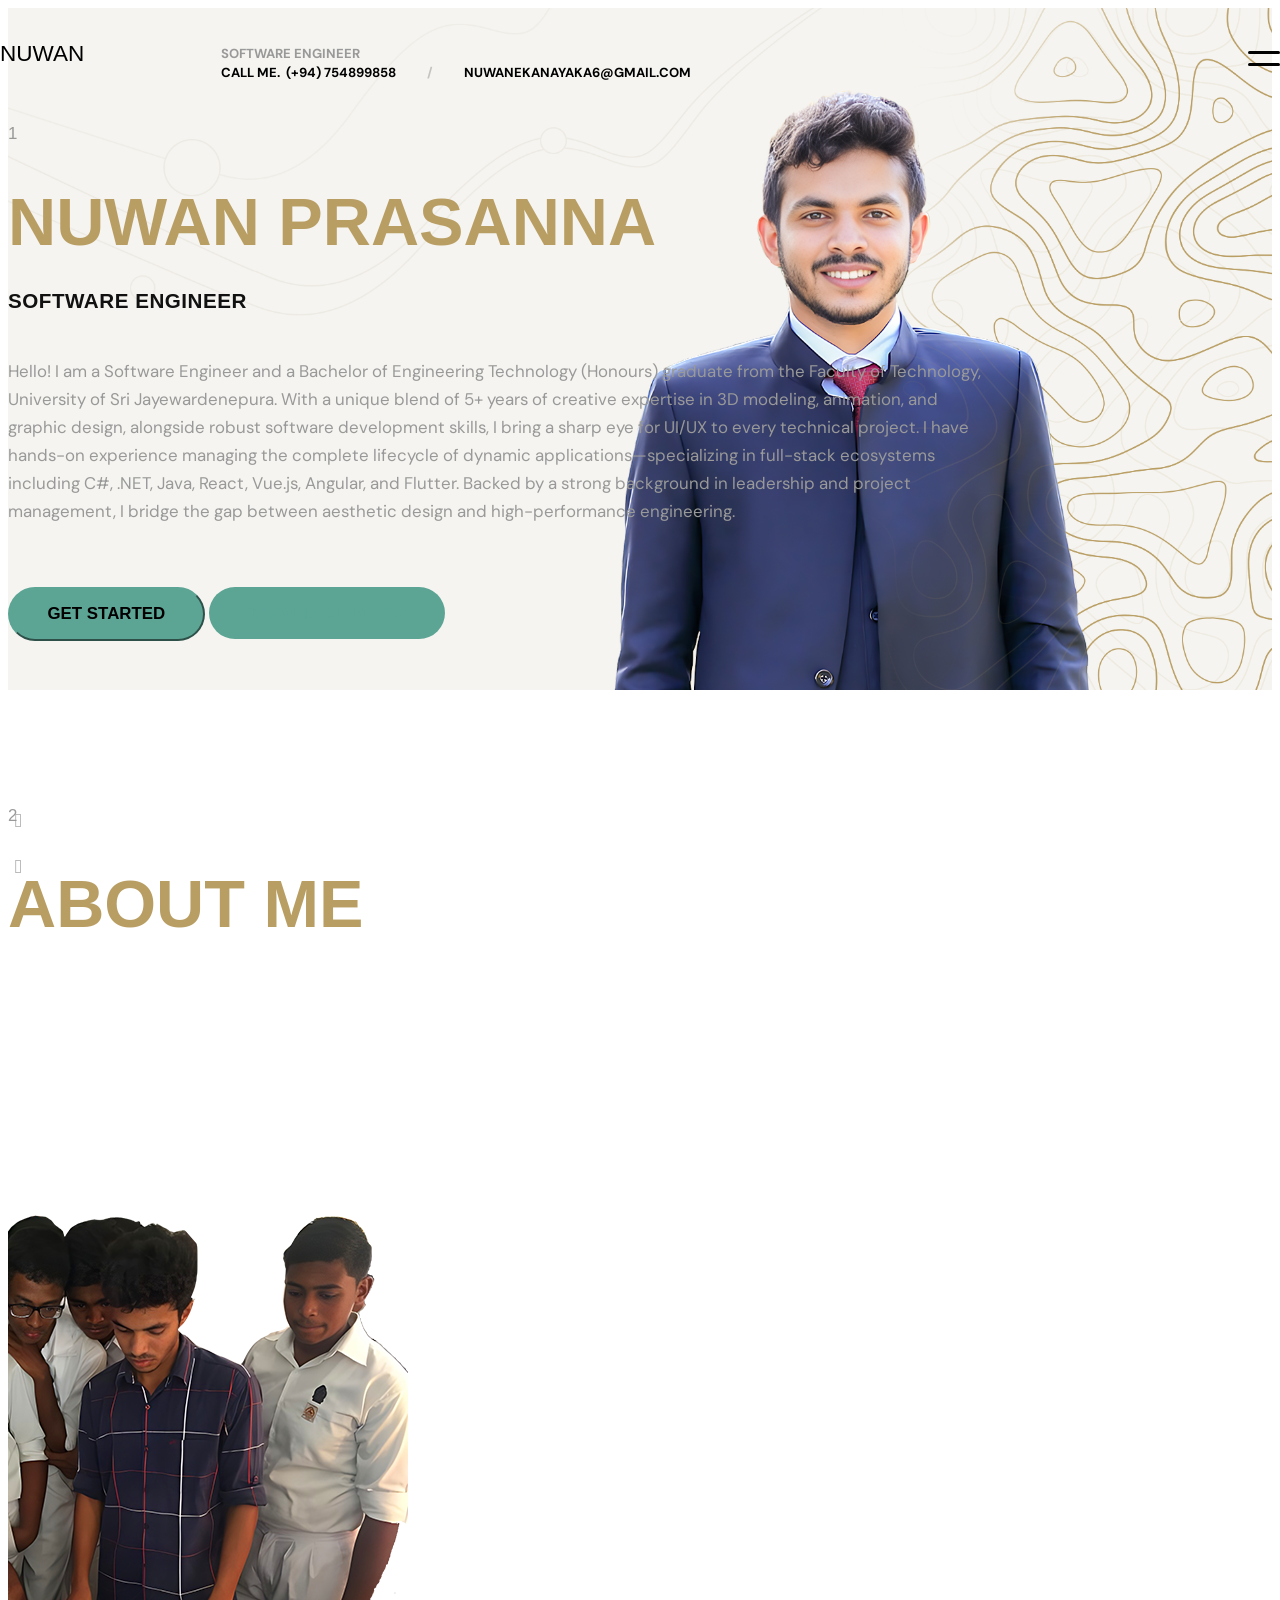
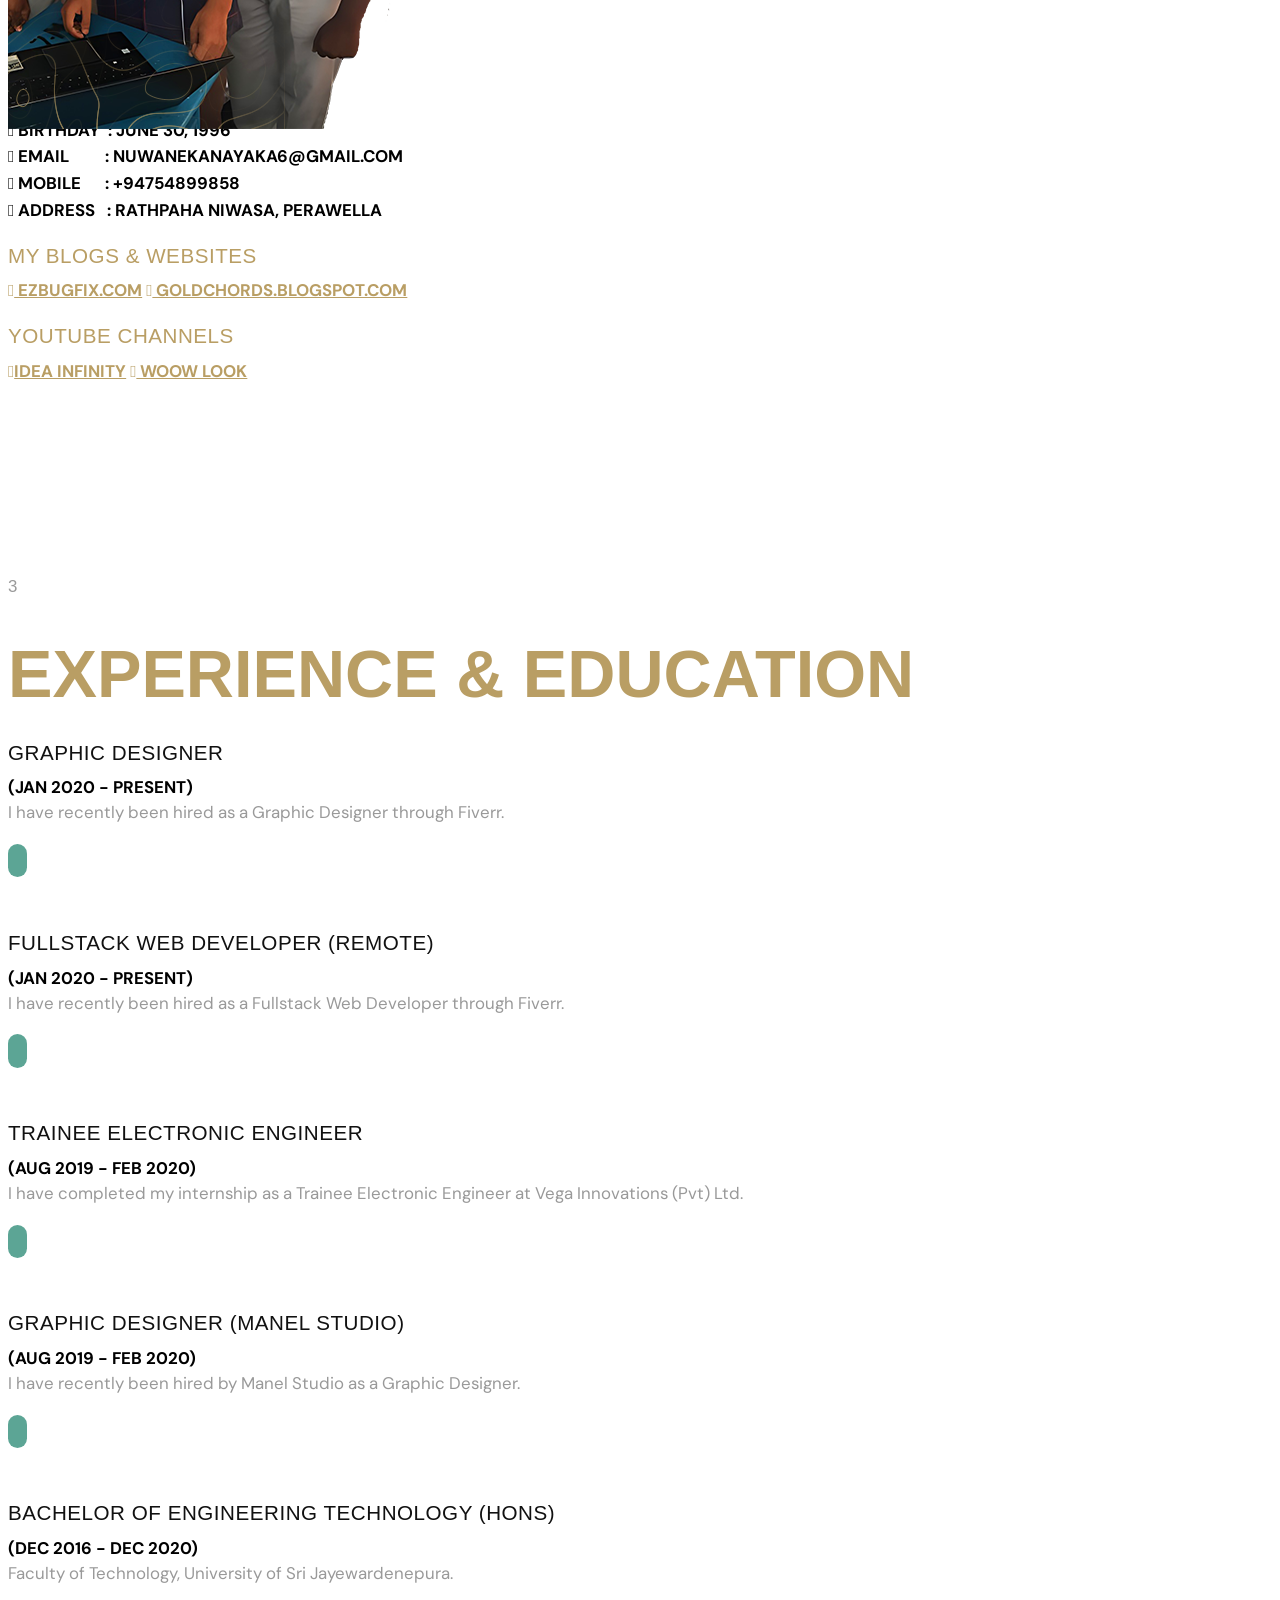
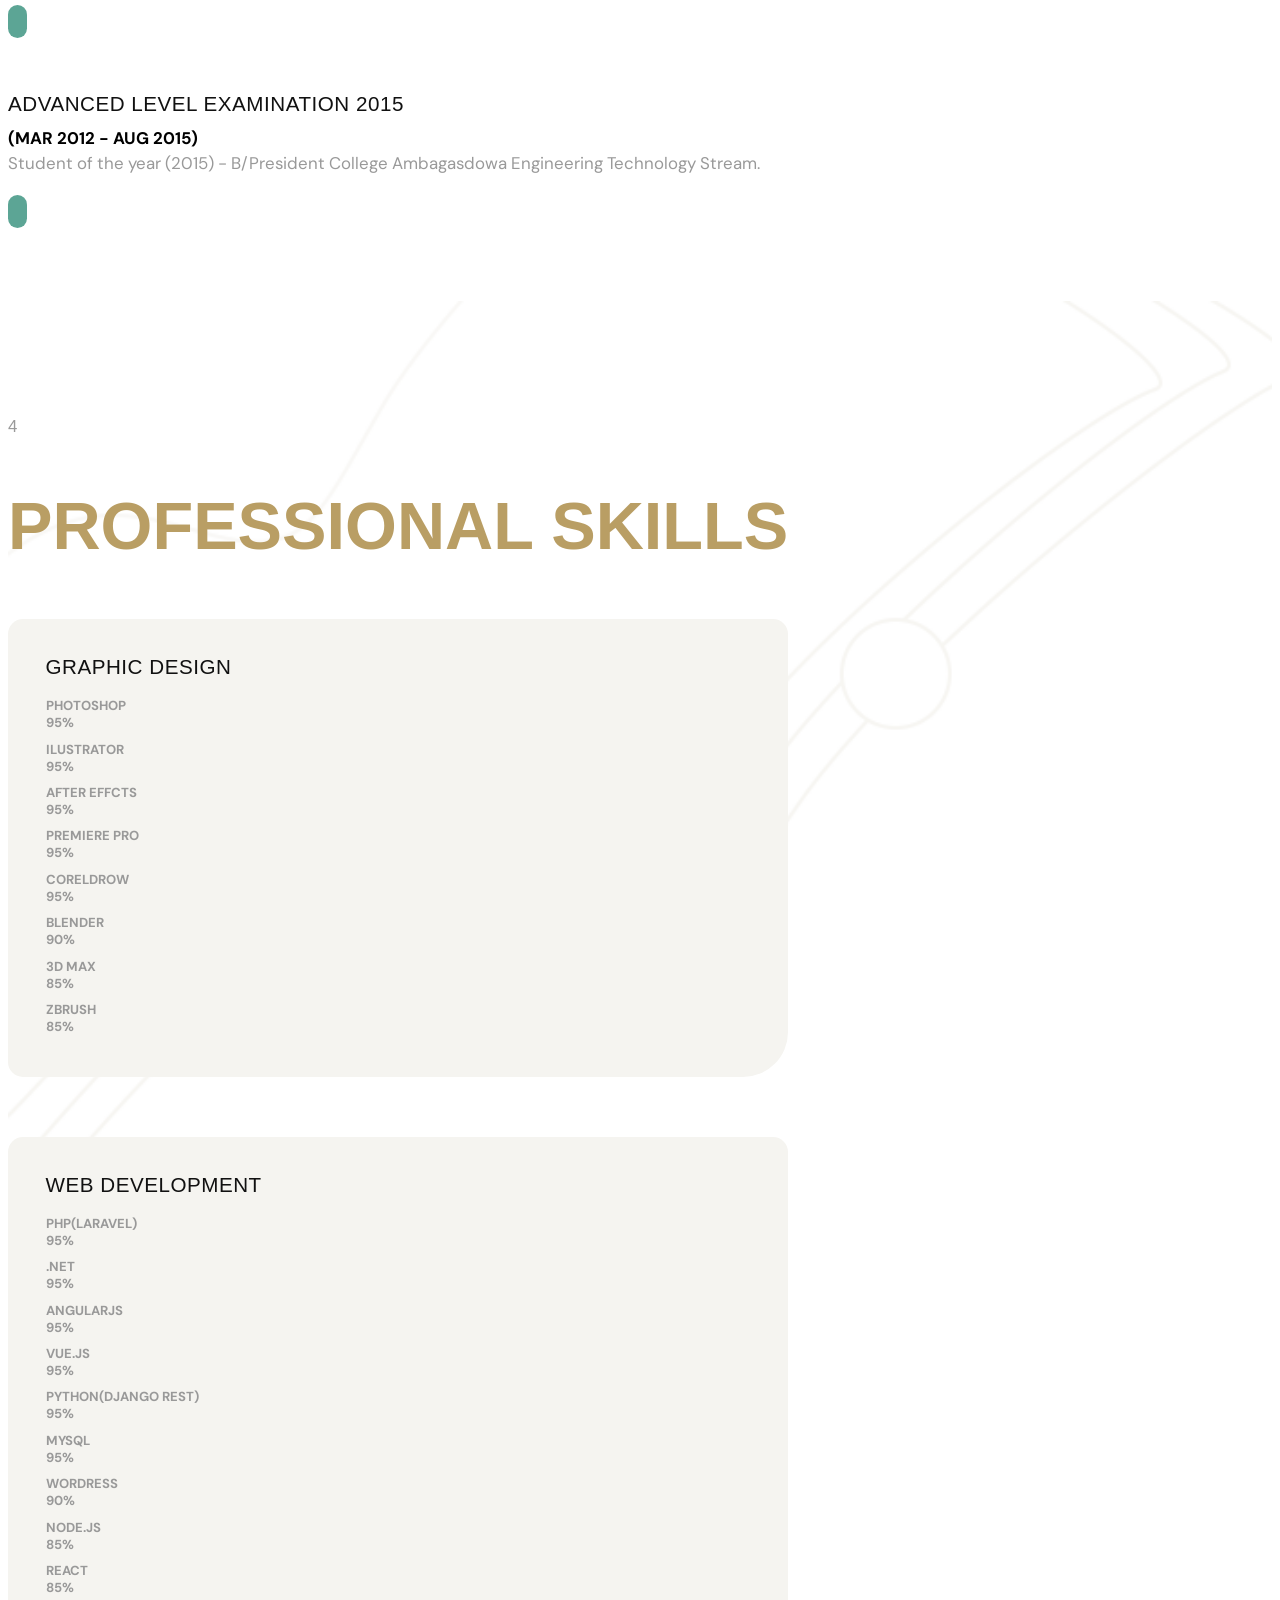
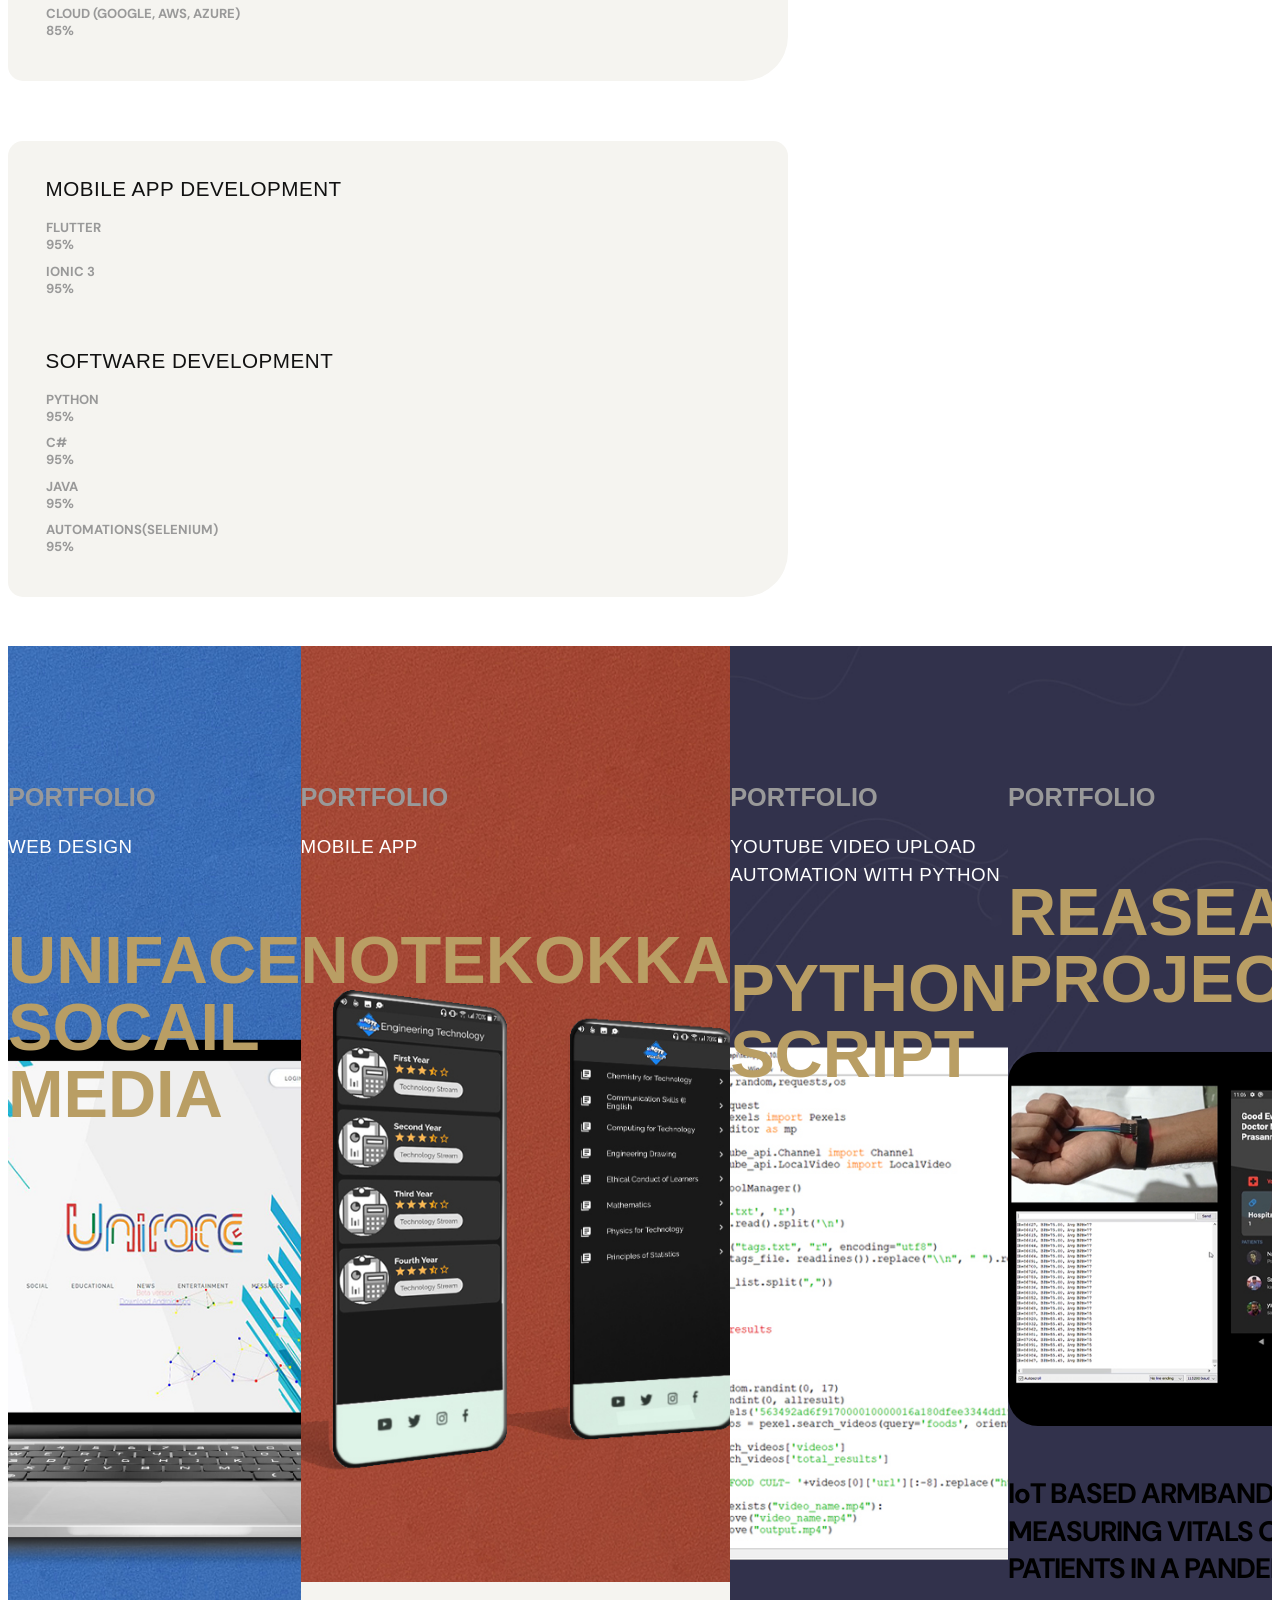
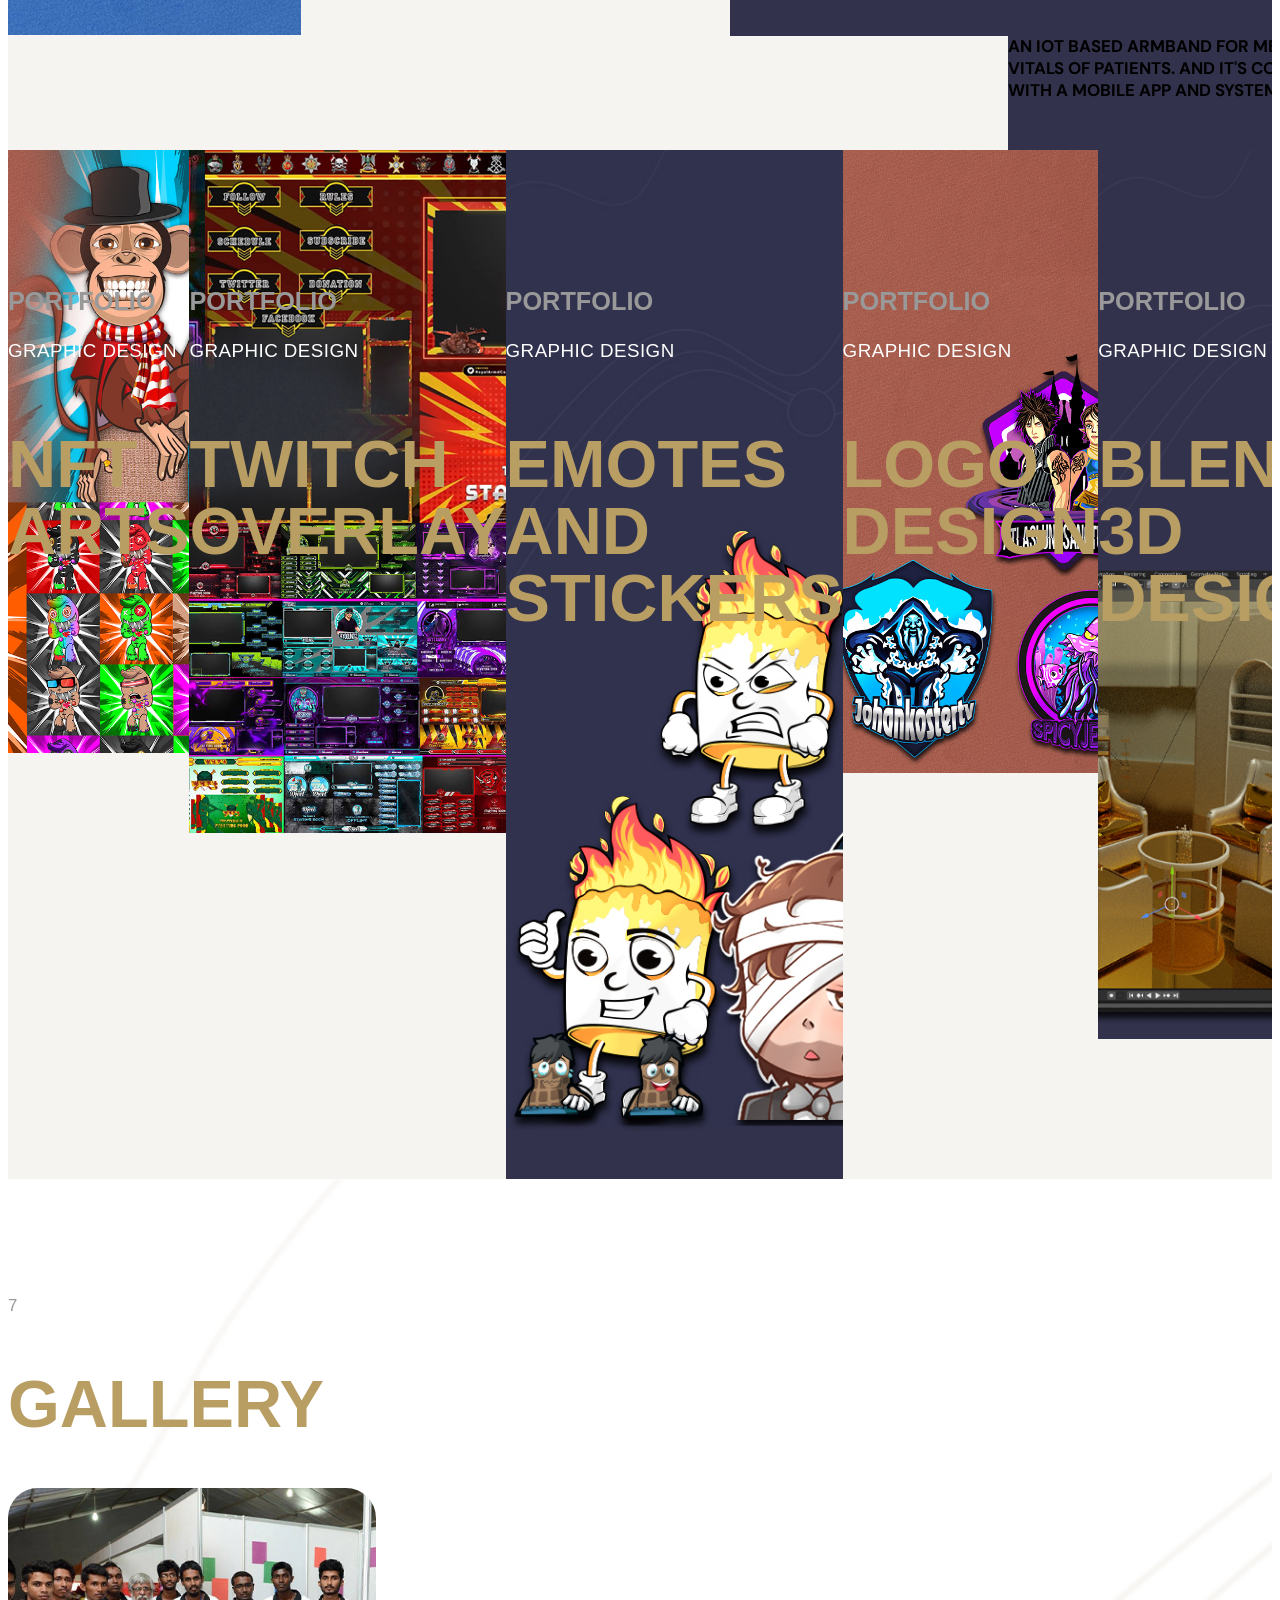
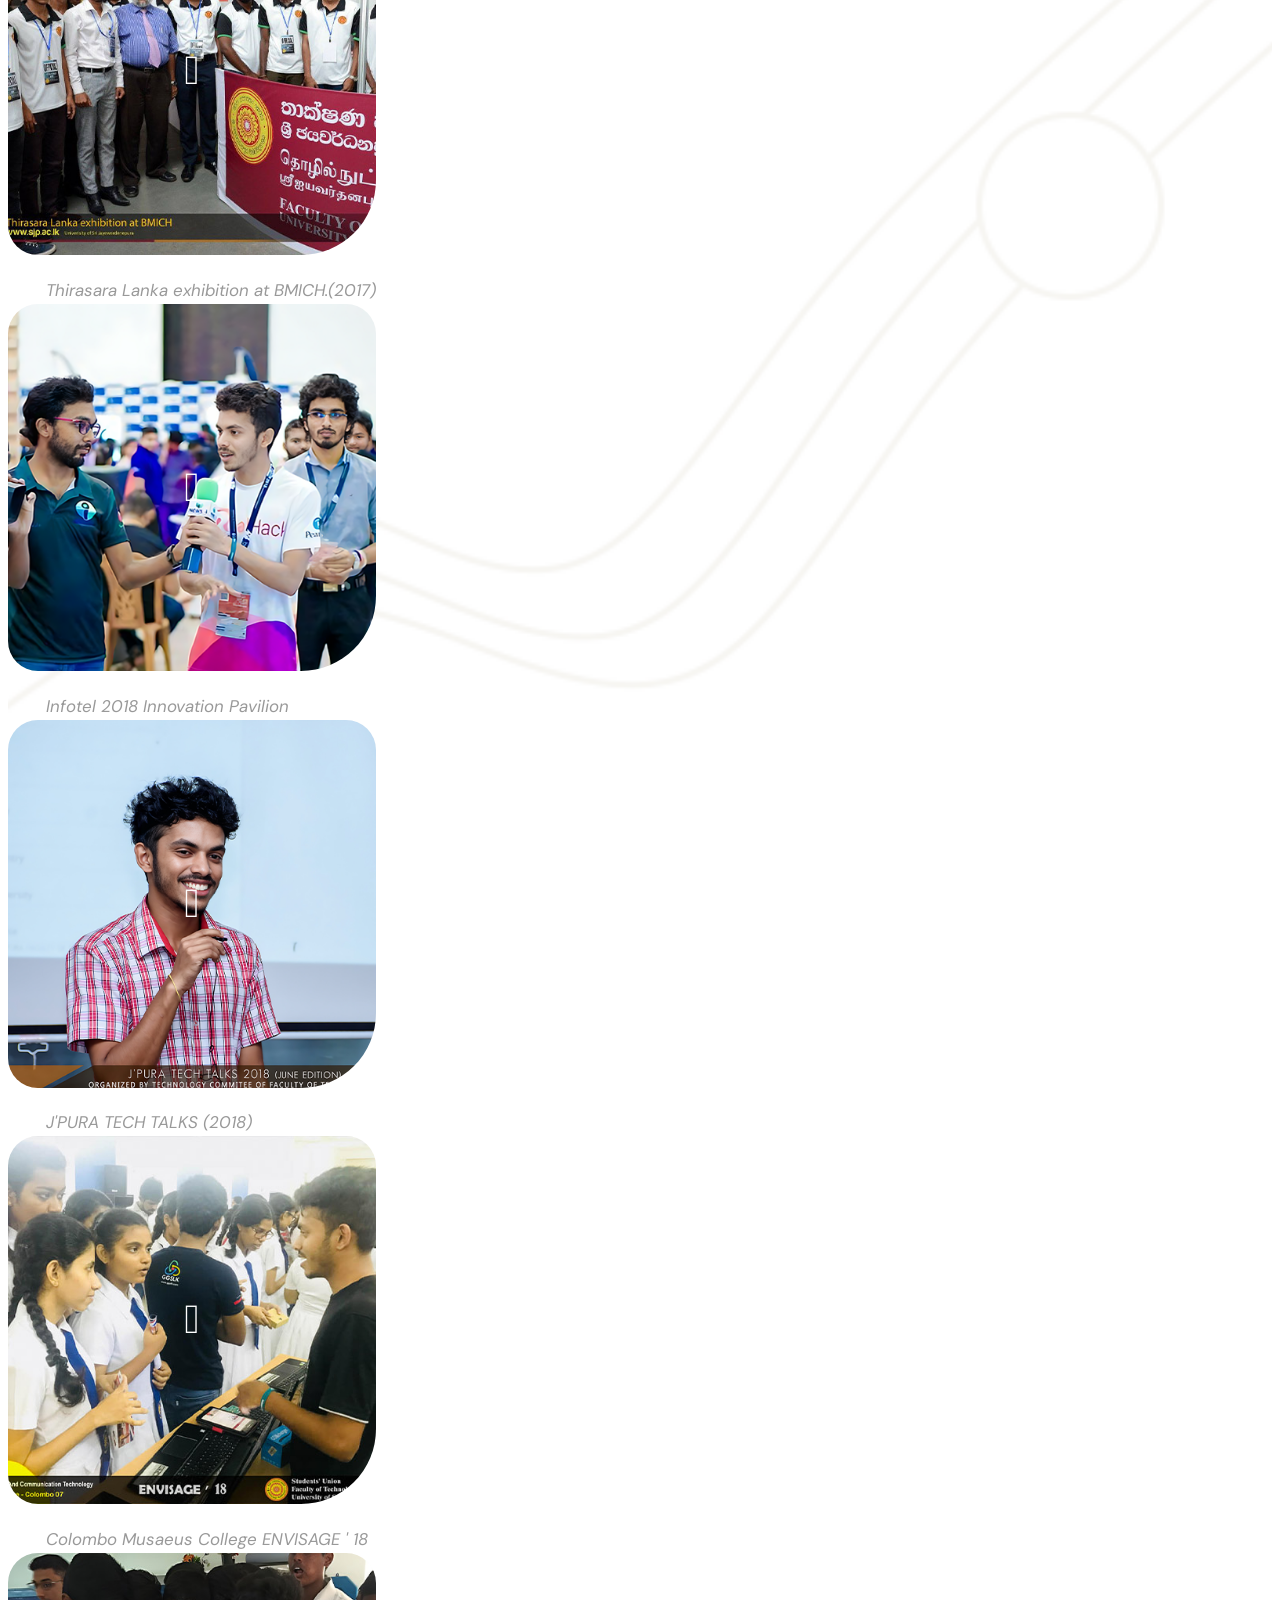
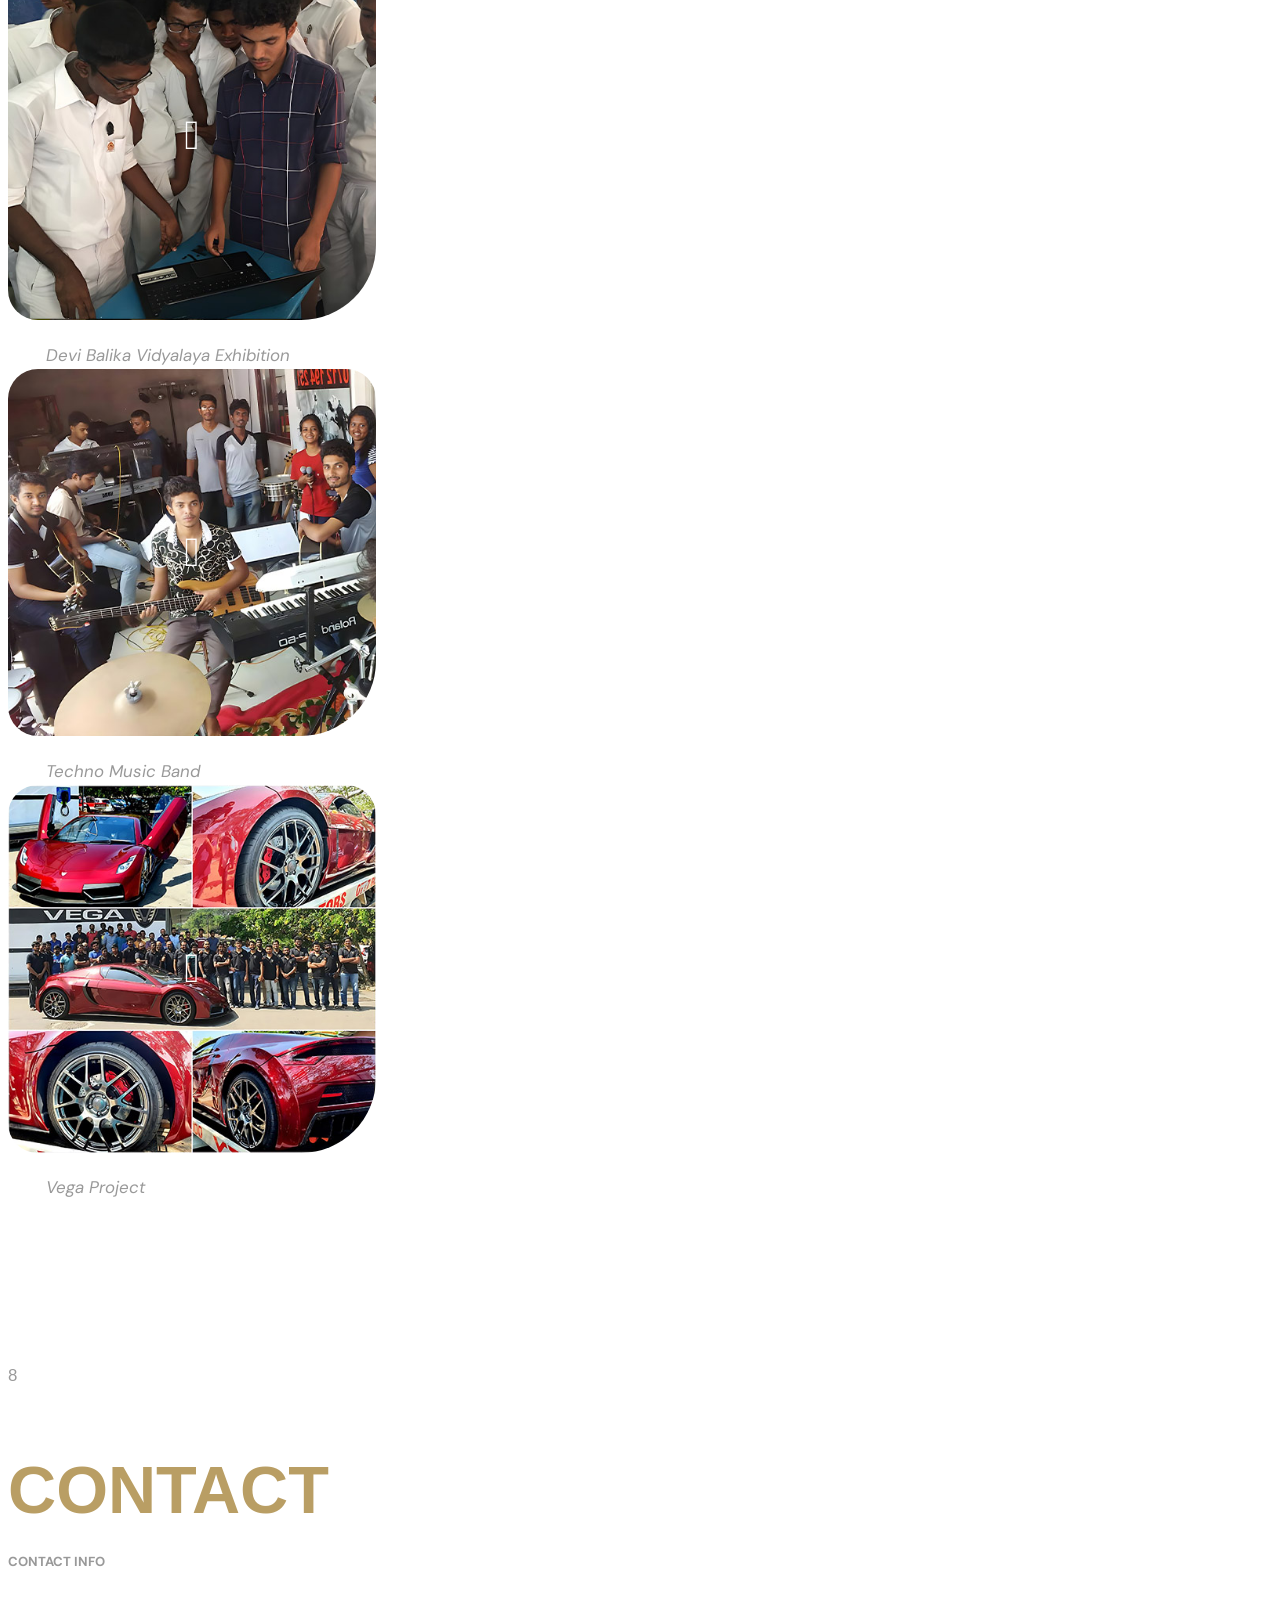
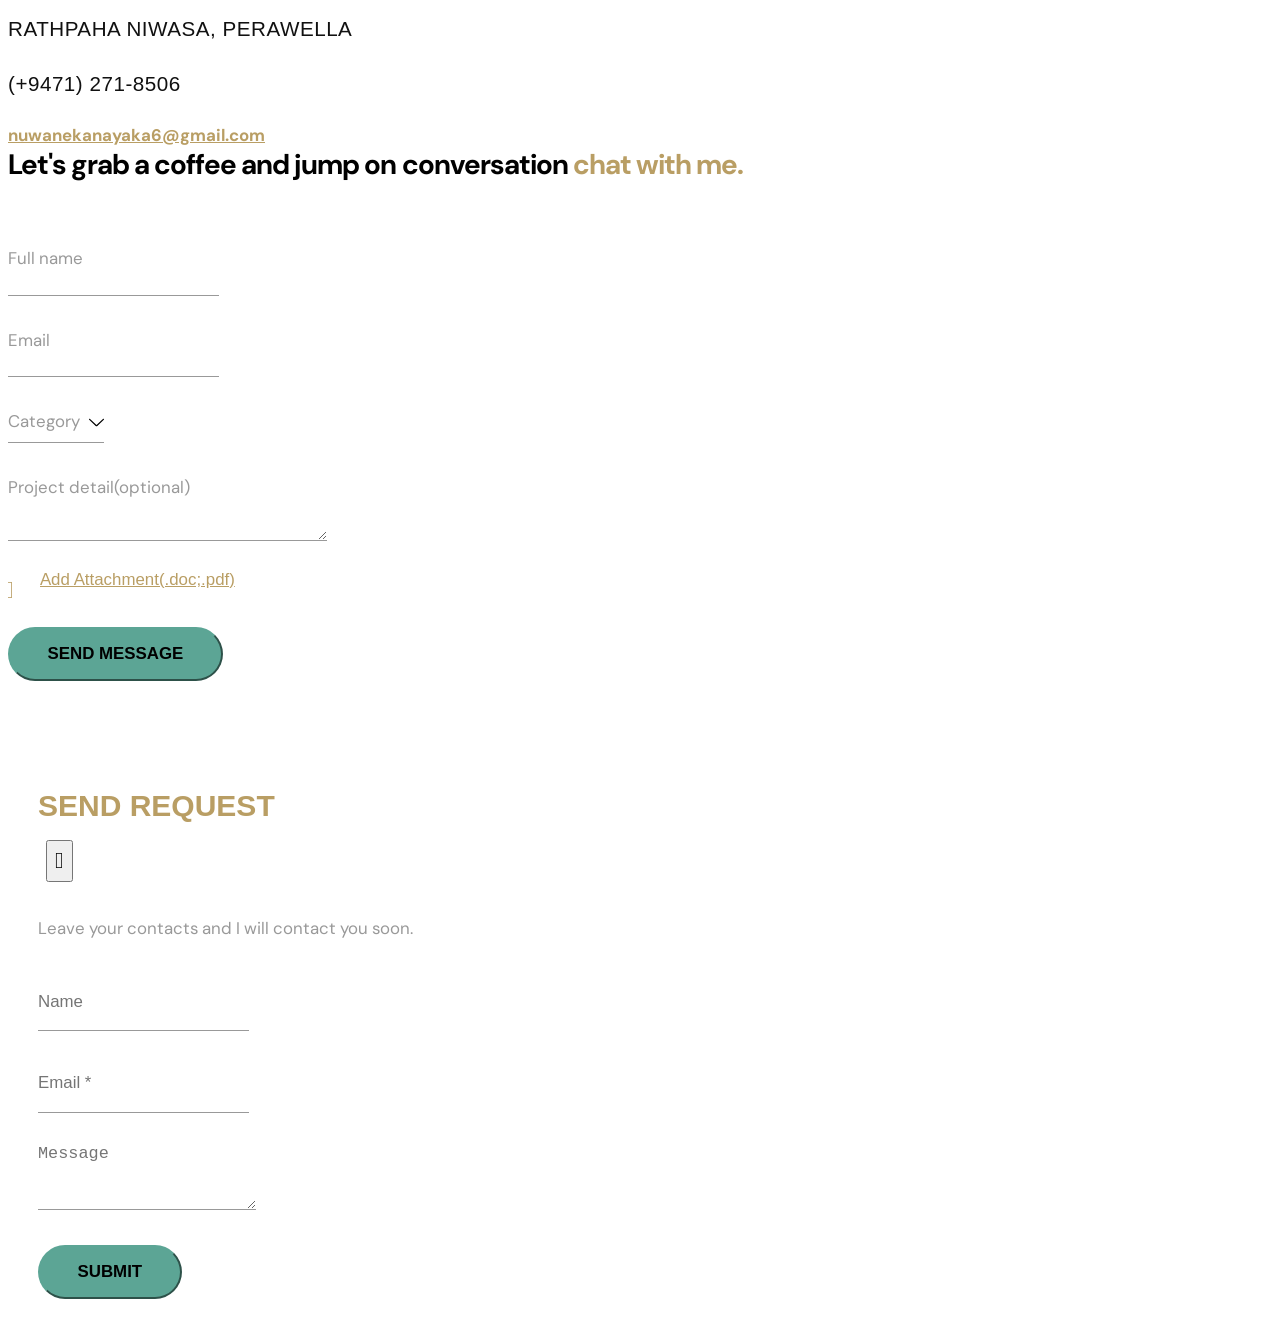
==== index.html @ 3645c1cf "Update index.html" ====
<!doctype html>
<html lang="en">
  
<!-- Mirrored from paul-themes.com/html/hayley/ by HTTrack Website Copier/3.x [XR&CO'2014], Thu, 03 Nov 2022 15:34:26 GMT -->
<head>
    <meta charset="utf-8">
    <meta name="viewport" content="width=device-width, initial-scale=1, shrink-to-fit=no, user-scalable=0">
    <meta name="description" content="Lewis - Creative Portfolio HTML Template">
    <meta name="author" content="Paul, Logan Cee">

    <title>Nuwan Prasanna - Software Engineer</title>
<meta name="google-site-verification" content="uSwOAuv13kk8311tjKLsTOz3QyYGnF_KR_5BzvKYInU" />
    <!-- CSS -->
    <link href="css/bootstrap.min.css" rel="stylesheet">
    <link href="css/owl.carousel.min.css" rel="stylesheet">
    <link href="css/owl.theme.default.min.css" rel="stylesheet">
    <link href="css/animate.min.css" rel="stylesheet">
    <link href="css/jquery.pagepiling.css" rel="stylesheet">
    <link href="css/jquery.fancybox.min.css" rel="stylesheet">
    <link href="css/LineIcons.css" rel="stylesheet">

    <!-- Main CSS -->
    <link href="css/style.css" rel="stylesheet">

    <!-- Favicons -->
    <link rel="apple-touch-icon" sizes="180x180" href="img/favicons/apple-touch-icon.png">
    <link rel="icon" type="image/png" sizes="32x32" href="img/favicons/favicon-32x32.png">
    <link rel="icon" type="image/png" sizes="16x16" href="img/favicons/favicon-16x16.png">
   

  </head>

  <body class="body-copyright-light">
    <div class="preloader">
      <div class="three-bounce">
        <div class="one"></div>
        <div class="two"></div>
        <div class="three"></div>
      </div>
    </div>
    <div class="wrapper">
      <header id="header" class="header header-fixed">
        <div class="header-bg"></div>
        <div class="container-fluid clearfix">
          <div class="brand">
            <a href="#Intro">
              <div class="brand-name font-custom">NUWAN</div>
            </a>
          </div>

          <button class="nav-toggle-btn a-nav-toggle">
            <span class="nav-toggle">
              <span class="stick stick-1"></span>
              <span class="stick stick-2"></span>
            </span>
          </button>

          <div class="header-content d-none d-md-block">
            <div class="row">
              <div class="col-md-3">
                <div class="header-tagline">Software Engineer</div>
              </div>
              <div class="col-md-9">
                <div class="header-contacts">
                  <div class="header-contact-item">Call me.&nbsp; <a href="tel:+9475-4899858" class="phone-link">(+94) 754899858</a></div>
                  <div class="header-contact-divider">/</div>
                  <div class="header-contact-item"><a href="mailto:nuwanekanayaka6@gmail.com" class="mail-link">nuwanekanayaka6@gmail.com</a></div>
                </div>
              </div>
            </div>
          </div>
        </div>

        <div class="hide-menu a-nav-toggle"></div>

        <div class="menu">
          <div class="menu-lang">
            <a href="#" class="menu-lang-item active">Eng</a>
      
          </div>

          <nav class="menu-main" id="accordion">
            <ul id="menuMain">
                <li data-menuanchor="Intro" class="active"><a href="#Intro">Intro</a></li>
                <li data-menuanchor="Services"><a href="#ABOUTME">ABOUT ME</a></li>
                <li data-menuanchor="Projects"><a href="#EXPERIENCE">EXPERIENCE & EDUCATION</a></li>
                <li data-menuanchor="Awards"><a href="#SKILLS">SKILLS</a></li>
                <li data-menuanchor="Experience"><a href="#PORTFOLIO1">PORTFOLIO (PROGRAMMING)</a></li>
                <li data-menuanchor="Clients"><a href="#PORTFOLIO2">PORTFOLIO (GRAPHIC DESIGN)</a></li>
                <li data-menuanchor="Testimonials"><a href="#GALLERY">GALLERY</a></li>
                <li data-menuanchor="Contact"><a href="#Contact">CONTACT</a></li>
              </ul>
          </nav>

          <div class="menu-footer">
              <ul class="social social-rounded">
               <li><a href="https://www.facebook.com/nuwan.prasanna.313924/"><i class="lni lni-facebook-filled"></i></a></li>
          <li><a href="https://github.com/nuwanprasanna"><i class="lni lni-github-original"></i></a></li>
              </ul>
            <div class="menu-copyright">&copy; Nuwan 2020<br /> All Rights Reserved</div>
          </div>
        </div>
      </header>


      <div id="content" class="content">
        <div class="homepage-personal a-pagepiling">
          <div class="section pp-scrollable slide-dark slide-dark-footer slide-personal-intro">
            <div class="slide-container">
              <div class="slide-bg">
                <div class="slide-photo circle-golden slide-intro-circle1 transformLeft"></div>
                <div class="slide-photo circle-brown slide-intro-circle2 transformRight"></div>
                <div class="slide-photo slide-intro-man"></div>
              </div>
              <div class="container">
                <div class="slide-num">1</div>
                <div class="row">
                  <div class="col-sm-6 col-10">
                    <h1 class="slide-title animate-element delay5 fadeInDown">Nuwan Prasanna</h1>
                    <div class="animate-element delay5 fadeInUp">
                      <h3 class="slide-title-sub">Software Engineer</h3>
                      <div class="slide-descr slide-descr-intro">Hello! I am a Software Engineer and a Bachelor of Engineering Technology (Honours) graduate from the Faculty of Technology, University of Sri Jayewardenepura. With a unique blend of 5+ years of creative expertise in 3D modeling, animation, and graphic design, alongside robust software development skills, I bring a sharp eye for UI/UX to every technical project. I have hands-on experience managing the complete lifecycle of dynamic applications—specializing in full-stack ecosystems including C#, .NET, Java, React, Vue.js, Angular, and Flutter. Backed by a strong background in leadership and project management, I bridge the gap between aesthetic design and high-performance engineering.</div>
                      <div class="slide-btn">
                        <button class="btn btn-success" data-toggle="modal" data-target="#send-request">get started</button>  <a href="mycv/cv.pdf" class="btn btn-success"><i class="lni lni-download mr-3"></i>download my cv</a>
                      </div>
                       
                    </div>
                  </div>
                </div>
              </div>
            </div>
          </div>


         


          <div class="section pp-scrollable slide-personal-services">
            <div class="slide-container">
              <div class="slide-bg">
                <div class="slide-photo circle-light slide-services-circle2 transformLeft"></div>
                <div class="slide-photo circle-brown slide-services-circle1 transformRight"></div>
              </div>
              <div class="container">
                <div class="slide-num">2</div>
                <div class="row">
                  
                  <div class="col-md-8">
                    <h1 class="slide-title animate-element delay5 fadeInDown">About me</h1>
                  </div>
                </div>

                <div class="row animate-element delay5 fadeInUp">
                  <div class="col-md-4 d-none d-md-block">

                   <!--  <div class="slide-title-sub slide-title-sub-sm">YEARS<div class="d-none d-md-block"></div> EXPERIENCE</div> -->

                    <div class="slide-descr slide-descr-personal-services font-italic">
                     <!--  <a href="#Contact" class="text-primary text-underline">Contact me</a> for more servies. -->
<div class="inside"><img src="img/out1.png" style="position: relative;top: 50px;right: 300px;"></div>
                    </div>
                  </div>
                  <div class="col-md-8">
                    <div class="service-list row">
                      <div class="col-md-12">
                        <div class="service-item">
                          <div class="experience-item-date "><i class="lni lni-star-filled"></i> NAME&nbsp;&nbsp;&nbsp;&nbsp;&nbsp;&nbsp;&nbsp;&nbsp;     : NUWAN PRASANNA</div>
                          <div class="experience-item-date "><i class="lni lni-star-filled"></i> BIRTHDAY &nbsp;: JUNE 30, 1996</div>
                          <div class="experience-item-date "><i class="lni lni-star-filled"></i> EMAIL    &nbsp;&nbsp;&nbsp;&nbsp;&nbsp;&nbsp;&nbsp;&nbsp;: nuwanekanayaka6@gmail.com</div>
                          <div class="experience-item-date "><i class="lni lni-star-filled"></i> MOBILE   &nbsp;&nbsp;&nbsp;&nbsp;&nbsp;: +94754899858</div>
                          <div class="experience-item-date "><i class="lni lni-star-filled"></i> ADDRESS  &nbsp;&nbsp;: Rathpaha niwasa, Perawella</div>

                          <br/>
                          <div class="service-item-title slide-title-sub text-primary">MY BLOGS & WEBSITES</div>

                          <div class="experience-item-date ">
                            <a href="https://ezbugfix.com" class=" text-primary" target="_blank"><i class="lni lni-world"></i> ezbugfix.com</a>
                            <a href="https://goldchords.blogspot.com/" class="text-primary " target="_blank"><i class="lni lni-world"></i> goldchords.blogspot.com</a>
                    
                             

                            
                          </div>
                          <br/>
                          <div class="service-item-title slide-title-sub text-primary">YOUTUBE CHANNELS</div>

                          <div class="experience-item-date ">
                            <a href="https://www.youtube.com/@Idea-Infinity-m5n" class="text-primary " target="_blank"><i class="lni lni-world"></i>Idea Infinity</a>
                            <a href="https://www.youtube.com/channel/UC5r7g0016EBAOr0MjBpH2YA" class=" text-primary" target="_blank"><i class="lni lni-world"></i> Woow Look</a>
                            
                            
                             

                            
                          </div>
                          
                        </div>

                      </div>
                      
                    </div>
                  </div>
                </div> 
              </div>
            </div>
          </div>


 <div class="section pp-scrollable slide-personal-services">
            <div class="slide-container">
              <div class="slide-bg">
                <div class="slide-photo circle-light slide-services-circle2 transformLeft"></div>
                <div class="slide-photo circle-brown slide-services-circle1 transformRight"></div>
              </div>
              <div class="container">
                <div class="slide-num">3</div>
                <div class="row">
                  
                  <div class="col-md-8">
                    <h1 class="slide-title animate-element delay5 fadeInDown">EXPERIENCE & EDUCATION</h1>
                    
                  </div>
                </div>

             
                  <div class="col-md-12">
                    <div class="service-list row">
                      <div class="col-md-4">
                        <div class="service-item">
                          <div class="service-item-title slide-title-sub">Graphic Designer </div>
                          <div class="experience-item-date">(JAN 2020 - Present)</div>
                          <div class="service-item-descr slide-descr">I have recently been hired as a Graphic Designer through Fiverr.</div> 
                          <div class="service-item-more"><a href="#" class="btn btn-sm btn-circle btn-success"><i class="lni lni-plus"></i></a></div>
                        </div>
                      </div>
                      <div class="col-md-4">
                        <div class="service-item">
                          <div class="service-item-title slide-title-sub">Fullstack Web Developer (Remote)</div>
                          <div class="experience-item-date">(JAN 2020 - Present)</div>
                          <div class="service-item-descr slide-descr">I have recently been hired as a Fullstack Web Developer through Fiverr.</div>  
                          <div class="service-item-more"><a href="#" class="btn btn-sm btn-circle btn-success"><i class="lni lni-plus"></i></a></div>
                        </div>
                      </div>
                       <div class="col-md-4">
                        <div class="service-item">
                          <div class="service-item-title slide-title-sub">TRAINEE ELECTRONIC ENGINEER</div>
                          <div class="experience-item-date">(AUG 2019 - FEB 2020)</div>
                          <div class="service-item-descr slide-descr">I have completed my internship as a Trainee Electronic Engineer at Vega Innovations (Pvt) Ltd.</div>  
                          <div class="service-item-more"><a href="#" class="btn btn-sm btn-circle btn-success"><i class="lni lni-plus"></i></a></div>
                        </div>
                      </div>
                      <div class="col-md-4">
                        <div class="service-item">
                          <div class="service-item-title slide-title-sub">GRAPHIC DESIGNER (MANEL STUDIO)</div>
                          <div class="experience-item-date">(AUG 2019 - FEB 2020)</div>
                          <div class="service-item-descr slide-descr">I have recently been hired by Manel Studio as a Graphic Designer.</div>  
                          <div class="service-item-more"><a href="#" class="btn btn-sm btn-circle btn-success"><i class="lni lni-plus"></i></a></div>
                        </div>
                      </div>
                      <div class="col-md-4">
                        <div class="service-item">
                          <div class="service-item-title slide-title-sub">BACHELOR OF ENGINEERING TECHNOLOGY (HONS)</div>
                          <div class="experience-item-date">(DEC 2016 - DEC 2020)</div>
                          <div class="service-item-descr slide-descr">Faculty of Technology, University of Sri Jayewardenepura.</div>  
                          <div class="service-item-more"><a href="#" class="btn btn-sm btn-circle btn-success"><i class="lni lni-plus"></i></a></div>
                        </div>
                      </div>
                      <div class="col-md-4">
                        <div class="service-item">
                          <div class="service-item-title slide-title-sub">ADVANCED LEVEL EXAMINATION 2015</div>
                          <div class="experience-item-date">(MAR 2012 - AUG 2015)</div>
                          <div class="service-item-descr slide-descr">Student of the year (2015) - B/President College Ambagasdowa Engineering Technology Stream.</div>  
                          <div class="service-item-more"><a href="#" class="btn btn-sm btn-circle btn-success"><i class="lni lni-plus"></i></a></div>
                        </div>
                      </div>
                    </div>
                  </div>
                </div>
              </div>
            </div>
           <div class="section pp-scrollable slide-dark-footer slide-personal-awards">
            <div class="slide-container">
              <div class="slide-bg">
                <div class="slide-photo circle-green slide-awards-circle1 transformLeft"></div>
                <div class="slide-photo circle-brown slide-awards-circle2 transformRight"></div>
              </div>
              <div class="container">
                <div class="slide-num">4</div>
                <div class="row align-items-center animate-element delay5 fadeInDown">
                  <div class="col-md-7">
                    <h2 class="slide-title mb-5 mb-md-0">PROFESSIONAL SKILLS</h2>
                  </div>
                  <div class="col-md-5">
                    <!-- <h3 class="slide-title-info mb-5 mb-md-0">Professional awards I’ve reached during <span class="text-primary">my working times.</span></h3>
                   --></div>
                </div>
                <div class="row award-list animate-element delay5 fadeInUp">
                  <div class="col-lg-4">
                    <div class="award-item">
                      <div class="award-item-title slide-title-sub">Graphic Design</div>

                      <div class="award-item-date">Photoshop 
                        <div class="progress">
                            <div class="progress-bar progress-bar-striped " role="progressbar" style="width: 95%" aria-valuenow="100" aria-valuemin="0" aria-valuemax="100">95%</div>
                        </div>
                      </div>
                      
                      <div class="award-item-date">Ilustrator
                      <div class="progress">
                            <div class="progress-bar progress-bar-striped " role="progressbar" style="width: 95%" aria-valuenow="100" aria-valuemin="0" aria-valuemax="100">95%</div>
                        </div>
                      </div>
                      <div class="award-item-date">After effcts
                        <div class="progress">
                            <div class="progress-bar progress-bar-striped " role="progressbar" style="width: 95%" aria-valuenow="100" aria-valuemin="0" aria-valuemax="100">95%</div>
                        </div>
                        </div>
                      
                      <div class="award-item-date">Premiere pro
                       <div class="progress">
                            <div class="progress-bar progress-bar-striped " role="progressbar" style="width: 95%" aria-valuenow="100" aria-valuemin="0" aria-valuemax="100">95%</div>
                        </div>
                        </div>
                      
                      <div class="award-item-date">CorelDrow
                        <div class="progress">
                            <div class="progress-bar progress-bar-striped" role="progressbar" style="width: 95%" aria-valuenow="100" aria-valuemin="0" aria-valuemax="100">95%</div>
                        </div>
                        
                      </div>
                      <div class="award-item-date">Blender
                        <div class="progress">
                            <div class="progress-bar progress-bar-striped " role="progressbar" style="width: 90%" aria-valuenow="100" aria-valuemin="0" aria-valuemax="100">90%</div>
                        </div>
                        
                      </div>
                      <div class="award-item-date">3D max
                        <div class="progress">
                            <div class="progress-bar progress-bar-striped " role="progressbar" style="width: 85%" aria-valuenow="100" aria-valuemin="0" aria-valuemax="100">85%</div>
                        </div>
                        
                      </div>
                      <div class="award-item-date">Zbrush
                       <div class="progress">
                            <div class="progress-bar progress-bar-striped " role="progressbar" style="width: 85%" aria-valuenow="100" aria-valuemin="0" aria-valuemax="100">85%</div>
                        </div>
                      </div>
                    </div>
                  </div>


                  <div class="col-lg-4">
                    <div class="award-item">
                      <div class="award-item-title slide-title-sub">Web Development</div>

                      <div class="award-item-date">PHP(Laravel)
                        <div class="progress">
                            <div class="progress-bar progress-bar-striped bg-success" role="progressbar" style="width: 95%" aria-valuenow="100" aria-valuemin="0" aria-valuemax="100">95%</div>
                        </div>
                      </div>

                      <div class="award-item-date">.NET
                        <div class="progress">
                            <div class="progress-bar progress-bar-striped bg-success" role="progressbar" style="width: 95%" aria-valuenow="100" aria-valuemin="0" aria-valuemax="100">95%</div>
                        </div>
                      </div>
                      
                      <div class="award-item-date">AngularJS
                      <div class="progress">
                            <div class="progress-bar progress-bar-striped bg-success" role="progressbar" style="width: 95%" aria-valuenow="100" aria-valuemin="0" aria-valuemax="100">95%</div>
                        </div>
                      </div>
                      <div class="award-item-date">Vue.js
                        <div class="progress">
                            <div class="progress-bar progress-bar-striped bg-success" role="progressbar" style="width: 95%" aria-valuenow="100" aria-valuemin="0" aria-valuemax="100">95%</div>
                        </div>
                        </div>
                      
                      <div class="award-item-date">Python(Django REST)
                       <div class="progress">
                            <div class="progress-bar progress-bar-striped bg-success" role="progressbar" style="width: 95%" aria-valuenow="100" aria-valuemin="0" aria-valuemax="100">95%</div>
                        </div>
                        </div>
                      
                      <div class="award-item-date">MYSQL
                        <div class="progress">
                            <div class="progress-bar progress-bar-striped bg-success" role="progressbar" style="width: 95%" aria-valuenow="100" aria-valuemin="0" aria-valuemax="100">95%</div>
                        </div>
                        
                      </div>
                      <div class="award-item-date">Wordress
                        <div class="progress">
                            <div class="progress-bar progress-bar-striped bg-success" role="progressbar" style="width: 90%" aria-valuenow="100" aria-valuemin="0" aria-valuemax="100">90%</div>
                        </div>
                        
                      </div>
                      <div class="award-item-date">Node.js
                        <div class="progress">
                            <div class="progress-bar progress-bar-striped bg-success" role="progressbar" style="width: 85%" aria-valuenow="100" aria-valuemin="0" aria-valuemax="100">85%</div>
                        </div>
                        
                      </div>
                      <div class="award-item-date">React
                       <div class="progress">
                            <div class="progress-bar progress-bar-striped bg-success" role="progressbar" style="width: 85%" aria-valuenow="100" aria-valuemin="0" aria-valuemax="100">85%</div>
                        </div>
                        
                      </div>
                      <div class="award-item-date">Cloud (Google, AWS, Azure)
                       <div class="progress">
                            <div class="progress-bar progress-bar-striped bg-success" role="progressbar" style="width: 85%" aria-valuenow="100" aria-valuemin="0" aria-valuemax="100">85%</div>
                        </div>
                        
                      </div>
                    </div>
                  </div>

                  <div class="col-lg-4">
                    <div class="award-item">
                      <div class="award-item-title slide-title-sub">Mobile App Development</div>

                      <div class="award-item-date">Flutter
                        <div class="progress">
                            <div class="progress-bar progress-bar-striped bg-info" role="progressbar" style="width: 95%" aria-valuenow="100" aria-valuemin="0" aria-valuemax="100">95%</div>
                        </div>
                      </div>
                      
                      <div class="award-item-date">Ionic 3
                      <div class="progress">
                            <div class="progress-bar progress-bar-striped bg-info" role="progressbar" style="width: 95%" aria-valuenow="100" aria-valuemin="0" aria-valuemax="100">95%</div>
                        </div>
                      </div>
                      
                        <br/>
                        <br/>

                      <div class="award-item-title slide-title-sub">Software Development</div>

                      <div class="award-item-date">Python
                        <div class="progress">
                            <div class="progress-bar progress-bar-striped bg-danger" role="progressbar" style="width: 95%" aria-valuenow="100" aria-valuemin="0" aria-valuemax="100">95%</div>
                        </div>
                      </div>

                      <div class="award-item-date">C#
                        <div class="progress">
                            <div class="progress-bar progress-bar-striped bg-danger" role="progressbar" style="width: 95%" aria-valuenow="100" aria-valuemin="0" aria-valuemax="100">95%</div>
                        </div>
                      </div>

                      <div class="award-item-date">Java
                        <div class="progress">
                            <div class="progress-bar progress-bar-striped bg-danger" role="progressbar" style="width: 95%" aria-valuenow="100" aria-valuemin="0" aria-valuemax="100">95%</div>
                        </div>
                      </div>
                      
                      <div class="award-item-date">Automations(Selenium)
                      <div class="progress">
                            <div class="progress-bar progress-bar-striped bg-danger" role="progressbar" style="width: 95%" aria-valuenow="100" aria-valuemin="0" aria-valuemax="100">95%</div>
                        </div>
                      </div>
                    </div>
                  </div>

              </div>
            </div>
          </div>
      </div>



          <div class="section pp-scrollable slide-dark slide-dark-bg text-white slide-personal-projects">
            <div class="carousel-project-personal a-carousel-projects owl-carousel owl-theme">
              <div class="carousel-project-item" style="background-image: url(img/uniface.jpg);">
                <div class="slide-container">
                  <div class="container">
                    <div class="slide-num"><h2 class=" mb-0">PORTFOLIO</h2></div>
                    <div class="animate-element delay5 fadeInDown">
                      <div class="row">
                        <div class="col-md-7">

                          <div class="slide-title-sub slide-title-sub-md">WEB DESIGN</div>
                        </div>
                        <!-- <div class="col-md-5 text-md-right">
                          <div class="project-date">May 2019</div>
                          <div class="slide-title-sub slide-title-sub-md mb-md-3">branding</div>
                        </div> -->
                      </div>
                      <div class="row">
                        <div class="col-md-8">
                          <h3 class="slide-title text-white">UNIFACE SOCAIL MEDIA</h3>
                          <div class="row">
                            <div class="col-lg-6">
                              <br/>
                              <!-- <div class="slide-descr slide-descr-projects">It's a specially organized area zoned and planned for&nbsp;the&nbsp;purpose of industrial development.<br /> Boryslav Innovative Platform.</div> -->
                            </div>
                          </div>
                          <div class="slide-btn slide-btn-projects">
                            <br/>
                            <br/>
                            <br/>
                            <br/>
                            <br/>
                            <br/>
                            <br/>
                            <br/>
                            <br/>
                            <br/>
                            <br/>
                            <br/>
                            <br/>
                            <br/>
                            <br/>
                            <br/>
                            <br/>
                            <br/>
                            <br/>
                            <br/>

                            <!-- <a href="#" class="btn btn-success">view project</a>
                            <a href="#" class="slide-projects-more mt-2 mb-2">see all projects</a> -->
                          </div>
                        </div>
                      </div>
                    </div>
                  </div>
                </div>
              </div>
              <div class="carousel-project-item" style="background-image: url(img/notekokka.jpg);">
                <div class="slide-container">
                  <div class="container">
                    <div class="slide-num"><h2 class=" mb-0">PORTFOLIO</h2></div>
                    <div class="animate-element delay5 fadeInDown">
                      <div class="row">
                        <div class="col-md-7">
                          <div class="slide-title-sub slide-title-sub-md">MOBILE APP</div>
                        </div>
                        <!-- <div class="col-md-5 text-md-right">
                          <div class="project-date">May 2019</div>
                          <div class="slide-title-sub slide-title-sub-md mb-md-3">branding</div>
                        </div> -->
                      </div>
                      <div class="row">
                        <div class="col-md-7">
                          <h3 class="slide-title text-white">NOTEKOKKA </h3>
                          <div class="row">
                            <div class="col-lg-8">
                              <br/>
                              <!-- <div class="slide-descr slide-descr-projects">It's a specially organized area zoned and planned for&nbsp;the&nbsp;purpose of industrial development.<br /> Boryslav Innovative Platform.</div> -->
                            </div>
                          </div>
                          <div class="slide-btn slide-btn-projects">
                            <br/>
                            <br/>
                            <br/>
                            <br/>
                            <br/>
                            <br/>
                            <br/>
                            <br/>
                            <br/>
                            <br/>
                            <br/>
                            <br/>
                            <br/>
                            <br/>
                            <br/>
                            <br/>
                            <br/>
                            <br/>
                            <br/>
                            <br/>
                            <br/>
                            <br/>
                            <br/>
                            <br/>
                            
                            
                            <!-- <a href="#" class="btn btn-success">view project</a>
                            <a href="#" class="slide-projects-more mt-2 mb-2">see all projects</a> -->
                          </div>
                        </div>
                      </div>
                    </div>
                  </div>
                </div>
              </div>
              <div class="carousel-project-item" style="background-image: url(img/pythonscript1.jpg);">
                <div class="slide-container">
                  <div class="container">
                    <div class="slide-num"><h2 class=" mb-0">PORTFOLIO</h2></div>
                    <div class="animate-element delay5 fadeInDown">
                      <div class="row">
                        <div class="col-md-7">
                          <div class="slide-title-sub slide-title-sub-md">YouTube video upload automation with Python</div>
                        </div>
                        <!-- <div class="col-md-5 text-md-right">
                          <div class="project-date">May 2019</div>
                          <div class="slide-title-sub slide-title-sub-md mb-md-3">branding</div>
                        </div> -->
                      </div>
                      <div class="row">
                        <div class="col-md-7">
                          <h3 class="slide-title text-white">Python Script</h3>
                          <div class="row">
                            <div class="col-lg-8">
                              <br/>
                              <!-- <div class="slide-descr slide-descr-projects">It's a specially organized area zoned and planned for&nbsp;the&nbsp;purpose of industrial development.<br /> Boryslav Innovative Platform.</div> -->
                            </div>
                          </div>
                          <div class="slide-btn slide-btn-projects">
                            <br/>
                            <br/>
                            <br/>
                            <br/>
                            <br/>
                            <br/>
                            <br/>
                            <br/>
                            <br/>
                            <br/>
                            <br/>
                            <br/>
                            <br/>
                            <br/>
                            <br/>
                            <br/>
                            <br/>
                            <br/>
                            <br/>
                            <br/>
                            <br/>
                            <br/>
                            <!-- <a href="#" class="btn btn-success">view project</a>
                            <a href="#" class="slide-projects-more mt-2 mb-2">see all projects</a> -->
                          </div>
                        </div>
                      </div>
                    </div>
                  </div>
                </div>
              </div>
              <div class="carousel-project-item" style="background-image: url(img/iot.jpg);">
                <div class="slide-container">
                  <div class="container">
                    <div class="slide-num"><h2 class=" mb-0">PORTFOLIO</h2></div>
                    <div class="row">
                      
                          <h3 class="slide-title text-white">Reaseach Project</h3>
                      

                  <div class="col-md-5 col-sm-10 mb-4">
                    <div class="video-link">
                      <a href="https://www.youtube.com/watch?v=Yj6XTa-_GB8" data-fancybox class="inside animate-element delay6 fadeIn" style="background-image: url(img/pic5.jpg);"><div class="center-icon"><i class="lni lni-play"></i></div></a>
                      <div class="slide-photo circle-green slide-testimonials-circle1 transformLeft"></div>
                      <div class="slide-photo circle-brown slide-testimonials-circle2 transformRight"></div>
                    </div>
                    <!-- <div class="video-link-descr slide-descr">*Sanfasio Agency’s Stories</div> -->
                  </div>
                  <div class="col-md-1 col-xl-2 d-none d-lg-block">
                  </div>
                  <div class="col-xl-5 col-lg-6 col-md-7">

                    <div class="carousel-testimonial a-carousel-testimonial owl-carousel owl-theme animate-element delay5 fadeInDown">
                      <div class="testimonials-item">
                        <div class="testimonials-item-avatar-container">
                          
                        </div>
                        <div class="testimonials-item-text slide-title-info"> IoT BASED ARMBAND FOR MEASURING VITALS OF PATIENTS IN A PANDEMIC</div>
                        
                        <div class="testimonials-item-author">An IOT based armband for measuring vitals of patients. and it's contained with a mobile app and system.</div>
                        
                      </div>
                      
                    </div>
                  </div>
                </div>
                  </div>
                </div>
              </div>


               <div class="carousel-project-item" style="background-image: url(img/benefactor.jpg);">
                <div class="slide-container">
                  <div class="container">
                    <div class="slide-num"><h2 class=" mb-0">PORTFOLIO</h2></div>
                    <div class="animate-element delay5 fadeInDown">
                      <div class="row">
                        <div class="col-md-7">
                          <div class="slide-title-sub slide-title-sub-md">Reaserch Project 2</div>
                        </div>
                        <!-- <div class="col-md-5 text-md-right">
                          <div class="project-date">May 2019</div>
                          <div class="slide-title-sub slide-title-sub-md mb-md-3">branding</div>
                        </div> -->
                      </div>
                      <div class="row">
                        <div class="col-md-7">
                          <h3 class="slide-title text-white">"BENEFACTOR" AIR QUALITY DETECTOR</h3>
                          <div class="row">
                            <div class="col-lg-8">
                              <br/>
                              <!-- <div class="slide-descr slide-descr-projects">It's a specially organized area zoned and planned for&nbsp;the&nbsp;purpose of industrial development.<br /> Boryslav Innovative Platform.</div> -->
                            </div>
                          </div>
                          <div class="slide-btn slide-btn-projects">
                            <br/>
                            <br/>
                            <br/>
                            <br/>
                            <br/>
                            <br/>
                            <br/>
                            <br/>
                            <br/>
                            <br/>
                            <br/>
                            <br/>
                            <br/>
                            <br/>
                            <br/>
                            <br/>
                            <br/>
                            <br/>
                            <br/>
                            <br/>
                            <br/>
                            <br/>
                            <!-- <a href="#" class="btn btn-success">view project</a>
                            <a href="#" class="slide-projects-more mt-2 mb-2">see all projects</a> -->
                          </div>
                        </div>
                      </div>
                    </div>
                  </div>
                </div>
              </div>

           

            </div>
          </div>

      <!-- this -->

          

          <div class="section pp-scrollable slide-dark slide-dark-bg text-white slide-personal-projects">
            <div class="carousel-project-personal a-carousel-projects owl-carousel owl-theme">
              <div class="carousel-project-item" style="background-image: url(img/bg-personal-project-1.jpg);">
                <div class="slide-container">
                  <div class="container">
                    <div class="slide-num"><h2 class=" mb-0">PORTFOLIO</h2></div>
                    <div class="animate-element delay5 fadeInDown">
                      <div class="row">
                        <div class="col-md-7">

                          <div class="slide-title-sub slide-title-sub-md">Graphic design</div>
                        </div>
                        <!-- <div class="col-md-5 text-md-right">
                          <div class="project-date">May 2019</div>
                          <div class="slide-title-sub slide-title-sub-md mb-md-3">branding</div>
                        </div> -->
                      </div>
                      <div class="row">
                        <div class="col-md-7">
                          <h3 class="slide-title text-white">NFT ARTS</h3>
                          <div class="row">
                            <div class="col-lg-8">
                              <br/>
                              <!-- <div class="slide-descr slide-descr-projects">It's a specially organized area zoned and planned for&nbsp;the&nbsp;purpose of industrial development.<br /> Boryslav Innovative Platform.</div> -->
                            </div>
                          </div>
                          <div class="slide-btn slide-btn-projects">
                            <br/>
                            <br/>
                            <br/>
                            <br/>

                            <!-- <a href="#" class="btn btn-success">view project</a>
                            <a href="#" class="slide-projects-more mt-2 mb-2">see all projects</a> -->
                          </div>
                        </div>
                      </div>
                    </div>
                  </div>
                </div>
              </div>
              <div class="carousel-project-item" style="background-image: url(img/bg-personal-project-2.jpg);">
                <div class="slide-container">
                  <div class="container">
                    <div class="slide-num"><h2 class=" mb-0">PORTFOLIO</h2></div>
                    <div class="animate-element delay5 fadeInDown">
                      <div class="row">
                        <div class="col-md-7">
                          <div class="slide-title-sub slide-title-sub-md">Graphic design</div>
                        </div>
                        <!-- <div class="col-md-5 text-md-right">
                          <div class="project-date">May 2019</div>
                          <div class="slide-title-sub slide-title-sub-md mb-md-3">branding</div>
                        </div> -->
                      </div>
                      <div class="row">
                        <div class="col-md-7">
                          <h3 class="slide-title text-white">Twitch Overlay </h3>
                          <div class="row">
                            <div class="col-lg-8">
                              <br/>
                              <!-- <div class="slide-descr slide-descr-projects">It's a specially organized area zoned and planned for&nbsp;the&nbsp;purpose of industrial development.<br /> Boryslav Innovative Platform.</div> -->
                            </div>
                          </div>
                          <div class="slide-btn slide-btn-projects">
                            <br/>
                            <br/>
                            <br/>
                            <br/>
                            <br/>
                            <br/>
                            <br/>
                            <br/>
                            
                            
                            <!-- <a href="#" class="btn btn-success">view project</a>
                            <a href="#" class="slide-projects-more mt-2 mb-2">see all projects</a> -->
                          </div>
                        </div>
                      </div>
                    </div>
                  </div>
                </div>
              </div>
              <div class="carousel-project-item" style="background-image: url(img/bg-personal-project-3.jpg);">
                <div class="slide-container">
                  <div class="container">
                    <div class="slide-num"><h2 class=" mb-0">PORTFOLIO</h2></div>
                    <div class="animate-element delay5 fadeInDown">
                      <div class="row">
                        <div class="col-md-7">
                          <div class="slide-title-sub slide-title-sub-md">Graphic design</div>
                        </div>
                        <!-- <div class="col-md-5 text-md-right">
                          <div class="project-date">May 2019</div>
                          <div class="slide-title-sub slide-title-sub-md mb-md-3">branding</div>
                        </div> -->
                      </div>
                      <div class="row">
                        <div class="col-md-7">
                          <h3 class="slide-title text-white">Emotes And Stickers</h3>
                          <div class="row">
                            <div class="col-lg-8">
                              <br/>
                              <!-- <div class="slide-descr slide-descr-projects">It's a specially organized area zoned and planned for&nbsp;the&nbsp;purpose of industrial development.<br /> Boryslav Innovative Platform.</div> -->
                            </div>
                          </div>
                          <div class="slide-btn slide-btn-projects">
                            <br/>
                            <br/>
                            <br/>
                            <br/>
                            <br/>
                            <br/>
                            <br/>
                            <br/>
                            <br/>
                            <br/>
                            <br/>
                            <br/>
                            <br/>
                            <br/>
                            <br/>
                            <br/>
                            <br/>
                            <br/>
                            <br/>
                            <br/>
                            <br/>
                            <br/>
                            <!-- <a href="#" class="btn btn-success">view project</a>
                            <a href="#" class="slide-projects-more mt-2 mb-2">see all projects</a> -->
                          </div>
                        </div>
                      </div>
                    </div>
                  </div>
                </div>
              </div>
              <div class="carousel-project-item" style="background-image: url(img/bg-personal-project-4.jpg);">
                <div class="slide-container">
                  <div class="container">
                    <div class="slide-num"><h2 class=" mb-0">PORTFOLIO</h2></div>
                    <div class="animate-element delay5 fadeInDown">
                      <div class="row">
                        <div class="col-md-7">
                          <div class="slide-title-sub slide-title-sub-md">Graphic design</div>
                        </div>
                        <!-- <div class="col-md-5 text-md-right">
                          <div class="project-date">May 2019</div>
                          <div class="slide-title-sub slide-title-sub-md mb-md-3">branding</div>
                        </div> -->
                      </div>
                      <div class="row">
                        <div class="col-md-7">
                          <h3 class="slide-title text-white">LOGO DESIGN</h3>
                          <div class="row">
                            <div class="col-lg-8">
                              <br/>
                              <!-- <div class="slide-descr slide-descr-projects">It's a specially organized area zoned and planned for&nbsp;the&nbsp;purpose of industrial development.<br /> Boryslav Innovative Platform.</div> -->
                            </div>
                          </div>
                          <div class="slide-btn slide-btn-projects">
                            <br/>
                            <br/>
                            <br/>
                            <br/>
                            <br/>
                            
                            
                            <!-- <a href="#" class="btn btn-success">view project</a>
                            <a href="#" class="slide-projects-more mt-2 mb-2">see all projects</a> -->
                          </div>
                        </div>
                      </div>
                    </div>
                  </div>
                </div>
              </div>

              <div class="carousel-project-item" style="background-image: url(img/blender.jpg);">
                <div class="slide-container">
                  <div class="container">
                    <div class="slide-num"><h2 class=" mb-0">PORTFOLIO</h2></div>
                    <div class="animate-element delay5 fadeInDown">
                      <div class="row">
                        <div class="col-md-7">
                          <div class="slide-title-sub slide-title-sub-md">Graphic design</div>
                        </div>
                        <!-- <div class="col-md-5 text-md-right">
                          <div class="project-date">May 2019</div>
                          <div class="slide-title-sub slide-title-sub-md mb-md-3">branding</div>
                        </div> -->
                      </div>
                      <div class="row">
                        <div class="col-md-7">
                          <h3 class="slide-title text-white">BLENDER 3D DESIGN</h3>
                          <div class="row">
                            <div class="col-lg-8">
                              <br/>
                              <!-- <div class="slide-descr slide-descr-projects">It's a specially organized area zoned and planned for&nbsp;the&nbsp;purpose of industrial development.<br /> Boryslav Innovative Platform.</div> -->
                            </div>
                          </div>
                          <div class="slide-btn slide-btn-projects">
                            <br/>
                            <br/>
                            <br/>
                            <br/>
                            <br/>
                            <br/>
                            <br/>
                            <br/>
                            <br/>
                            <br/>
                            <br/>
                            <br/>
                            <br/>
                            <br/>
                            <br/>
                            
                            
                            <!-- <a href="#" class="btn btn-success">view project</a>
                            <a href="#" class="slide-projects-more mt-2 mb-2">see all projects</a> -->
                          </div>
                        </div>
                      </div>
                    </div>
                  </div>
                </div>
              </div>

               <div class="carousel-project-item" style="background-image: url(img/bg-personal-project-5.jpg);">
                <div class="slide-container">
                  <div class="container">
                    <div class="slide-num"><h2 class=" mb-0">PORTFOLIO</h2></div>
                    <div class="animate-element delay5 fadeInDown">
                      <div class="row">
                        <div class="col-md-7">
                          <div class="slide-title-sub slide-title-sub-md">Graphic design</div>
                        </div>
                        <!-- <div class="col-md-5 text-md-right">
                          <div class="project-date">May 2019</div>
                          <div class="slide-title-sub slide-title-sub-md mb-md-3">branding</div>
                        </div> -->
                      </div>
                      <div class="row">
                        <div class="col-md-7">
                          <h3 class="slide-title text-white">PHOTOSHOP DESIGN</h3>
                          <div class="row">
                            <div class="col-lg-8">
                              <br/>
                              <!-- <div class="slide-descr slide-descr-projects">It's a specially organized area zoned and planned for&nbsp;the&nbsp;purpose of industrial development.<br /> Boryslav Innovative Platform.</div> -->
                            </div>
                          </div>
                          <div class="slide-btn slide-btn-projects">
                            <br/>
                            <br/>
                            <br/>
                            <br/>
                            <br/>
                            <br/>
                            <br/>
                            <br/>
                            <br/>
                            <br/>
                            <br/>
                            <br/>
                            <br/>
                            <br/>
                            <br/>
                            
                            
                            <!-- <a href="#" class="btn btn-success">view project</a>
                            <a href="#" class="slide-projects-more mt-2 mb-2">see all projects</a> -->
                          </div>
                        </div>
                      </div>
                    </div>
                  </div>
                </div>
              </div>

            </div>
          </div>
        
          <div class="section pp-scrollable slide-dark-footer slide-personal-awards">
            <div class="slide-container">
              <div class="slide-bg">
                <div class="slide-photo circle-green slide-awards-circle1 transformLeft"></div>
                <div class="slide-photo circle-brown slide-awards-circle2 transformRight"></div>
              </div>
              <div class="container">
                <div class="slide-num">7</div>
                <div class="row align-items-center animate-element delay5 fadeInDown">
                  <div class="col-md-7">
                    <h2 class="slide-title mb-5 mb-md-0">GALLERY</h2>
                  </div>

                  <!-- <div class="col-md-5">
                    <h3 class="slide-title-info mb-5 mb-md-0">Professional awards I’ve reached during <span class="text-primary">my working times.</span></h3>
                  </div> -->
                </div>
                <br/>

                <div class="row award-list animate-element delay5 fadeInUp">

                  <div class="col-lg-4">
                    <div class="video-link">
                      <a href="img/tirasaralanka.jpg" data-fancybox class="inside animate-element delay6 fadeIn" style="background-image: url(img/tlanka.jpg);"><div class="center-icon"><i class="lni lni-play"></i></div></a>
                      
                      <div class="video-link-descr slide-descr">Thirasara Lanka exhibition at BMICH.(2017)</div>
                    </div>
                  </div>

                  <div class="col-lg-4">
                    <div class="video-link">
                      <a href="img/infotel.jpg" data-fancybox class="inside animate-element delay6 fadeIn" style="background-image: url(img/infotel.png);"><div class="center-icon"><i class="lni lni-play"></i></div></a>
                    <div class="video-link-descr slide-descr">Infotel 2018 Innovation Pavilion</div>
                 
                    </div>
                  </div>

                  <div class="col-lg-4">
                    <div class="video-link">
                      <a href="img/techtrack2.jpg" data-fancybox class="inside animate-element delay6 fadeIn" style="background-image: url(img/techtrack.png);"><div class="center-icon"><i class="lni lni-play"></i></div></a>
                      
                      <div class="video-link-descr slide-descr">J'PURA TECH TALKS (2018)</div>
                    </div>
                  </div>

                  <div class="col-lg-4">
                    <div class="video-link">
                      <a href="img/envisage18.jpg" data-fancybox class="inside animate-element delay6 fadeIn" style="background-image: url(img/envisage.jpg);"><div class="center-icon"><i class="lni lni-play"></i></div></a>
                      
                      <div class="video-link-descr slide-descr">Colombo Musaeus College ENVISAGE ' 18</div>
                    </div>
                  </div>

                  

                  <div class="col-lg-4">
                    <div class="video-link">
                      <a href="img/devi1.jpg" data-fancybox class="inside animate-element delay6 fadeIn" style="background-image: url(img/devi.jpg);"><div class="center-icon"><i class="lni lni-play"></i></div></a>
                      
                      <div class="video-link-descr slide-descr">Devi Balika Vidyalaya Exhibition</div>
                    </div>
                  </div>
                  <div class="col-lg-4">
                    <div class="video-link">
                      <a href="img/tband.jpg" data-fancybox class="inside animate-element delay6 fadeIn" style="background-image: url(img/band.jpg);"><div class="center-icon"><i class="lni lni-play"></i></div></a>
                      
                      <div class="video-link-descr slide-descr">Techno Music Band</div>
                    </div>
                  </div>
                  <div class="col-lg-4">
                    <div class="video-link">
                      <a href="img/vega2.jpg" data-fancybox class="inside animate-element delay6 fadeIn" style="background-image: url(img/vega.jpg);"><div class="center-icon"><i class="lni lni-play"></i></div></a>
                      
                      <div class="video-link-descr slide-descr">Vega Project</div>
                    </div>
                  </div>
                  
                  

                </div>
              </div>
            </div>
          </div>

<!--           <div class="section pp-scrollable slide-dark slide-personal-experience">
            <div class="slide-container">
              <div class="slide-bg">
                <div class="slide-photo slide-experience-image1"></div>
                <div class="slide-photo slide-experience-image2"></div>
                <div class="slide-photo slide-experience-image3"></div>
              </div>
              <div class="container">
                <div class="slide-num">5</div>
                <div class="row align-items-center mb-4 animate-element delay5 fadeInDown">
                  <div class="col-8">
                    <h2 class="slide-title mb-0">experience</h2>
                  </div>
                  <div class="col-4 text-right">
                    <div class="a-carousel-nav carousel-nav"></div>
                  </div>
                </div>
                <div class="animate-element delay5 fadeInUp">
                  <div class="carousel-experience a-carousel-experience owl-carousel owl-theme">
                    <div class="experience-list">
                      <div class="experience-item">
                        <div class="row">
                          <div class="col-md-4">
                            <div class="experience-item-date">2013-2019</div>
                            <div class="experience-item-company slide-title-sub company-blue">Facebook</div>
                          </div>
                          <div class="col-md-4">
                            <div class="experience-item-title slide-title-sub">Senior product Designer</div>
                          </div>
                          <div class="col-md-4">
                            <div class="experience-item-descr slide-descr">Proven ability to lead and manage a wide variety of design and development projects in team and independent situations.</div>
                          </div>
                        </div>
                      </div>
                      <div class="experience-item">
                        <div class="row">
                          <div class="col-md-4">
                            <div class="experience-item-date">2007-2012</div>
                            <div class="experience-item-company slide-title-sub company-pink">invision Inc.</div>
                          </div>
                          <div class="col-md-4">
                            <div class="experience-item-title slide-title-sub">junior ux/ui  Designer</div>
                          </div>
                          <div class="col-md-4">
                            <div class="experience-item-descr slide-descr">Credibly streamline mission-critical value with multifunctional functionalities. Leading team designers.</div>
                          </div>
                        </div>
                      </div>
                      <div class="experience-item">
                        <div class="row">
                          <div class="col-md-4">
                            <div class="experience-item-date">2005-2007</div>
                            <div class="experience-item-company slide-title-sub company-green">spotify</div>
                          </div>
                          <div class="col-md-4">
                            <div class="experience-item-title slide-title-sub">art direction designer</div>
                          </div>
                          <div class="col-md-4">
                            <div class="experience-item-descr slide-descr">Assertively exploit wireless initiatives rather than synergistic core competencies.</div>
                          </div>
                        </div>
                      </div>
                    </div>
                    <div class="experience-list">
                      <div class="experience-item">
                        <div class="row">
                          <div class="col-md-4">
                            <div class="experience-item-date">2004-2005</div>
                            <div class="experience-item-company slide-title-sub company-pink">invision Inc.</div>
                          </div>
                          <div class="col-md-4">
                            <div class="experience-item-title slide-title-sub">junior ux/ui  Designer</div>
                          </div>
                          <div class="col-md-4">
                            <div class="experience-item-descr slide-descr">Credibly streamline mission-critical value with multifunctional functionalities. Leading team designers.</div>
                          </div>
                        </div>
                      </div>
                      <div class="experience-item">
                        <div class="row">
                          <div class="col-md-4">
                            <div class="experience-item-date">2001-2003</div>
                            <div class="experience-item-company slide-title-sub company-green">spotify</div>
                          </div>
                          <div class="col-md-4">
                            <div class="experience-item-title slide-title-sub">art direction designer</div>
                          </div>
                          <div class="col-md-4">
                            <div class="experience-item-descr slide-descr">Assertively exploit wireless initiatives rather than synergistic core competencies.</div>
                          </div>
                        </div>
                      </div>
                      <div class="experience-item">
                        <div class="row">
                          <div class="col-md-4">
                            <div class="experience-item-date">2000-2001</div>
                            <div class="experience-item-company slide-title-sub company-blue">Facebook</div>
                          </div>
                          <div class="col-md-4">
                            <div class="experience-item-title slide-title-sub">Senior product Designer</div>
                          </div>
                          <div class="col-md-4">
                            <div class="experience-item-descr slide-descr">Proven ability to lead and manage a wide variety of design and development projects in team and independent situations.</div>
                          </div>
                        </div>
                      </div>
                    </div>
                  </div>
                  <div class="slide-btn">
                    <a href="#" class="btn btn-success"><i class="lni lni-download mr-3"></i>download my cv</a>
                  </div>
                </div>
              </div>
            </div>
          </div>

          <div class="section pp-scrollable slide-personal-clients">
            <div class="slide-container">
              <div class="slide-bg"></div>
              <div class="container">
                <div class="slide-num">6</div>
                <div class="row">
                  <div class="col-lg-5">
                    <h3 class="slide-title-info mr-lg-5 pr-lg-3 animate-element delay5 fadeInDown">I've been fortunate to work with and for people from some <span class="text-primary">amazing organizations.</span></h3>
                    <div class="client-list animate-element delay5 fadeInUp">
                      <div class="clients-title title-mini">achievements</div>
                      <div class="client-item media">
                        <div class="client-icon"><i class="icon-partners"></i></div>
                        <div class="media-body">
                          <div class="client-item-title">6,142</div>
                          <div class="client-item-descr slide-descr">Partners worldwide, as well as designers, developers and marketers.</div>
                        </div>
                      </div>
                      <div class="client-item media">
                        <div class="client-icon"><i class="icon-project"></i></div>
                        <div class="media-body">
                          <div class="client-item-title">3,498</div>
                          <div class="client-item-descr slide-descr">Project completed and delivery on worldwide with more 60 countries.</div>
                        </div>
                      </div>
                      <div class="client-item media">
                        <div class="client-icon"><i class="icon-worldwide"></i></div>
                        <div class="media-body">
                          <div class="client-item-title">11,024</div>
                          <div class="client-item-descr slide-descr">Employees & Staffs worldwide at present.</div>
                        </div>
                      </div>
                    </div>
                  </div>
                  <div class="col-xl-1 d-none d-xl-block"></div>
                  <div class="col-xl-6 col-lg-7">
                    <div class="clients-photo animate-element delay5 fadeZooming">
                      <div class="clients-photo-item clients-photo-item1"><div class="inside"><img src="img/pic-client-1.png" alt="" /></div></div>
                      <div class="clients-photo-item clients-photo-item2"><div class="inside"><img src="img/pic-client-2.png" alt="" /></div></div>
                      <div class="clients-photo-item clients-photo-item3"><div class="inside"><img src="img/pic-client-3.png" alt="" /></div></div>
                      <div class="clients-photo-item clients-photo-item4"><div class="inside"><img src="img/pic-client-4.png" alt="" /></div></div>
                      <div class="clients-photo-item clients-photo-item5"><div class="inside"><img src="img/pic-client-5.png" alt="" /></div></div>
                      <div class="clients-photo-item clients-photo-item6"><div class="inside"><img src="img/pic-client-6.png" alt="" /></div></div>
                      <div class="clients-photo-item clients-photo-item7"><div class="inside"><img src="img/pic-client-7.png" alt="" /></div></div>
                      <div class="clients-photo-item clients-photo-item8"><div class="inside"><img src="img/pic-client-8.png" alt="" /></div></div>
                    </div>
                  </div>
                </div>
              </div>
            </div>
          </div> -->

<!--           <div class="section pp-scrollable slide-dark slide-personal-testimonials">
            <div class="slide-container">
              <div class="slide-bg">
                <div class="slide-photo circle-golden slide-testimonials-circle3 animate-element delay5 fadeInUp"></div>
              </div>
              <div class="container">
                <div class="slide-num">7</div>
                <div class="row">
                  <div class="col-md-5 col-sm-10 mb-4">
                    <div class="video-link">
                      <a href="https://www.youtube.com/watch?v=_sI_Ps7JSEk" data-fancybox class="inside animate-element delay6 fadeIn" style="background-image: url(img/pic5.jpg);"><div class="center-icon"><i class="lni lni-play"></i></div></a>
                      <div class="slide-photo circle-green slide-testimonials-circle1 transformLeft"></div>
                      <div class="slide-photo circle-brown slide-testimonials-circle2 transformRight"></div>
                    </div>
                    <div class="video-link-descr slide-descr">*Sanfasio Agency’s Stories</div>
                  </div>
                  <div class="col-md-1 col-xl-2 d-none d-lg-block">
                  </div>
                  <div class="col-xl-5 col-lg-6 col-md-7">
                    <div class="carousel-testimonial a-carousel-testimonial owl-carousel owl-theme animate-element delay5 fadeInDown">
                      <div class="testimonials-item">
                        <div class="testimonials-item-avatar-container">
                          <div class="testimonial-item-avatar avatar"><div class="inside" style="background-image: url(img/pic4.jpg);"></div></div>
                          <div class="testimonial-item-company clients-photo-item"><div class="inside"><img src="img/pic-client-8.png" alt=""></div></div>
                        </div>
                        <div class="testimonials-item-text slide-title-info">“Hayley Raymond is exceptionally talented & well rounded designer. He brings to our companies his infectious enthusiasm creativity to everything he works on.”</div>
                        <div class="testimonials-item-rating">
                          <i class="lni lni-star-filled"></i>
                          <i class="lni lni-star-filled"></i>
                          <i class="lni lni-star-filled"></i>
                          <i class="lni lni-star-filled"></i>
                          <i class="lni lni-star-filled"></i>
                        </div>
                        <div class="testimonials-item-author">Robyn Michelle</div>
                        <div class="testimonials-item-author-status slide-descr">Sortware Engineer at <a href="#" class="text-primary text-underline">@Sanfasio</a></div>
                      </div>
                      <div class="testimonials-item">
                        <div class="testimonials-item-avatar-container">
                          <div class="testimonial-item-avatar avatar"><div class="inside" style="background-image: url(img/pic5.jpg);"></div></div>
                          <div class="testimonial-item-company clients-photo-item"><div class="inside"><img src="img/pic-client-7.png" alt=""></div></div>
                        </div>
                        <div class="testimonials-item-text slide-title-info">“Hayley Raymond is exceptionally talented & well rounded designer. He brings to our companies his infectious enthusiasm creativity to everything he works on.”</div>

                        <div class="testimonials-item-rating">
                          <i class="lni lni-star-filled"></i>
                          <i class="lni lni-star-filled"></i>
                          <i class="lni lni-star-filled"></i>
                          <i class="lni lni-star-filled"></i>
                          <i class="lni lni-star"></i>
                        </div>
                        <div class="testimonials-item-author">Robyn Michelle</div>
                        <div class="testimonials-item-author-status slide-descr">Sortware Engineer at <a href="#" class="text-primary text-underline">@Sanfasio</a></div>
                      </div>
                      <div class="testimonials-item">
                        <div class="testimonials-item-avatar-container">
                          <div class="testimonial-item-avatar avatar"><div class="inside" style="background-image: url(img/pic4.jpg);"></div></div>
                          <div class="testimonial-item-company clients-photo-item"><div class="inside"><img src="img/pic-client-1.png" alt=""></div></div>
                        </div>
                        <div class="testimonials-item-text slide-title-info">“Hayley Raymond is exceptionally talented & well rounded designer.”</div>

                        <div class="testimonials-item-rating">
                          <i class="lni lni-star-filled"></i>
                          <i class="lni lni-star-filled"></i>
                          <i class="lni lni-star-filled"></i>
                          <i class="lni lni-star"></i>
                          <i class="lni lni-star"></i>
                        </div>
                        <div class="testimonials-item-author">Robyn Michelle</div>
                        <div class="testimonials-item-author-status slide-descr">Sortware Engineer at <a href="#" class="text-primary text-underline">@Sanfasio</a></div>
                      </div>
                    </div>
                  </div>
                </div>
              </div>
            </div>
          </div> -->

          <div class="section pp-scrollable slide-personal-contacts">
            <div class="slide-container">
              <div class="slide-bg">
                <div class="slide-photo circle-light slide-contacts-circle1 transformLeft"></div>
                <div class="slide-photo circle-brown slide-contacts-circle2 transformRight"></div>
              </div>
              <div class="container">
                <div class="slide-num">8</div>
                <div class="row">
                  <div class="col-lg-7 mb-5 mb-lg-0">
                    <div class="contact-personal-card">
                      <div class="contact-personal-card-title animate-element delay7 fadeInDown">
                        <h2 class="slide-title">contact</h2>
                      </div>
                      <div class="contact-personal-card-detail animate-element delay7 fadeInUp">
                        <div class="row">
                          <div class="col-xl-7 col-lg-10">
                            <div class="title-mini">contact info</div>
                            <div class="slide-title-sub">Rathpaha niwasa, Perawella</div>
                            <div class="slide-title-sub"><a href="tel:+94712718506" class="phone-link">(+9471) 271-8506</a></div>
                            <div class="text-md text-uppercase"><a href="mailto:nuwanekanayaka6@gmail.com" class="text-primary"><strong>nuwanekanayaka6@gmail.com</strong></a></div>
                          </div>
                        </div>
                      </div>
                    </div>
                  </div>
                  <div class="col-lg-5 animate-element delay7 fadeInUp">
                    <div class="slide-title-info">Let's grab a coffee and jump on  conversation <span class="text-primary">chat with me.</span></div>
                    <form class="contact-personal-form a-ajax-form">
                      <div class="form-group form-group-material a-form-group">
                        <label class="label">Full name</label>
                        <input type="text" class="form-control" name="name" required />
                      </div>
                      <div class="form-group form-group-material a-form-group">
                        <label class="label">Email</label>
                        <input type="email" class="form-control" name="email" required />
                      </div>
                      <div class="form-group form-group-material a-form-group">
                        <label class="label">Category</label>
                        <select class="form-control" name="category">
                          <option value="">&nbsp;</option>
                          <option value="branding">Branding</option>
                          <option value="webdesign">Web Design</option>
                          <option value="photography">Photography</option>
                          <option value="mobileapp">Mobile App</option>
                        </select>
                      </div>
                      <div class="form-group form-group-material a-form-group">
                        <label class="label">Project detail(optional)</label>
                        <textarea class="form-control" name="message" cols="30" rows="3"></textarea>
                      </div>
                      <div class="form-group control-file a-file">
                        <input type="file" name="file_attach[]" multiple />
                        <div class="file-path-wrapper">
                          <i class="lni lni-paperclip text-primary"></i>
                          <input class="file-path form-control" placeholder="Add Attachment(.doc;.pdf)" />
                        </div>
                      </div>
                      <div class="message text-success success-message">Your message is successfully sent...</div>
                      <div class="message text-danger error-message">Sorry something went wrong</div>
                      <div class="control-btn">
                        <button class="btn btn-success" type="submit">Send message</button>
                      </div>

                    </form>
                  </div>
                </div>
              </div>
            </div>
          </div>

        </div>
      </div>


      <footer id="footer" class="footer">
        <ul class="social social-fixed">
          <li><a href="https://www.facebook.com/nuwan.prasanna.313924/"><i class="lni lni-facebook-filled"></i></a></li>
          <li><a href="https://github.com/nuwanprasanna"><i class="lni lni-github-original"></i></a></li>
          
        </ul>

        <div class="copyright copyright-fixed d-none d-md-block">
          &copy; NUWAN 2020<br /> All Rights Reserved
        </div>
      </footer>
    </div>


    <!-- Modal -->
    <div class="modal fade" id="send-request">
      <div class="modal-dialog modal-dialog-centered" role="document">
        <div class="modal-content">
          <div class="modal-header">
            <h2 class="modal-title">Send request</h2>
            <button type="button" class="close" data-dismiss="modal" aria-label="Close">
              <i class="lni lni-close"></i>
            </button>
          </div>
          <div class="modal-body">
            <p class="slide-descr">Leave your contacts and I will contact you soon.</p>
            <form class="form-request a-ajax-form">
              <div class="form-group form-group-material a-form-group">
                <input type="text" name="name" class="form-control" placeholder="Name">
              </div>
              <div class="form-group form-group-material a-form-group">
                <input type="email" name="email"  class="form-control" required="" placeholder="Email *">
              </div>
              <div class="form-group form-group-material a-form-group">
                <textarea rows="3" name="message"  class="form-control" placeholder="Message"></textarea>
              </div>
              <div class="message text-success success-message">Your message is successfully sent...</div>
              <div class="message text-danger error-message">Sorry something went wrong</div>
              <div class="control-btn text-right">
                <button type="submit" class="btn btn-success">Submit</button>
              </div>
            </form>
          </div>
        </div>
      </div>
    </div>


   <script src="https://ajax.googleapis.com/ajax/libs/jquery/3.6.0/jquery.min.js"></script>
    <script>window.jQuery || document.write('<script src="js/jquery.min.html"><\/script>')</script>
    <script src="js/bootstrap.bundle.min.js"></script>
    <script src="js/owl.carousel.min.js"></script>
    <script src="js/jquery.pagepiling.min.js"></script>
    <script src="js/jquery.fancybox.min.js"></script>
    <script src="js/jquery.validate.min.js"></script>
    <script src="js/script.js"></script>

  </body>

<!-- Mirrored from paul-themes.com/html/hayley/ by HTTrack Website Copier/3.x [XR&CO'2014], Thu, 03 Nov 2022 15:35:35 GMT -->
</html>
---- css/style.css ----
/* ------------------------------------------------------------------------------

  Template Name: Hayley


  Description: Hayley - Creative Personal Onepage HTML Template
  Author: Paul
  Author URI: http://themeforest.net/user/paul_tf

  1.  Global

      1.1 General
      1.2 Typography
      1.3 Buttons
      1.4 Forms
      1.5 Animation

  2.  Preloader
  3.  Header
  4.  Home Personal

	  4.1 Slide Intro
	  4.2 Slide Services
	  4.3 Slide Projects
	  4.4 Slide Awards
	  4.5 Slide Experience
	  4.6 Slide Clients
	  4.7 Slide Testimonials
	  4.8 Slide Contact

  5.  Footer



/*-------------------------------------------------------------------------------
  1. Global
-------------------------------------------------------------------------------*/


/* 1.1 General */

@import url('https://fonts.googleapis.com/css2?family=DM+Sans:ital,wght@0,400;0,700;1,400;1,700&amp;display=swap');

@font-face {
	font-family: 'MonumentExtended';
	src: url('../fonts/monumentextended-regular-webfont.html') format('woff2'),
		 url('../fonts/monumentextended-regular-webfont.woff') format('woff');
	font-weight: normal;
	font-style: normal;
}

html {
	font-size: 12px;
}

body {
	font-family: 'DM Sans', sans-serif;
	color: #000000;
}

a,
a:hover {
	color: #5ca595;
}

a.text-primary:focus,
a.text-primary:hover {
	color: #5ca595 !important;
}

::selection {
	background-color: #b99e64;
	color: #ffffff;
	text-shadow: none;
}

-webkit-::selection {
	background-color: #b99e64;
	color: #ffffff;
	text-shadow: none;
}

::-moz-selection {
	background-color: #b99e64;
	color: #ffffff;
	text-shadow: none;
}

::-webkit-scrollbar {
	width: 5px;
	height: 5px;
}

::-webkit-scrollbar-thumb {
	cursor: pointer;
	background: #b99e64;
}

@media (min-width: 1200px) {
	.container,
	.container-sm,
	.container-md,
	.container-lg,
	.container-xl {
		max-width: 1200px;
	}
}

@media (min-width: 1600px) {
	.container-fluid {
		padding-left: 4.25rem;
		padding-right: 4.25rem;
	}
}

.full-height {
	min-height: 100vh;
}



/* 1.2 Typography */

.font-custom {
	font-family: 'MonumentExtended', sans-serif;
}

.text-primary {
	color: #b99e64 !important;
}

.text-success,
a.text-success:hover {
	color: #5ca595 !important;
}

.text-underline {
	text-decoration: underline;
}

.text-md {
	font-size: 1.125rem;
}

.text-white a {
	color: #ffffff;
}



/* 1.3 Buttons */

button:focus,
input:focus {
	outline: none;
}

.btn {
	padding: 1rem 2.5rem;
	border-radius: 500px;
	font-weight: bold;
	font-size: 1.125rem;
	text-transform: uppercase;
}

.btn-success,
.btn-success:hover,
.btn-success.focus,
.btn-success:focus,
.btn-success:not(:disabled):not(.disabled).active,
.btn-success:not(:disabled):not(.disabled):active,
.show > .btn-success.dropdown-toggle {
	background-color: #5ca595;
	border-color: #5ca595;
}

.btn-success {
	transition: box-shadow .3s ease-in-out;
	transition-delay: 0;
}

.btn-success:hover,
.btn-success.focus,
.btn-success:focus {
	box-shadow: rgba(92,165,149,.2) 0 0 0 6px;
}

.btn-sm {
	padding-top: .5rem;
	padding-bottom: .375rem;
	font-size: 1rem;
}

.btn-circle.btn-sm {
	padding-left: .4375rem;
	padding-right: .4375rem;
	min-width: calc(.875rem + 1.5em + 2px);
}



/* 1.4 Forms */

.control-btn {
	margin-top: 2rem;
}

select.form-control {
	background-image: url("data:image/svg+xml,%3csvg xmlns='http://www.w3.org/2000/svg' viewBox='0 0 64 64'%3e%3cpath fill='%23000000' d='M32,48.1c-1.3,0-2.4-0.5-3.5-1.3L0.8,20.7c-1.1-1.1-1.1-2.7,0-3.7c1.1-1.1,2.7-1.1,3.7,0L32,42.8l27.5-26.1 c1.1-1.1,2.7-1.1,3.7,0c1.1,1.1,1.1,2.7,0,3.7L35.5,46.5C34.4,47.9,33.3,48.1,32,48.1z'/%3e%3c/svg%3e");
	background-repeat: no-repeat;
	background-size: 1rem 1rem;
	background-position: 100% 50%;
	-webkit-appearance: none;
	   -moz-appearance: none;
	        appearance: none;
}

.form-group-material {
	margin-bottom: .625rem;
	padding-top: 1rem;
	position: relative;
}

.form-group-material .label {
	position: absolute;
	left: 0;
	font-size: 1.125rem;
	color: #999999;
	pointer-events: none;
	transform-origin: left top;
	transition: all .3s ease-in-out;
}

.form-group-material .label,
.form-group-material.a-form-group.active .label {
	transform: scale(.77777778);
	top: 0;
}

.form-group-material.a-form-group .label {
	transform: scale(1);
	top: 1.5625rem;
}

.form-group-material .form-control {
	border-radius: 0;
	border: none;
	border-bottom: #999999 1px solid;
	background-color: transparent;
	padding: .5rem 0;
	font-size: 1.125rem;
	color: #000000;
}

.form-group-material .form-control:not(textarea) {
	height: calc(1.5em + 1rem + 1px);
}

.form-group-material .form-control:focus {
	outline: none;
	box-shadow: none;
	border-bottom-color: #000000;
}

label.error {
	margin-top: .5rem;
	margin-bottom: 0;
	color: #b99e64;
}

.form-control.error,
.form-control.error:focus {
	border-color: #b99e64;
	color: #b99e64;
}

.control-file {
	margin-top: 1.625rem;
	margin-bottom: 2.5rem;
	position: relative;
}

.control-file i {
	position: absolute;
	left: -.25rem;
	top: .5625rem;
	font-size: 1.625rem;
}

.control-file .file-path-wrapper {
	overflow: hidden;
}

.control-file input.file-path {
	padding: 0 0 0 2.125rem;
	border: none;
	border-radius: 0;
	background: transparent;
	white-space: nowrap;
	overflow: hidden;
	text-overflow: ellipsis;
	font-size: 1.125rem;
}

.control-file input.file-path::-moz-placeholder {
	color: #b99e64;
	text-decoration: underline;
	opacity: 1;
	transition: color .3s ease;
}

.control-file:hover input.file-path::-moz-placeholder {
	color: #5ca595;
}

.control-file input.file-path:-ms-input-placeholder {
	color: #b99e64;
	text-decoration: underline;
	transition: color .3s ease;
}

.control-file:hover input.file-path:-ms-input-placeholder {
	color: #5ca595;
}

.control-file input.file-path::-webkit-input-placeholder {
	color: #b99e64;
	text-decoration: underline;
	transition: color .3s ease;
}

.control-file:hover input.file-path::-webkit-input-placeholder {
	color: #5ca595;
}

.control-file input[type=file] {
	position: absolute;
	top: 0;
	right: 0;
	left: 0;
	bottom: 0;
	z-index: 10;
	width: 100%;
	margin: 0;
	padding: 0;
	font-size: 1.125rem;
	cursor: pointer;
	opacity: 0;
	filter: alpha(opacity=0)
}

.control-file input[type=file]::-webkit-file-upload-button {
	display: none;
}



/* 1.5 Animation */

@-webkit-keyframes fadeZooming {
	from {
		opacity: 0;
		-webkit-transform: scale3d(.6, .6, .6);
		transform: scale3d(.6, .6, .6);
		margin-left: -12rem;
	}

	100% {
		opacity: 1;
		margin-left: 0;
	}
}

@keyframes fadeZooming {
	from {
		opacity: 0;
		-webkit-transform: scale3d(.6, .6, .6);
		transform: scale3d(.6, .6, .6);
		margin-left: -12rem;
	}

	100% {
		opacity: 1;
		margin-left: 0;
	}
}

.fadeZooming {
	-webkit-animation-name: fadeZooming;
	animation-name: fadeZooming;
}

@-webkit-keyframes fadeInDown {
	from {
		opacity: 0;
		-webkit-transform: translate3d(0, -6.5rem, 0);
		transform: translate3d(0, -6.5rem, 0);
	}

	to {
		opacity: 1;
		-webkit-transform: translate3d(0, 0, 0);
		transform: translate3d(0, 0, 0);
	}
}

@keyframes fadeInDown {
	from {
		opacity: 0;
		-webkit-transform: translate3d(0, -6.5rem, 0);
		transform: translate3d(0, -6.5rem, 0);
	}

	to {
		opacity: 1;
		-webkit-transform: translate3d(0, 0, 0);
		transform: translate3d(0, 0, 0);
	}
}

.fadeInDown {
	-webkit-animation-name: fadeInDown;
	animation-name: fadeInDown;
}

@-webkit-keyframes fadeInUp {
	from {
		opacity: 0;
		-webkit-transform: translate3d(0, 10rem, 0);
		transform: translate3d(0, 10rem, 0);
	}

	to {
		opacity: 1;
		-webkit-transform: translate3d(0, 0, 0);
		transform: translate3d(0, 0, 0);
	}
}

@keyframes fadeInUp {
	from {
		opacity: 0;
		-webkit-transform: translate3d(0, 10rem, 0);
		transform: translate3d(0, 10rem, 0);
	}

	to {
		opacity: 1;
		-webkit-transform: translate3d(0, 0, 0);
		transform: translate3d(0, 0, 0);
	}
}

.fadeInUp {
	-webkit-animation-name: fadeInUp;
	animation-name: fadeInUp;
}

@-webkit-keyframes fadeInLeft {
	from {
		opacity: 0;
		-webkit-transform: translate3d(-10rem, 0, 0);
		transform: translate3d(-10rem, 0, 0);
	}

	to {
		opacity: 1;
		-webkit-transform: translate3d(0, 0, 0);
		transform: translate3d(0, 0, 0);
	}
}

@keyframes fadeInLeft {
	from {
		opacity: 0;
		-webkit-transform: translate3d(-10rem, 0, 0);
		transform: translate3d(-10rem, 0, 0);
	}

	to {
		opacity: 1;
		-webkit-transform: translate3d(0, 0, 0);
		transform: translate3d(0, 0, 0);
	}
}

.fadeInLeft {
  -webkit-animation-name: fadeInLeft;
  animation-name: fadeInLeft;
}

@-webkit-keyframes fadeInRight {
	from {
		opacity: 0;
		-webkit-transform: translate3d(10rem, 0, 0);
		transform: translate3d(10rem, 0, 0);
	}

	to {
		opacity: 1;
		-webkit-transform: translate3d(0, 0, 0);
		transform: translate3d(0, 0, 0);
	}
}

@keyframes fadeInRight {
	from {
		opacity: 0;
		-webkit-transform: translate3d(10rem, 0, 0);
		transform: translate3d(10rem, 0, 0);
	}

	to {
		opacity: 1;
		-webkit-transform: translate3d(0, 0, 0);
		transform: translate3d(0, 0, 0);
	}
}

.fadeInRight {
	-webkit-animation-name: fadeInRight;
	animation-name: fadeInRight;
}



/*-------------------------------------------------------------------------------
  2. Preloader
/* ------------------------------------------------------------------------------- */

.preloader {
	position: fixed;
	overflow: hidden;
	z-index: 999999;
	left: 0;
	top: 0;
	width: 100%;
	height: 100%;
	background: #f5f4f0;
	text-align: center;
}

.three-bounce {
	position: absolute;
	top: 50%;
	left: 50%;
	-webkit-transform: translate(-50%, -50%);
	transform: translate(-50%, -50%);
}

.three-bounce > div {
	display: inline-block;
	width: 18px;
	height: 18px;
	border-radius: 100%;
	background-color: #c06451;
	-webkit-animation: bouncedelay 1.4s infinite ease-in-out both;
	animation: bouncedelay 1.4s infinite ease-in-out both;
}

.three-bounce .one {
	-webkit-animation-delay: -0.32s;
	animation-delay: -0.32s;
}

.three-bounce .two {
	-webkit-animation-delay: -0.16s;
	animation-delay: -0.16s;
}

@-webkit-keyframes bouncedelay {
	0%, 80%, 100% { -webkit-transform: scale(0); }
	40% { -webkit-transform: scale(1) }
}

@keyframes bouncedelay {
	0%, 80%, 100% { -webkit-transform: scale(0); transform: scale(0); }
	40% { transform: scale(1); -webkit-transform: scale(1); }
}



/*-------------------------------------------------------------------------------
  3. Header
-------------------------------------------------------------------------------*/

.header {
	padding-top: 1.5rem;
	padding-bottom: 1.5rem;
	margin-top: 0;
}

.header .container-fluid {
	color: #000000;
	transition: color .3s ease-in-out;
}

@media (min-width: 768px) {
	.header {
		padding-top: 2.75rem;
		padding-bottom: 2.75rem;
	}
}

.header-fixed {
	position: fixed;
	top: 0;
	left: 0;
	width: 100%;
	z-index: 900;
}

.header-bg {
	position: absolute;
	left: 0;
	right: 0;
	top: 0;
	height: 0;
	z-index: -1;
	background-color: #ffffff;
	box-shadow: 0 0 0px rgba(0,0,0,0.1);
	transition: .3s ease-in-out;
}

.header-shadow .header-bg {
	height: 100%;
	box-shadow: 0 0 30px rgba(0,0,0,0.1);
}

.brand {
	float: left;
	margin-right: 1rem;
	white-space: nowrap;
	font-size: 1.5rem;
	text-transform: uppercase;
}

.brand a {
	color: inherit;
	text-decoration: none;
}

.header-content {
	margin-left: 17.25%;
	margin-right: 17.25%;
	padding-top: 3px;
}

.header-tagline {
	padding-top: 2px;
	font-size: .875rem;
	line-height: 1.28571429;
	color: #999999;
	font-weight: bold;
	text-transform: uppercase;
	transition: color .3s ease-in-out;
}

.header-contacts {
	font-weight: bold;
	text-transform: uppercase;
	font-size: .875rem;
}

.header-contact-item,
.header-contact-divider {
	display: inline-block;
	vertical-align: middle;
}

.header-contact-divider {
	margin-left: 1.875rem;
	margin-right: 1.875rem;
	opacity: .2;
}

.phone-link,
.phone-link:hover,
.mail-link,
.mail-link:hover {
	color: inherit;
	text-decoration: none;
}

.phone-link {
	cursor: default;
}

.nav-toggle-btn {
	background: none;
	border: none;
	padding: .625rem 0;
	margin: 0;
	border-radius: 0;
	outline: none;
	float: right;
	position: relative;
	z-index: 995;
	font-weight: bold;
	text-transform: uppercase;
	color: inherit;
}

.nav-toggle-btn:hover {
	color: #b11d11;
}

.nav-toggle-btn:focus {
	outline: none;
}

.nav-toggle {
	display: block;
	width: 32px;
}

.nav-toggle .stick {
	display: block;
	width: 100%;
	border-radius: 3px;
	height: 3px;
	background: #000000;
	transition: all .3s;
	position: relative;
}

.nav-toggle .stick + .stick {
	margin-top: 9px;
}

.body-menu-opened .nav-toggle .stick-1 {
	animation: ease .5s top forwards;
}

.nav-toggle .stick-1 {
	animation: ease .5s top-2 forwards;
}

.body-menu-opened .nav-toggle .stick-2 {
	animation: ease .5s bottom forwards;
}

.nav-toggle .stick-2 {
	animation: ease .5s bottom-2 forwards;
}

@keyframes top {
	0% {
		top: 0;
		transform: rotate(0);
	}
	50% {
		top: 6px;
		transform: rotate(0);
	}
	100% {
		top: 6px;
		transform: rotate(45deg);
	}
}

@keyframes top-2 {
	0% {
		top: 6px;
		transform: rotate(45deg);
	}
	50% {
		top: 6px;
		transform: rotate(0deg);
	}
	100% {
		top: 0;
		transform: rotate(0deg);
	}
}

@keyframes bottom {
	0% {
		bottom: 0;
		transform: rotate(0);
	}
	50% {
		bottom: 6px;
		transform: rotate(0);
	}
	100% {
		bottom: 6px;
		transform: rotate(135deg);
	}
}

@keyframes bottom-2 {
	0% {
		bottom: 6px;
		transform: rotate(135deg);
	}
	50% {
		bottom: 6px;
		transform: rotate(0);
	}
	100% {
		bottom: 0;
		transform: rotate(0);
	}
}



.menu {
	position: fixed;
	top: 0;
	right: 0;
	bottom: 0;
	z-index: 990;
	background: #ffffff;
	max-width: 100%;
	width: 100%;
	padding: 4.25rem 4.375rem 4.1875rem;
	display: flex;
	flex-direction: column;
	transition: transform .4s ease-in-out;
	-webkit-transform: translateX(100%);
		transform: translateX(100%);
}

.body-menu-opened .menu {
	-webkit-transform: translateX(0%);
		transform: translateX(0%);
}

.hide-menu {
	position: fixed;
	left: 0;
	right: 0;
	top: 0;
	bottom: 100%;
	background: rgba(0,0,0,.65);
	z-index: 980;
}

.body-menu-opened .hide-menu {
	bottom: 0;
}

@media (min-width: 576px) {
	.menu {
		width: 27.5rem;
	}

	.modal-dialog {
    	max-width: 450px;
	}
}

.menu .menu-lang,
.menu .menu-main,
.menu .social,
.menu .menu-footer {
	opacity: 0;
	transform: translateY(3rem);
	transition: all .5s ease-in-out;
}

.menu .menu-lang {
	transition-delay: .2s;
}

.menu .menu-main {
	transition-delay: .4s;
}

.menu .social {
	transition-delay: .6s;
}

.menu .menu-footer {
	transition-delay: .8s;
}

.body-menu-opened .menu .menu-lang,
.body-menu-opened .menu .menu-main,
.body-menu-opened .menu .social,
.body-menu-opened .menu .menu-footer {
	opacity: 1;
	transform: translateY(0);
}

.menu .menu-lang {
	padding-bottom: 5.875rem;
	padding-bottom: 8.70370370vmin;
}

.menu-lang {
	font-size: .875rem;
	text-transform: uppercase;
	font-weight: 600;
}

.menu-lang-item {
	display: inline-block;
	margin-right: 1.5rem;
	color: #a3a4a8;
	text-decoration: none;
}

.menu-lang-item.active,
.menu-lang-item:hover {
	color: #1f2044;
	text-decoration: none;
}

.menu-main {
	height: 100%;
	overflow-x: hidden;
	overflow-y: auto;
	font-size: 1.375rem;
	font-weight: bold;
}

.menu-main > ul {
	margin: 0;
	padding: 0;
	list-style: none;
}

.menu-main > ul > li {
	margin-bottom: 1.1875rem;
	padding-left: 2px;
}

.menu-main a,
.menu-main a:hover {
	color: #1f2044;
	text-decoration: none;
}

.menu-main .active > a,
.menu-main a:hover {
	color: #b99e64;
}

.menu-main a:after {
	content: ".";
	opacity: 0;
	display: inline-block;
	transform: translate(2rem,0);
	transition: all .3s ease-in-out;
}

.menu-main .active a:after {
	transform: translate(0,0);
	opacity: 1;
}

.menu-footer {
	padding-top: 3rem;
}

.menu-copyright {
	margin-top: 2rem;
	text-transform: uppercase;
	font-size: .875rem;
	font-weight: bold;
	color: #999999;
}



/*-------------------------------------------------------------------------------
  4. Home Personal
-------------------------------------------------------------------------------*/

.content a {
	transition: color .3s ease;
}

@media (max-width: 575px) {
	.homepage-personal .container {
		padding-left: 43px;
		padding-right: 43px;
	}

	.homepage-personal .slide-personal-projects .container {
		padding-right: 53px;
	}
}

#pp-nav.right {
	right: 0;
}

#pp-nav li {
	width: auto;
	height: auto;
	margin: .5rem;
}

#pp-nav li a {
	display: block;
	padding: .375rem;
}

#pp-nav span {
	display: block;
	position: static;
	width: .625rem;
	height: .625rem;
	border: none;
	background-color: #e3e3e3;
	transition: background-color .3s ease-in-out;
}

#pp-nav a:hover span {
	background-color: #aaaaaa;
}

#pp-nav li .active span {
	background-color: #b99e64;
}

@media (min-width: 1600px) {
	#pp-nav.right {
		right: 3.5rem;
	}
}

.pp-scrollable {
	background-color: #ffffff;
	overflow-x: hidden;
	overflow-y: auto;
	-webkit-overflow-scrolling: touch;
}

.slide-dark {
	background-color: #f5f4f0;
}

.slide-num {
	margin-bottom: 1rem;
	position: relative;
	z-index: 200;
	font-family: 'MonumentExtended', sans-serif;
	font-size: 1.125rem;
	color: #999999;
	transition: color .3s ease-in-out;
}

@media (min-width: 1400px) {
	.slide-num {
		position: fixed;
		left: 15px;
		top: 29.62962963vmin;
		z-index: 100;
		margin-bottom: 0;
	}
}

@media (min-width: 1600px) {
	.slide-num {
		left: 4.25rem;
	}
}

.slide-container {
	width: 100%;
	min-height: 100%;
	display: flex;
	align-items: center;
	padding-top: 7.75rem;
	padding-bottom: 3.25rem;
	position: relative;
}

.slide-container > .container {
	position: relative;
	z-index: 200;
}

.slide-title {
	margin-bottom: 2rem;
	font-size: 6vmin;
	font-family: 'MonumentExtended', sans-serif;
	line-height: 1;
	color: #b99e64;
	text-transform: uppercase;
}

@media (min-width: 768px) {
	.slide-title {
		font-size: 7.40740741vmin;
	}
}

.slide-title-lg {
	margin-left: -.25rem;
	font-size: 6.875rem;
}

.slide-title-sub {
	margin-bottom: 2.75rem;
	font-size: 1.375rem;
	font-family: 'MonumentExtended', sans-serif;
	line-height: 1.45454545;
	color: #111111;
	text-transform: uppercase;
	letter-spacing: .025em;
}

.text-white .slide-title-sub {
	color: #ffffff;
}

.slide-title-sub-sm {
	font-size: 1.125rem;
	line-height: 1.55555556;
}

.slide-title-sub-md {
	font-size: 1.25rem;
}

.slide-title-info {
	font-size: 1.875rem;
	font-weight: bold;
	line-height: 1.35;
	letter-spacing: -.035em;
}

.slide-descr {
	color: #999999;
	font-size: 1.125rem;
	line-height: 1.66666667;
}

.text-white .slide-descr {
	color: #ffffff;
}

.slide-descr-intro {
	margin-right: 18%;
}

.slide-btn {
	margin-top: 6.85185185vmin;
}

.section:not(.active) .animate-element {
	animation-name: none;
}

.section.active .animate-element {
	animation-duration: .7s;
	animation-fill-mode: both;
}

.section.active .delay1 {
	animation-delay: .1s;
}

.section.active .delay2 {
	animation-delay: .2s;
}

.section.active .delay3 {
	animation-delay: .3s;
}

.section.active .delay4 {
	animation-delay: .4s;
}

.section.active .delay5 {
	animation-delay: .5s;
}

.section.active .delay6 {
	animation-delay: .6s;
}

.section.active .delay7 {
	animation-delay: .7s;
}

.section.active .delay8 {
	animation-delay: .8s;
}

.section.active .delay9 {
	animation-delay: .9s;
}

.section.active .delay10 {
	animation-delay: 1s;
}

[class^="circle-"],
[class*=" circle-"] {
	border-radius: 70.625rem;
	transition: all .7s ease-in-out;
}

.circle-golden {
	background-color: #b99e64;
}

.circle-brown {
	background-color: #c06451;
}

.circle-light {
	background-color: #f5f4f0;
}

.circle-green {
	background-color: #5ca595;
}

.transformLeft {
	transform: translate(-100%,0);
	opacity: 0;
}

.transformRight {
	transform: translate(100%,0);
	opacity: 0;
}

.active .transformLeft,
.active .transformRight {
	transform: translate(0%,0);
	opacity: 1;
}



/* 4.1 Slide Intro */

.slide-personal-intro {
	background-image: url("../img/bg-personal-intro.png");
	background-size: cover;
}

.slide-bg {
	position: absolute;
	left: 0;
	right: 0;
	top: 0;
	bottom: 0;
	z-index: 10;
	overflow: hidden;
	background-size: cover;
	background-position: 50% 50%;
	background-repeat: no-repeat;
}

.slide-photo {
	position: absolute !important;
	left: 0;
	right: 0;
	top: 0;
	bottom: 0;
	background-size: cover;
	background-repeat: no-repeat;
	background-position: 50% 50%;
}

.slide-intro-man {
	background-image: url("../img/bg-personal-intro-man.png");
	background-position: 50% 50%;
}

.slide-intro-man2 {
	width: 36.82291667%;
	height: 91.01851852%;
	background-image: url("../img/bg-personal-intro-man2.png");
	background-size: contain;
	background-position: 0 100%;
	bottom: 0;
	right: 13.02083333%;
}

.slide-intro-circle1 {
	width: 10.0625rem;
	height: 10.0625rem;
	left: -4.5rem !important;
	top: 45.46296296% !important;
	bottom: auto;
	right: auto;
}

.slide-intro-circle2 {
	width: 70.625rem;
	height: 70.625rem;
	left: 58.85416667% !important;
	top: 46.66666667% !important;
	bottom: auto;
	right: auto;
}



/* 4.2 Slide Services */

.slide-services-circle1 {
	width: 8.3125rem;
	height: 8.3125rem;
	right: -3.9375rem !important;
	top: 18.51851852% !important;
	bottom: auto;
	left: auto !important;
}

.slide-services-circle2 {
	width: 55rem;
	height: 55rem;
	left: -8.4375% !important;
	top: 49.44444444% !important;
	bottom: auto;
	right: auto;
}

.slide-title-personal-services {
	margin-bottom: 5.55555556vmin;
	line-height: .93636364;
}

.slide-personal-services .slide-title-info {
	margin-top: 1.25rem;
	margin-bottom: 8.33333333vmin;
}

.service-list {
	margin-bottom: -1.75rem;
}

.service-item {
	margin-bottom: 3.75rem;
}

.service-item-title {
	margin-bottom: .5625rem;
}

.service-item-more {
	margin-top: 1.6875rem;
}

.slide-descr-personal-services {
	margin-right: 10%;
	margin-top: 2.375rem;
	margin-bottom: 2rem;
}

@media (min-width: 768px) {
	.slide-descr-personal-services {
		margin-top: 22.375rem;
		margin-bottom: 0;
	}
}

@media (min-width: 992px) {
	.slide-descr-personal-services {
		margin-right: 35%;
		margin-top: 14.375rem;
	}
}



/* 4.3 Slide Projects */

.carousel-project-personal {
	min-height: 100%;
	display: flex !important;
}

.carousel-project-personal .owl-stage-outer {
	display: flex;
	overflow: visible;
}

.carousel-project-personal.owl-carousel .owl-stage {
	display: flex;
	flex-wrap: nowrap;
}

.carousel-project-personal.owl-carousel .owl-item {
	height: 100%;
	float: none;
	min-height: 100%;
}

.carousel-project-personal .carousel-project-item {
	height: 100%;
}

.owl-theme .owl-nav {
	margin-top: 0;
}

.owl-carousel .owl-nav button.owl-next,
.owl-carousel .owl-nav button.owl-prev,
.carousel-nav button {
	border: none;
	background-color: transparent;
	padding: 0;
	margin: 0;
	font-size: 2.375rem;
	transition: all .3s ease-in-out;
	color: #999999;
}

.owl-theme .owl-nav [class*=owl-].disabled:hover,
.carousel-nav button.disabled:hover {
	color: #999999;
}

.owl-theme .owl-nav [class*=owl-]:not(.disabled):hover,
.carousel-nav button:not(.disabled):hover {
	color: #555555;
}

.owl-carousel .owl-nav button.owl-next:hover,
.owl-carousel .owl-nav button.owl-prev:hover {
	background-color: transparent;
}

.carousel-project-personal.owl-carousel .owl-nav button {
	position: absolute;
	top: 50%;
	z-index: 100;
	transform: translate(0,-50%);
	width: 4.375rem;
	color: rgba(255,255,255,.6);
}

.carousel-project-personal.owl-carousel .owl-nav button.owl-prev {
	left: -.5rem;
}

.carousel-project-personal.owl-carousel .owl-nav button.owl-next {
	right: 1rem;
}

.carousel-project-personal.owl-carousel .owl-nav button:not(.disabled):hover {
	color: rgba(255,255,255,.9);
}

@media (min-width: 1500px) {
	.carousel-project-personal.owl-carousel .owl-nav button,
	.carousel-project-personal.owl-carousel .owl-nav button.owl-prev {
		left: 50%;
		right: auto;
		transform: translate(-50%,-50%);
	}

	.carousel-project-personal.owl-carousel .owl-nav button.owl-prev {
		margin-left: -46rem;
	}

	.carousel-project-personal.owl-carousel .owl-nav button.owl-next {
		margin-left: 46rem;
	}
}

.carousel-project-item {
	background-position: 50% 50%;
	background-size: cover;
	background-repeat: no-repeat;
}

.carousel-project-personal .slide-title {
	margin-bottom: 2.625rem;
}

.project-date {
	margin-top: .375rem;
	font-size: .875rem;
	font-weight: bold;
	text-transform: uppercase;
}

.slide-descr-projects {
	min-height: 8.33333333em;
	margin-bottom: 1.875rem;
}

.slide-btn-projects {
	margin-top: 0;
}

.slide-btn-projects .btn {
	margin-right: 2.25rem;
}

.slide-projects-more {
	display: inline-block;
	font-size: 1.125rem;
	font-weight: bold;
	text-transform: uppercase;
	text-decoration: underline;
}

.slide-projects-more:hover {
	text-decoration: none;
}



/* 4.4 Slide Awards */

.slide-personal-awards .slide-bg {
	background-image: url("../img/bg-personal-awards.png");
}

.slide-awards-circle1 {
	width: 8.125rem;
	height: 8.125rem;
	left: -4.0625rem !important;
	top: 50.92592593% !important;
	bottom: auto !important;
	right: auto !important;
}

.slide-awards-circle2 {
	width: 45.3125rem;
	height: 45.3125rem;
	right: -15.625% !important;
	top: 82.59259259% !important;
	bottom: auto !important;
	left: auto !important;
}

.award-item {
	background: #f5f4f0;
	border-radius: 1rem 1rem 3rem 1rem;
	padding: 2.1875rem 2.5rem;
}

.award-list .award-item {
	margin-top: 4rem;
}

.award-item-date {
	margin-bottom: .625rem;
	font-size: .875rem;
	color: #999999;
	text-transform: uppercase;
	font-weight: bold;
}

.award-item-logo {
	margin-bottom: .75rem;
	height: 9rem;
	display: flex;
	overflow: hidden;
	align-items: center;
}

.award-item-logo img {
	max-width: 100%;
	max-height: 100%;
}

.award-item-title {
	margin-bottom: 1rem;
}

.award-item-descr {
	margin-bottom: 2rem;
}

.award-item-more {
	font-size: 1.125rem;
}

@media (min-width: 992px) {
	.award-list .award-item {
		height: calc(100% - 4rem);
	}
}



/* 4.5 Slide Experiences */

.slide-experience-image1 {
	width: 15.5rem;
	height: 15.5rem;
	background-image: url("../img/bg-personal-experience-glasses.png");
	background-size: contain;
	position: absolute;
	top: 7.5% !important;
	right: 3.125% !important;
	bottom: auto !important;
	left: auto !important;
}

.slide-experience-image2 {
	width: 41.3125rem;
	height: 31.25rem;
	background-image: url("../img/bg-personal-experience-device.png");
	background-size: contain;
	position: absolute;
	top: 81.94444444% !important;
	right: 8.59375% !important;
	bottom: auto !important;
	left: auto !important;
}

.slide-experience-image3 {
	width: 42.875rem;
	height: 39.4375rem;
	background-image: url("../img/bg-personal-experience-briefcase.png");
	background-size: contain;
	position: absolute;
	top: 27% !important;
	right: 89% !important;
	bottom: auto !important;
	left: auto !important;
}

.experience-item:not(:first-child) {
	border-top: #e1ddd6 1px solid;
}

.experience-item {
	padding-top: 1.625rem;
}

.experience-item-company,
.experience-item-title,
.experience-item-descr {
	margin-bottom: 1.625rem;
}

.experience-item-title {
	margin-right: 1rem;
}

.experience-item-date {
	margin-top: .3125rem;
	font-size: 1.125rem;
	text-transform: uppercase;
	font-weight: bold;
}

.experience-item-descr {
	margin-top: 2px;
	min-height: 5em;
}

.company-blue {
	color: #1774eb;
}

.company-pink {
	color: #f73163;
}

.company-green {
	color: #1dd05d;
}

.carousel-experience {
	position: relative;
}

.carousel-nav {
	margin-right: -.625rem;
}

.carousel-nav .owl-next {
	margin-left: .5rem;
}

.slide-personal-experience .slide-btn {
	margin-top: 3.88888889vmin;
}

@media (min-width: 768px) {
	.carousel-nav .owl-next {
		margin-left: 2rem;
	}
}



/* 4.6 Slide Clients */

.slide-personal-clients .slide-bg {
	background-image: url("../img/bg-personal-clients.png");
}

.slide-personal-clients .slide-title-info {
	margin-bottom: 12.40740741vmin;
}

.title-mini {
	font-size: .875rem;
	text-transform: uppercase;
	color: #999999;
	font-weight: bold;
}

.slide-personal-clients .title-mini {
	margin-bottom: 3.375rem;
}

.icon-partners {
	display: inline-block;
	vertical-align: top;
	width: 3.75rem;
	height: 3.75rem;
	background-image: url("../img/icon-partners.png");
	background-position: 50% 50%;
	background-size: 100%;
	background-repeat: no-repeat;
}

.icon-project {
	display: inline-block;
	vertical-align: top;
	width: 3.75rem;
	height: 3.75rem;
	background-image: url("../img/icon-project.png");
	background-position: 50% 50%;
	background-size: 100%;
	background-repeat: no-repeat;
}

.icon-worldwide {
	display: inline-block;
	vertical-align: top;
	width: 3.75rem;
	height: 3.75rem;
	background-image: url("../img/icon-worldwide.png");
	background-position: 50% 50%;
	background-size: 100%;
	background-repeat: no-repeat;
}

.client-icon {
	width: 3.75rem;
	margin-right: 2.5rem;
}

.client-item {
	margin-bottom: 2.75rem;
}

.client-item-title {
	margin-bottom: .625rem;
	font-size: 2.125rem;
	font-family: 'MonumentExtended';
	line-height: .94117647;
}

.clients-photo {
	height: 0;
	padding-bottom: 103.50877193%;
	margin-top: 2rem;
	margin-bottom: 2rem;
	position: relative;
}

.clients-photo-item {
	width: 4.375rem;
}

.clients-photo .clients-photo-item {
	position: absolute;
	width: 14.56140351%;
}

.clients-photo-item > .inside {
	display: block;
	height: 0;
	padding-bottom: 100%;
	background-color: #f5f4f0;
	border-radius: 50rem;
	overflow: hidden;
	position: relative;
}

.clients-photo-item img {
	position: absolute;
	left: 50%;
	top: 50%;
	transform: translate(-50%,-50%);
	display: block;
	max-width: 100%;
	max-height: 100%;
}

.clients-photo .clients-photo-item1 {
	width: 19.29824561%;
	top: 43.05084746%;
	left: 6.31578947%;
}

.clients-photo .clients-photo-item2 {
	top: 0%;
	left: 57.54385965%;
}

.clients-photo .clients-photo-item3 {
	top: 48.81355932%;
	right: 0;
}

.clients-photo-item3 img {
	width: 60.24096386%;
	margin-top: 2px;
}

.clients-photo .clients-photo-item4 {
	top: 11.52542373%;
	left: 11.57894737%;
}

.clients-photo-item4 img {
	width: 34.93975904%;
}

.clients-photo .clients-photo-item5 {
	width: 31.92982456%;
	bottom: 0;
	right: 3.50877193%;
}

.clients-photo .clients-photo-item6 {
	width: 17.54385965%;
	bottom: 6.10169492%;
	left: 31.57894737%;
}

.clients-photo-item6 img {
	width: 31%;
}

.clients-photo .clients-photo-item7 {
	width: 49.12280702%;
	top: 23.05084746%;
	left: 31.92982456%;
}

.clients-photo .clients-photo-item8 {
	width: 12.28070175%;
	top: 73.55932203%;
	left: 6.31578947%;
}



/* 4.7 Slide Testimonials */

.slide-testimonials-circle1 {
	width: 10.5625rem;
	height: 10.5625rem;
	left: -14.89361702%;
	top: -11.70212766%;
}

.slide-testimonials-circle2 {
	width: 17.5rem;
	height: 17.5rem;
	left: 64.893617023%;
	top: 65.95744681%;
}

.slide-testimonials-circle3 {
	width: 6.875rem;
	height: 6.875rem;
	left: 27.55208333%;
	top: 100%;
	margin-top: -3.75rem;
}

.slide-personal-testimonials .slide-bg {
	background-image: url("../img/bg-personal-testimonials.png");
}

.testimonials-item-avatar-container {
	margin-bottom: 3.25rem;
}

.testimonial-item-avatar,
.testimonial-item-company {
	display: inline-block;
	vertical-align: top;
	margin-right: -1.25rem;
	width: 4.375rem;
}

.avatar > .inside {
	display: block;
	height: 0;
	padding-bottom: 100%;
	border-radius: 500px;
	overflow: hidden;
	background-position: 50% 30%;
	background-repeat: no-repeat;
	background-size: cover;
}

.testimonials-item-text {
	margin-bottom: 3.125rem;
}

.testimonials-item-rating {
	margin-bottom: .875rem;
	color: #ffc705;
}

.testimonials-item-author {
	font-size: 1.125rem;
	font-weight: bold;
	text-transform: uppercase;
}

.carousel-testimonial.owl-theme .owl-nav {
	margin-top: 3.625rem;
	margin-left: -.5rem;
	text-align: left;
}

.carousel-testimonial.owl-carousel .owl-nav button.owl-prev {
	margin-right: 1.875rem;
}

.slide-personal-testimonials .video-link {
	margin-top: .5rem;
}

.video-link {
	position: relative;
}

.video-link > .inside {
	display: block;
	position: relative;
	z-index: 100;
	height: 0;
	padding-bottom: 100%;
	background-position: 50% 50%;
	background-repeat: no-repeat;
	background-size: cover;
	border-radius: 2rem 2rem 5rem 2rem;
}

.center-icon {
	position: absolute;
	left: 50%;
	top: 50%;
	z-index: 100;
	transform: translate(-50%,-50%);
	color: #ffffff;
	font-size: 2.75rem;
}

.center-icon i {
	display: block;
	transform: scale(1);
	transition: all .3s ease-in-out;
}

a:hover .center-icon i {
	transform: scale(1.2);
}

.video-link-descr {
	margin-left: 2.5rem;
	margin-top: 1.375rem;
	position: relative;
	font-style: italic;
}



/* 4.8 Slide Contacts */

.slide-contacts-circle1 {
	width: 60.5625rem;
	height: 60.5625rem;
	top: 46.94444444%;
	left: -3.4375%;
}

.slide-contacts-circle2 {
	width: 8.125rem;
	height: 8.125rem;
	top: 15.55555556%;
	right: -2.96875%;
	left: auto;
}

.contact-personal-card {
	height: 100%;
	display: flex;
	flex-direction: column;
}

.contact-personal-card-title {
	height: 100%;
}

.contact-personal-card .title-mini {
	margin-bottom: 2.875rem;
}

.contact-personal-card .slide-title-sub {
	margin-bottom: 1.6875rem;
}

.slide-personal-contacts .slide-title-info {
	margin-bottom: 2.625rem;
}

.contact-personal-form {
	margin-bottom: .25rem;
}



/*-------------------------------------------------------------------------------
  5. Footer
-------------------------------------------------------------------------------*/

.social {
	margin: 0;
	padding: 0;
	list-style: none;
	font-size: 1.3125rem;
}

.social li {
	display: inline-block;
	vertical-align: middle;
	margin-right: 1rem;
}

.social a {
	color: #999999;
	transition: color .3s ease;
}

.social a:hover {
	color: #000000;
}

.social-fixed {
	position: fixed;
	z-index: 300;
	left: 15px;
	bottom: 0rem;
}

.social-fixed li {
	display: block;
	margin-right: 0;
	margin-bottom: 1.375rem;
}

.copyright {
	text-align: right;
	color: #999999;
	font-weight: bold;
	font-size: .875rem;
	text-transform: uppercase;
	transition: all .3s ease-in-out;
}

.copyright-fixed {
	position: fixed;
	right: 15px;
	bottom: 1.5rem;
	z-index: 300;
}

@media (min-width: 1600px) {
	.social-fixed {
		left: 4.25rem;
		bottom: 2rem;
	}

	.copyright-fixed {
		right: 4.25rem;
		bottom: 3.5rem;
	}
}


.body-bg-dark .header:not(.header-shadow) .container-fluid {
	color: #ffffff;
}

.body-bg-dark .header:not(.header-shadow) .header-tagline,
.body-bg-dark .copyright,
.body-bg-dark .slide-num,
.body-bg-dark .footer .social a,
.body-copyright-light .copyright {
	color: rgba(255,255,255,.6);
}

.body-bg-dark .social a:hover {
	color: #ffffff;
}

.body-bg-dark .header:not(.header-shadow) .nav-toggle .stick,
.body-bg-dark #pp-nav li a:not(.active) span {
	background: #ffffff;
}

.body-menu-opened .body-bg-dark .nav-toggle .stick {
	background: #000000;
}



/*-------------------------------------------------------------------------------
  6. Modal
-------------------------------------------------------------------------------*/

.modal-content {
	border: none;
	border-radius: 1rem 1rem 3rem 1rem;
}

.modal-header {
	padding-top: 2rem;
	padding-bottom: .5rem;
	border-bottom: none;
}

.modal-header,
.modal-body,
.modal-footer {
	padding-left: 2rem;
	padding-right: 2rem;
}

.modal-body {
	padding-bottom: 2rem;
}

.modal-title {
	font-family: 'MonumentExtended', sans-serif;
	font-size: 2rem;
	color: #b99e64;
	text-transform: uppercase;
}

.modal-header .close {
	padding: .5rem;
	position: relative;
	top: -.5rem;
	right: -.5rem;
	font-size: 1.5rem;
	line-height: .75;
}

.message {
	display: none;
}



@media (min-width: 768px) {
	html {
		font-size: 13px;
	}
}

@media (min-width: 992px) {
	html {
		font-size: 14px;
	}
}

@media (min-width: 1280px) {
	html {
		font-size: 15px;
	}
}

@media (min-width: 1600px) {
	html {
		font-size: 16px;
	}
}
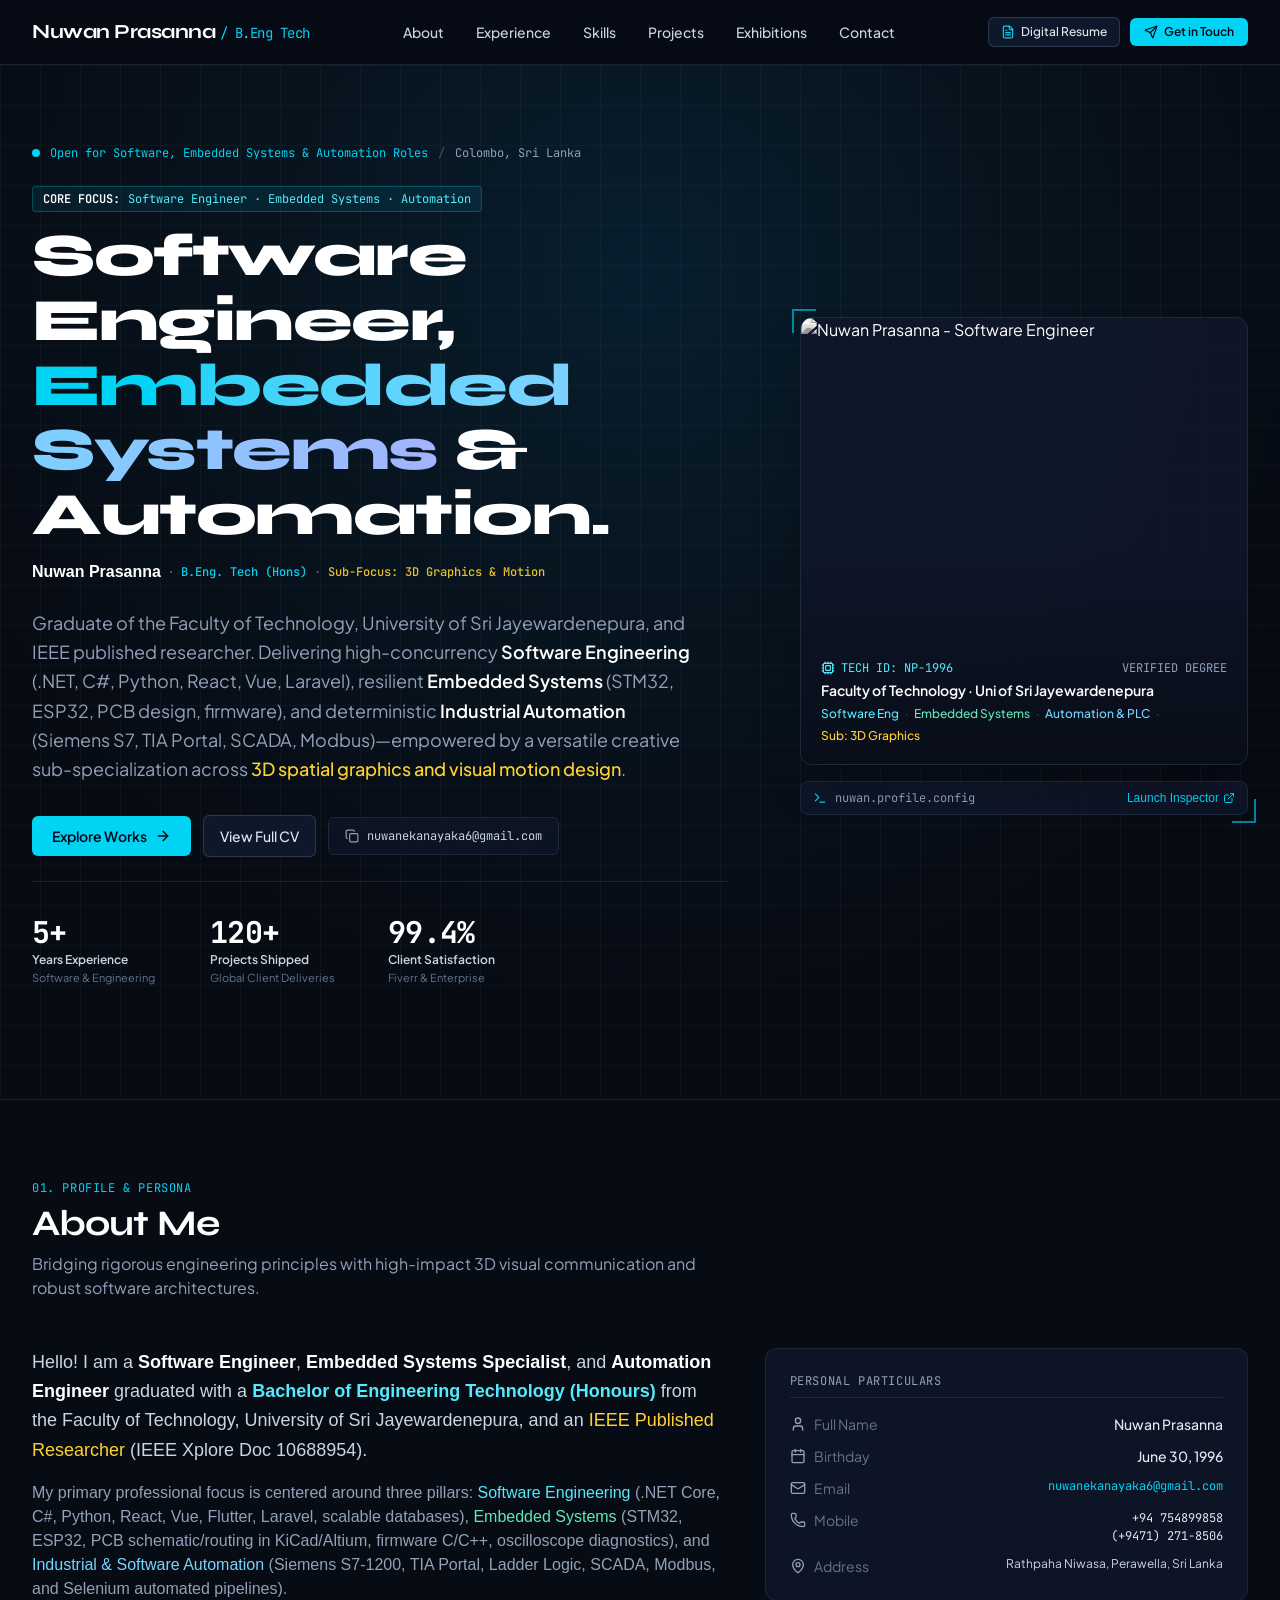
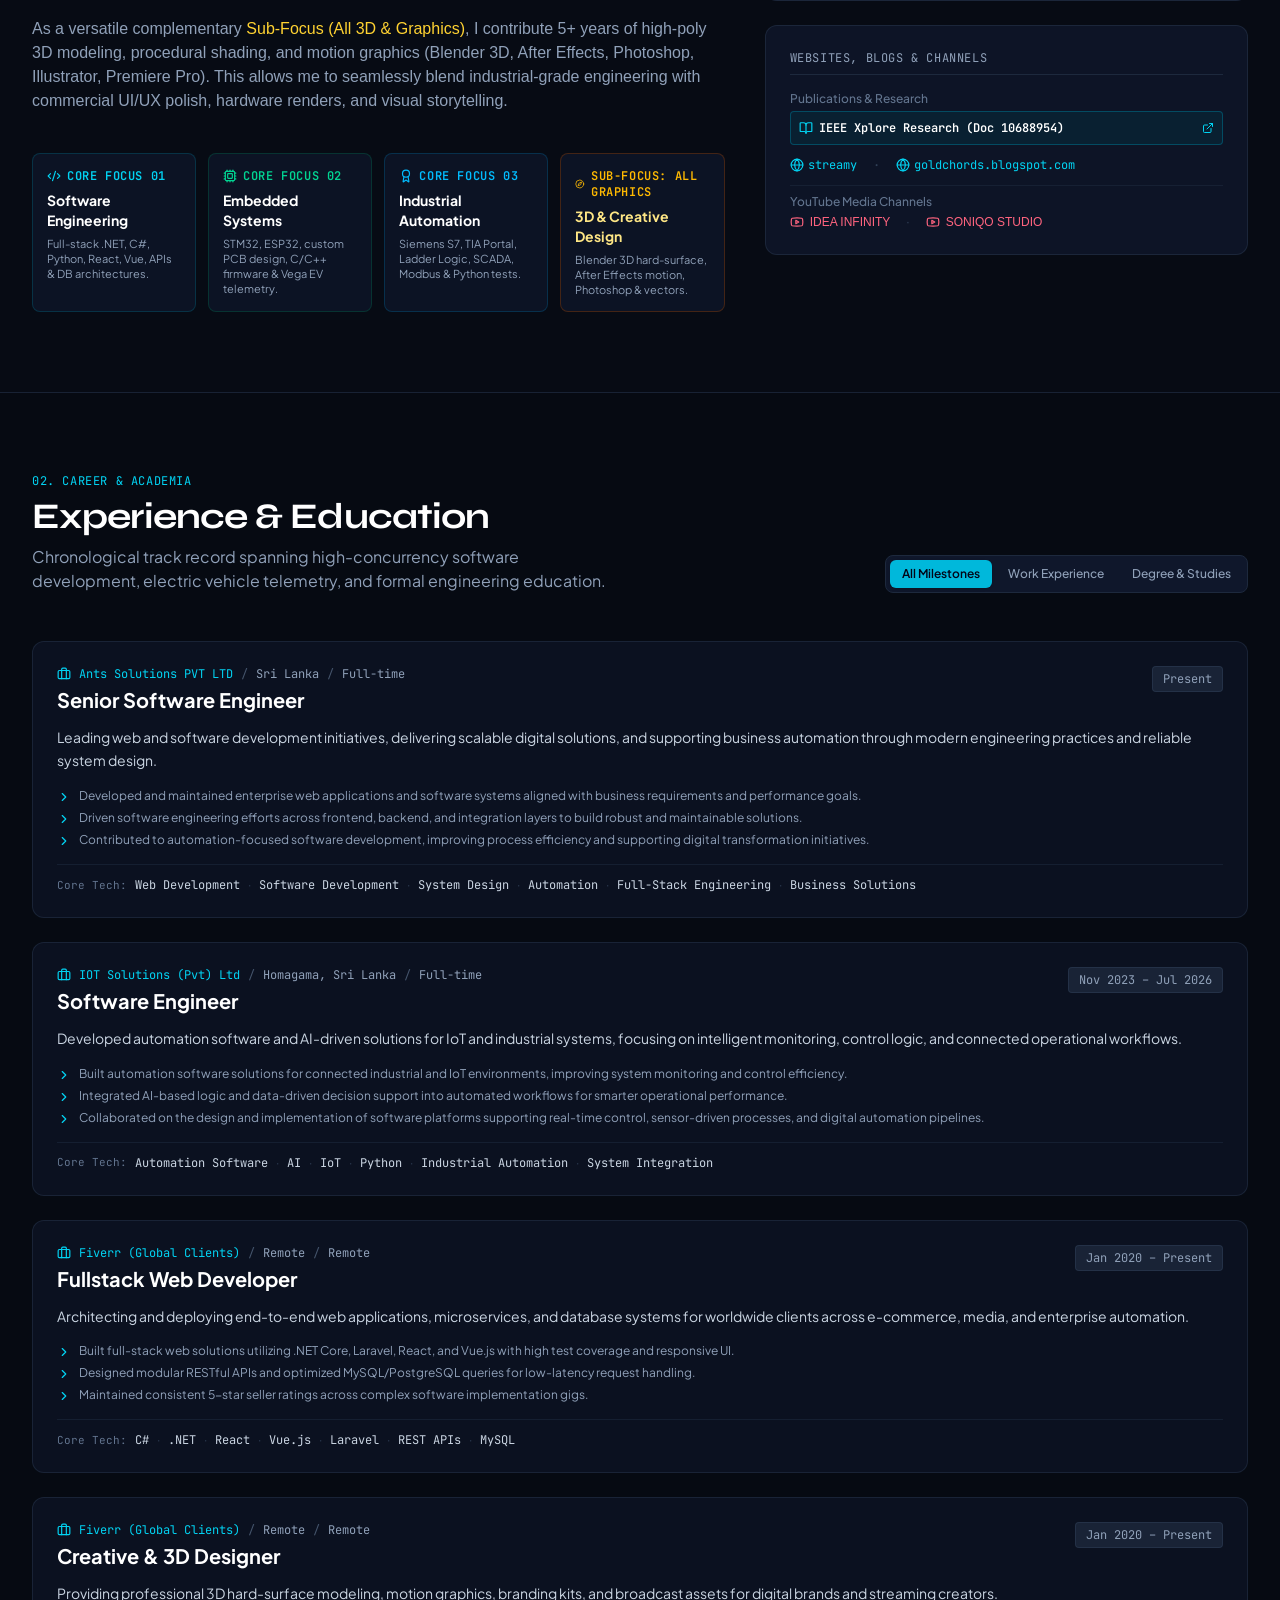
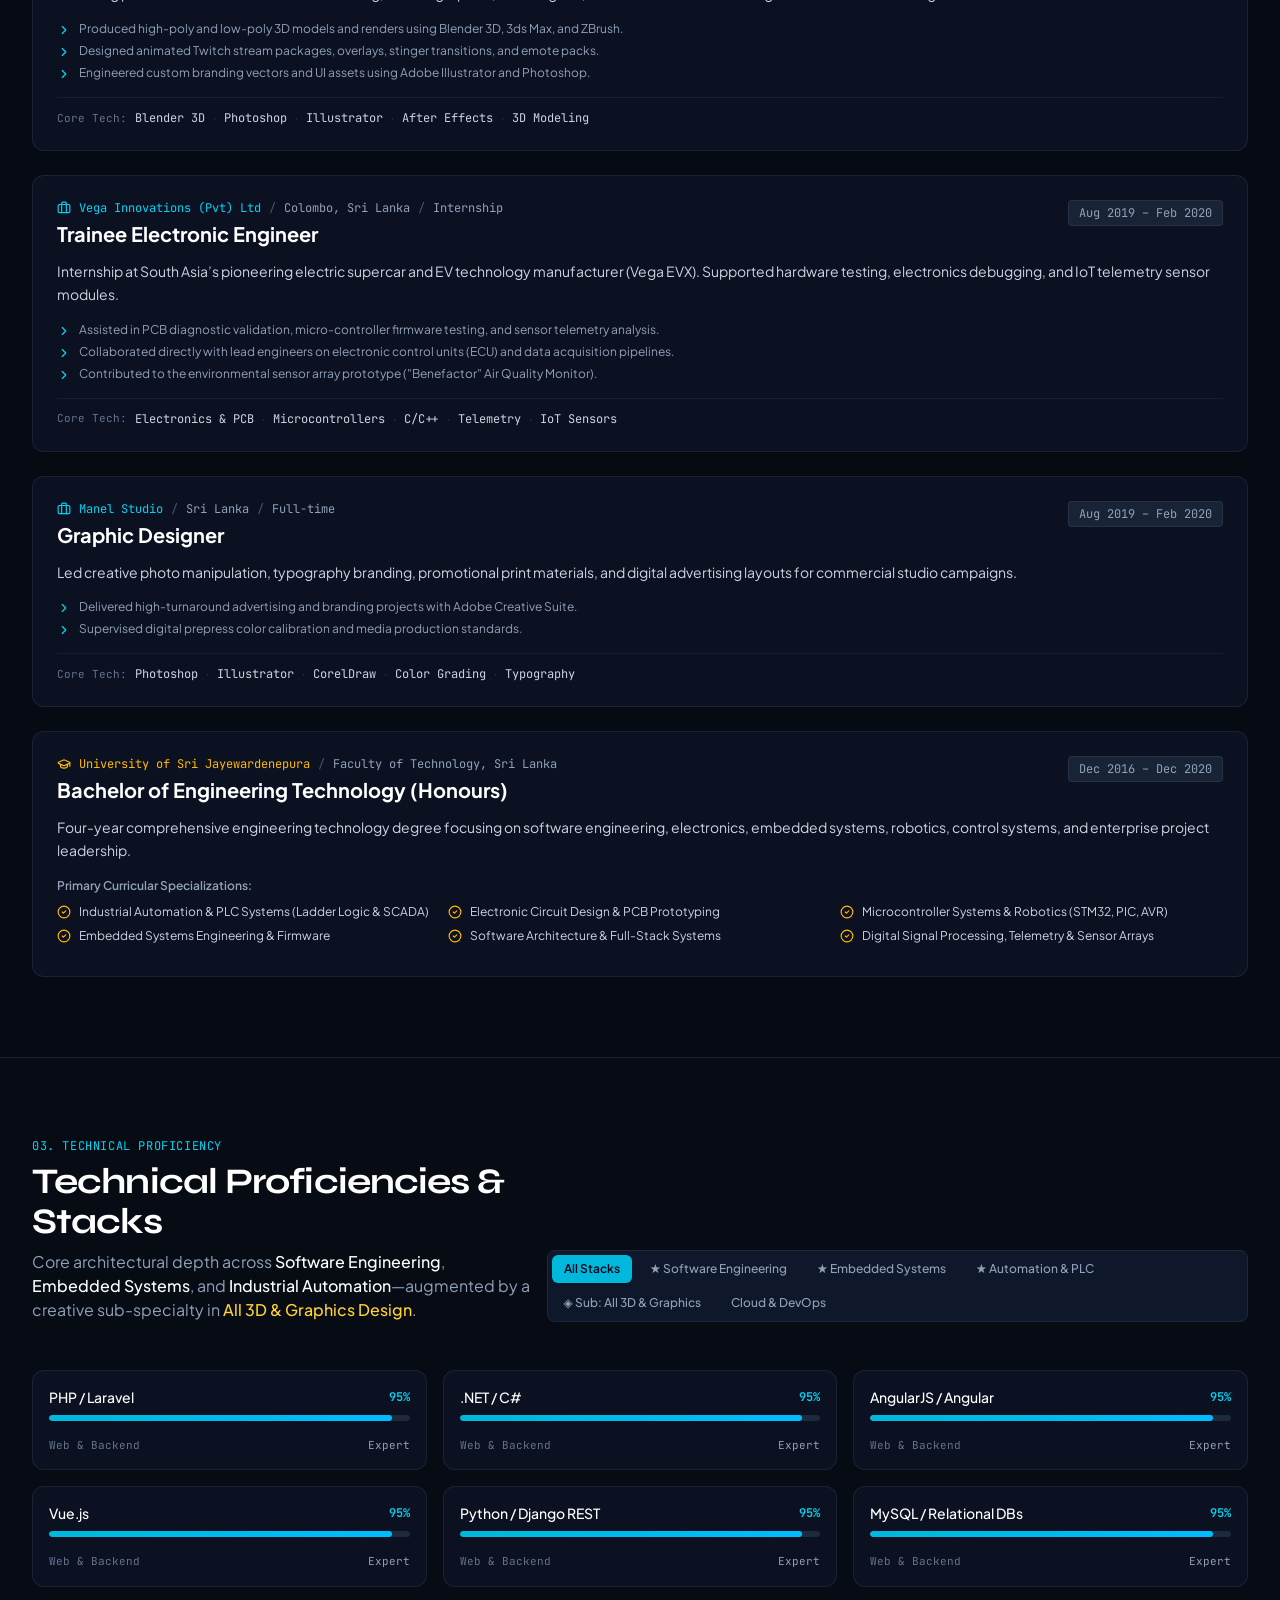
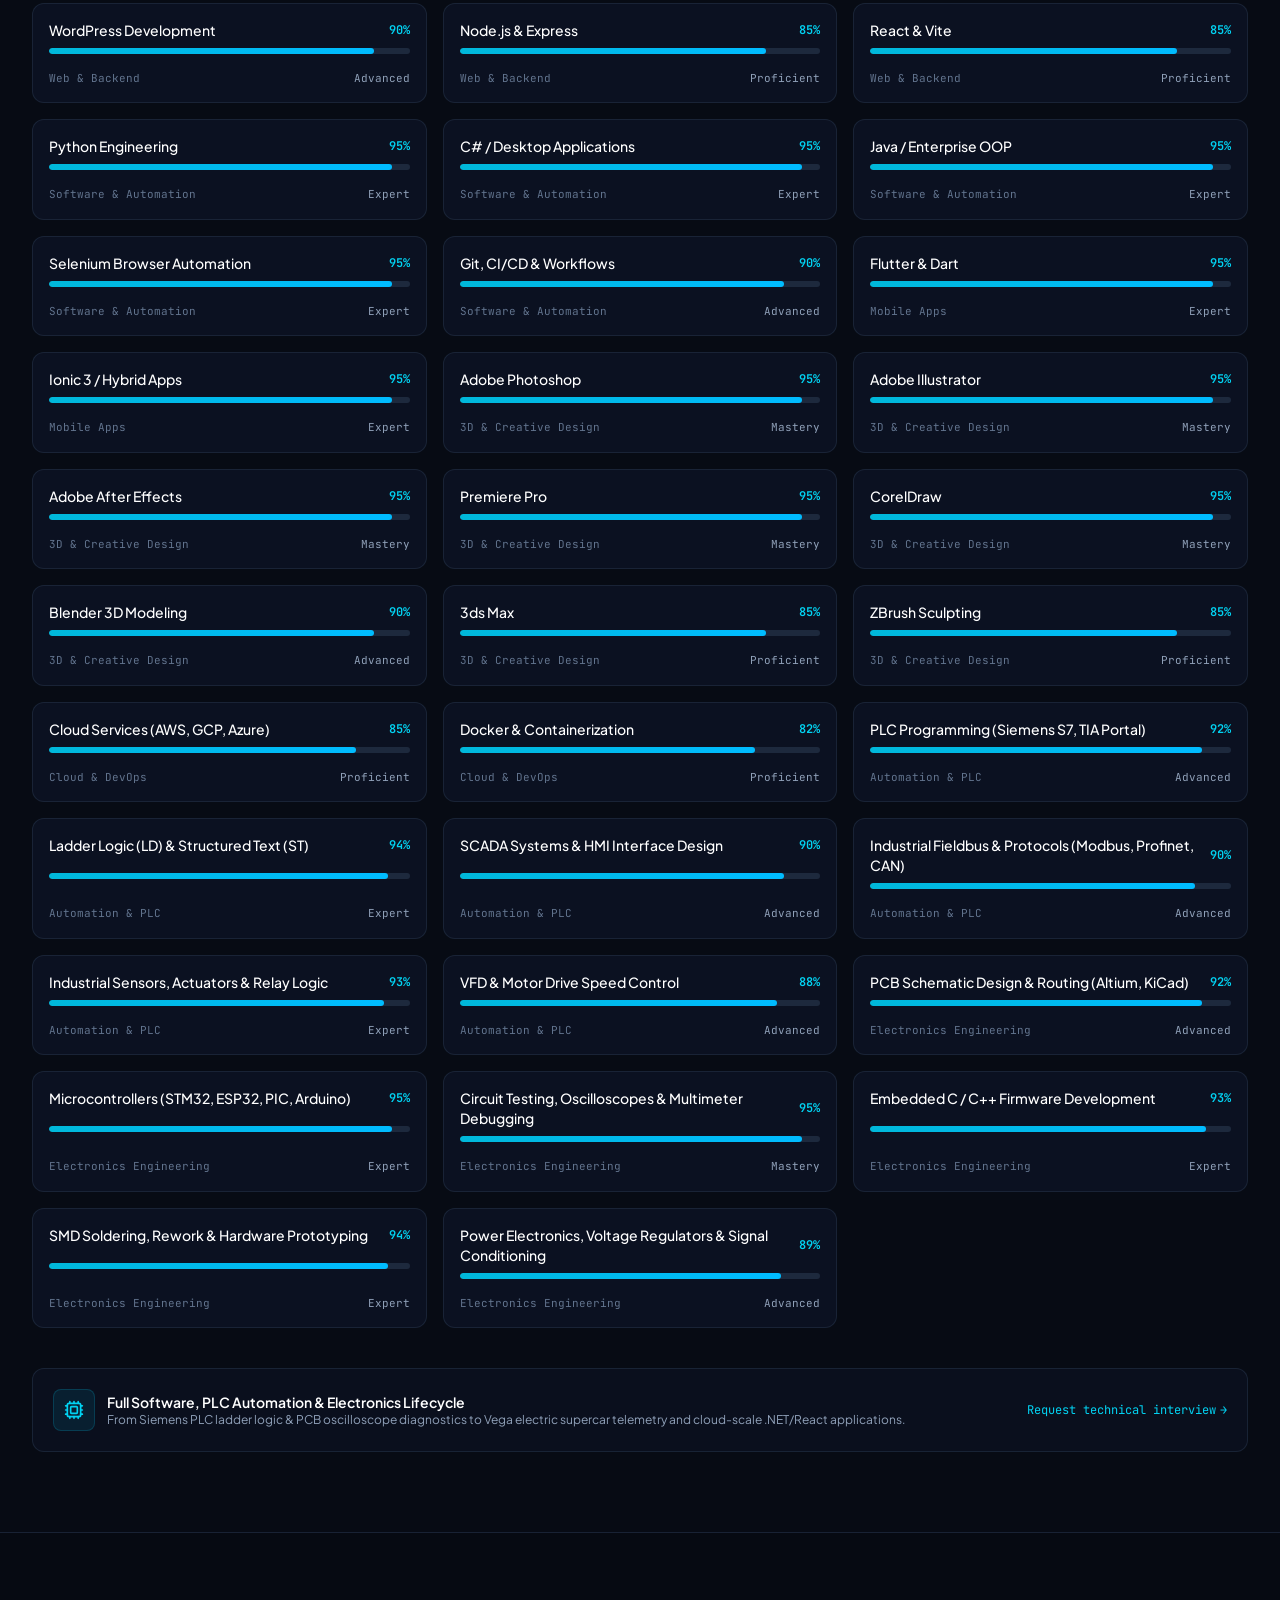
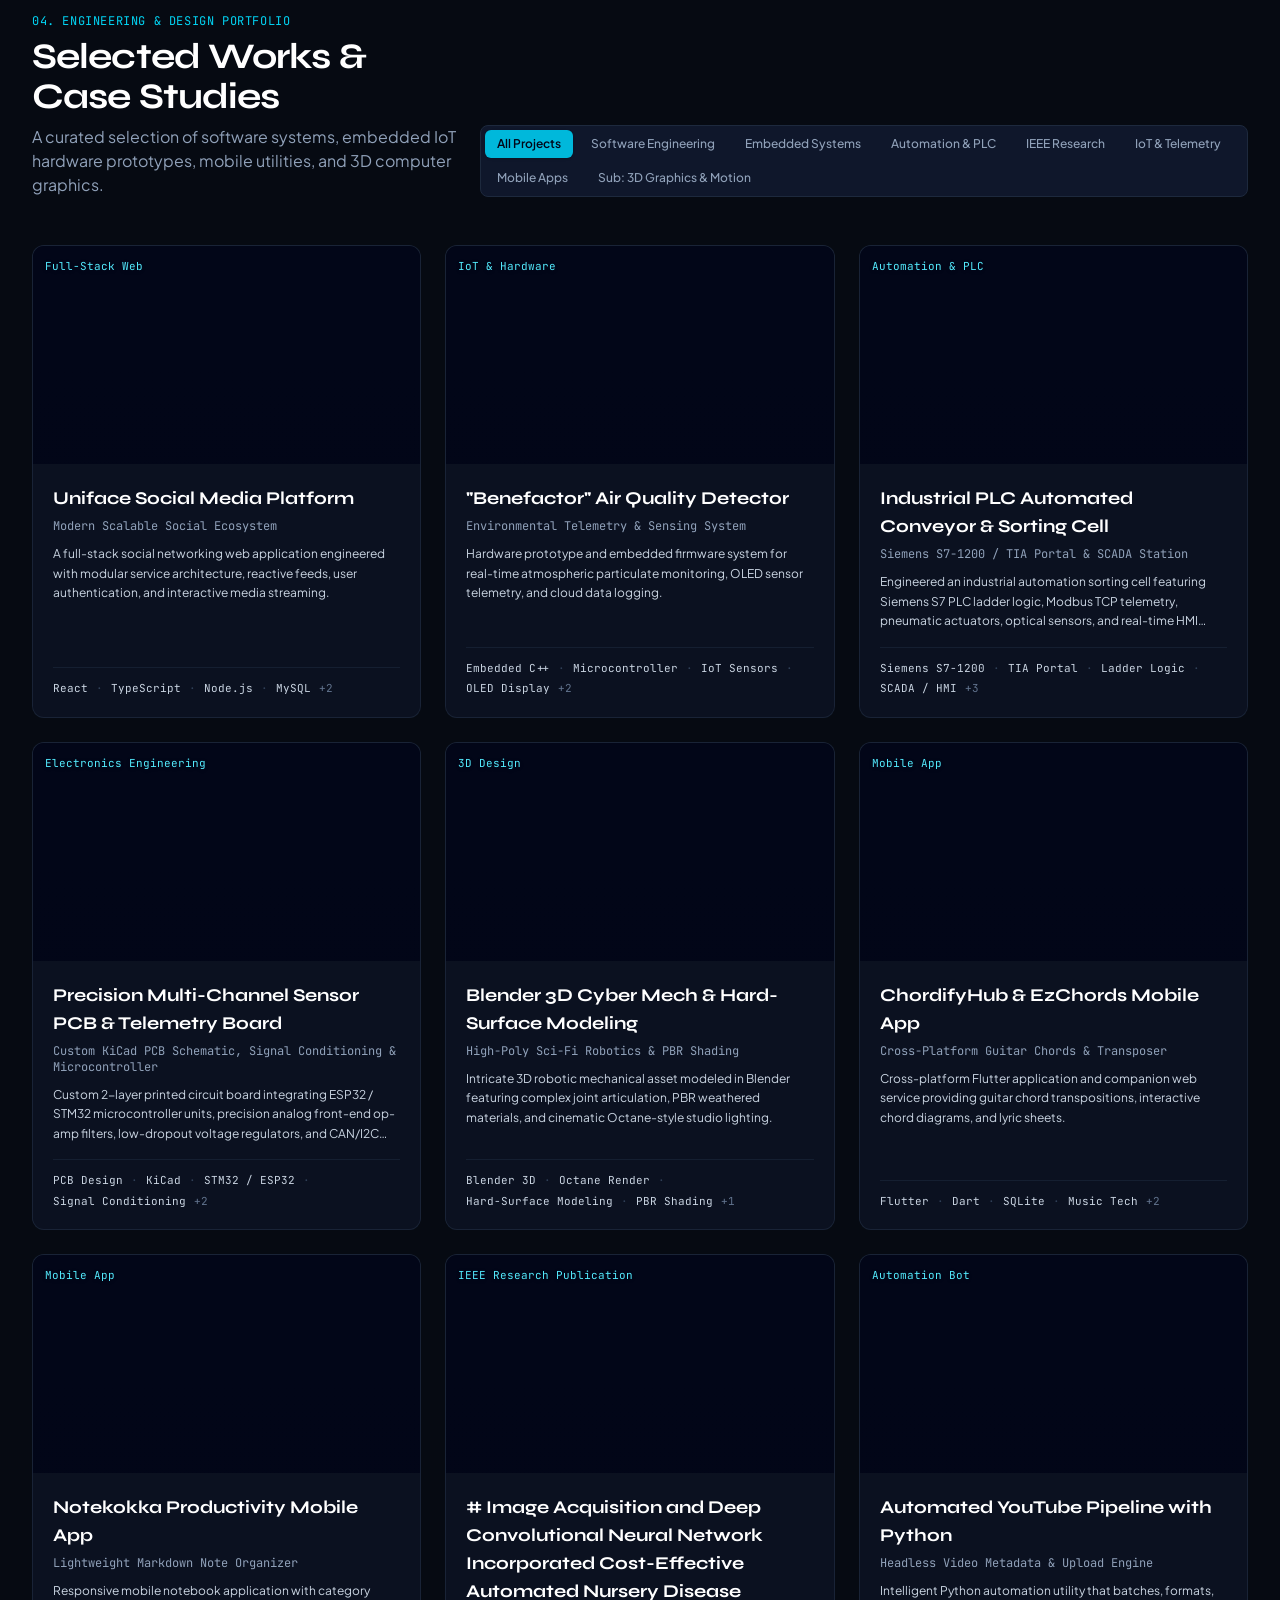
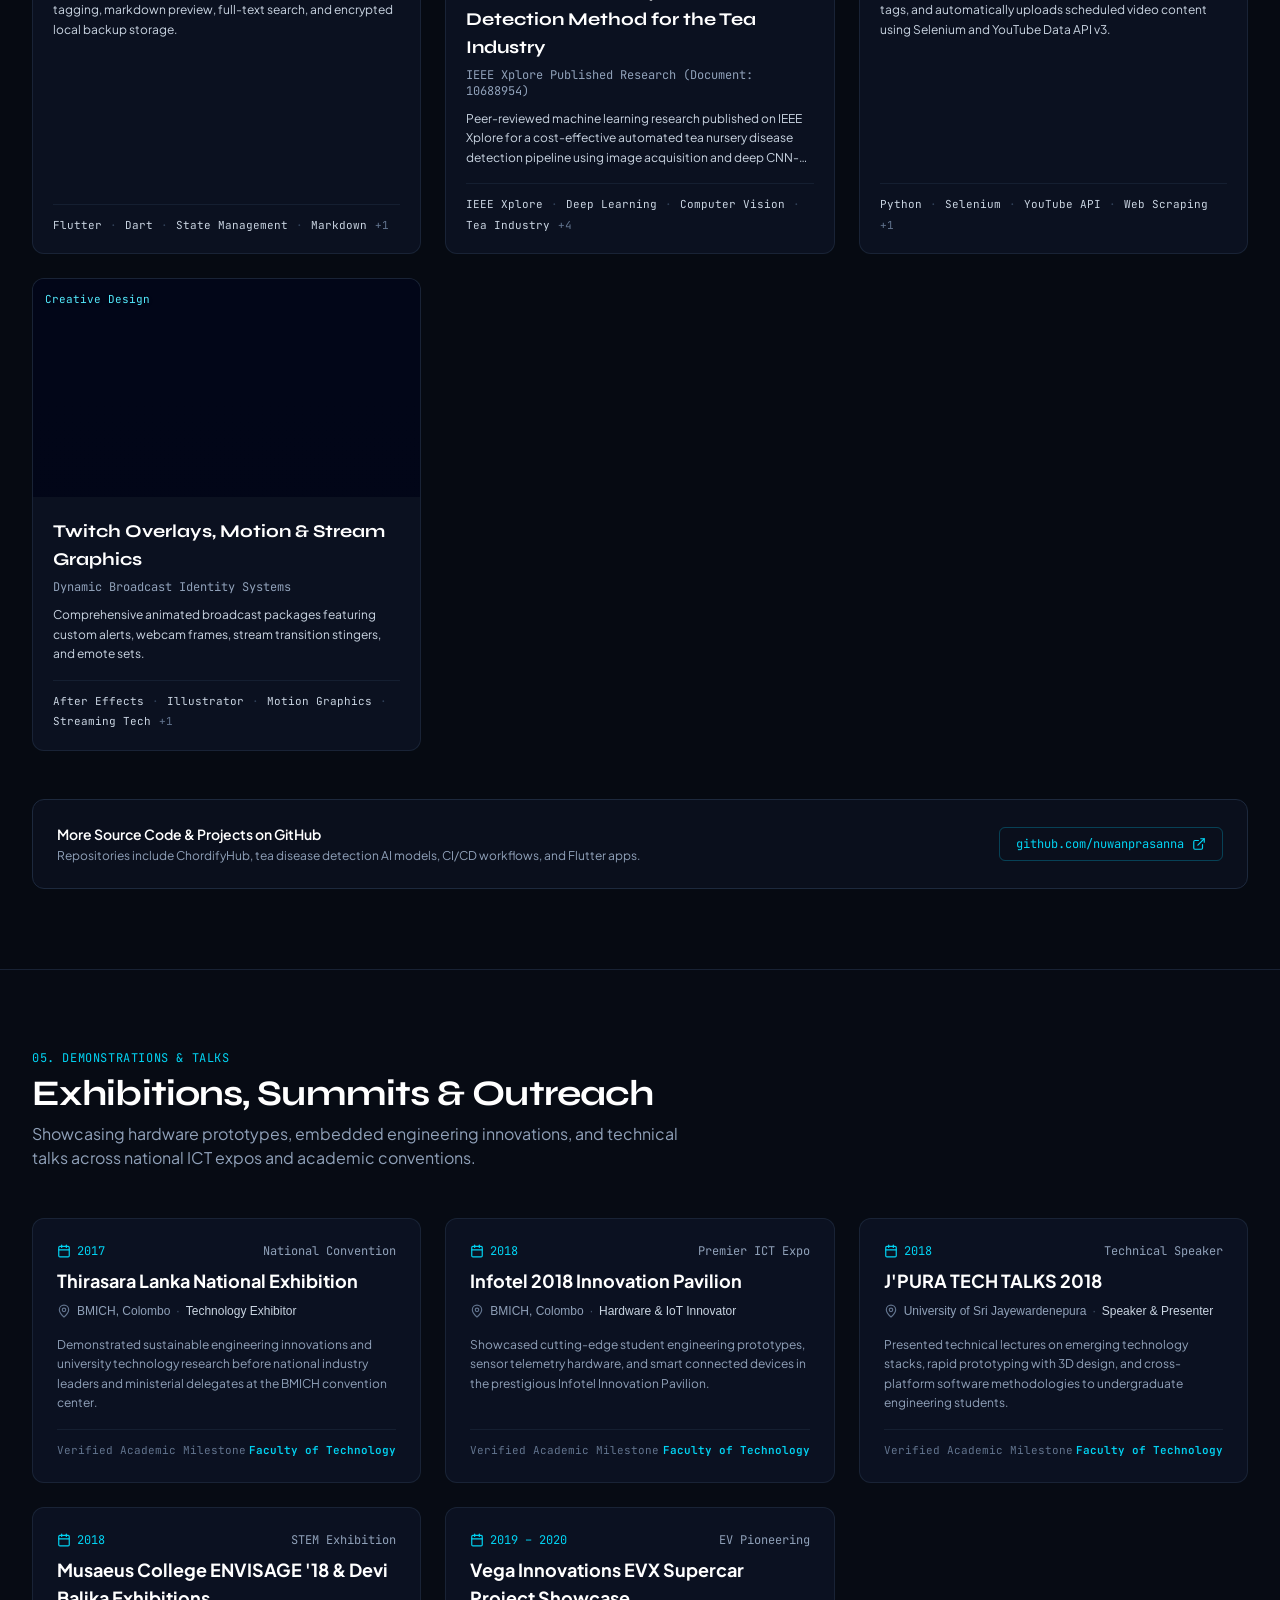
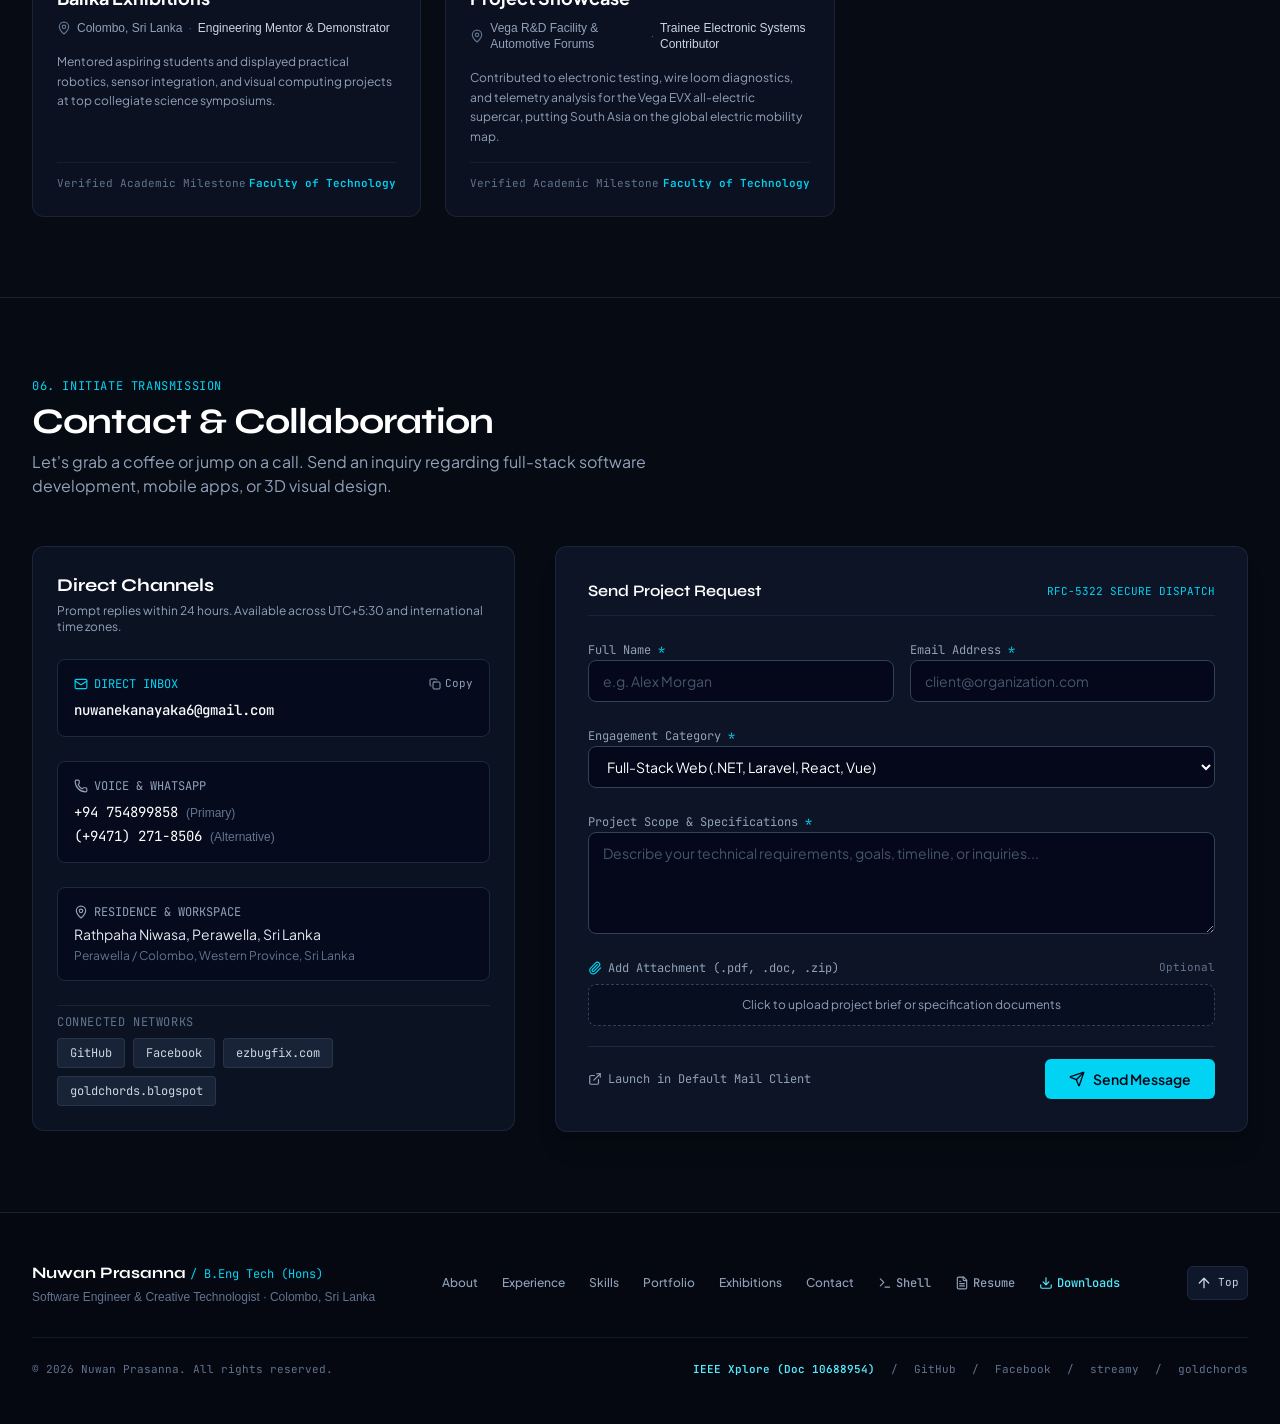
==== commit 1b87ef12: "'uploadnewcv'" ====
--- a/index.html
+++ b/index.html
@@ -1,1496 +1,22 @@
 <!doctype html>
-<html lang="en">
-  
-<!-- Mirrored from paul-themes.com/html/hayley/ by HTTrack Website Copier/3.x [XR&CO'2014], Thu, 03 Nov 2022 15:34:26 GMT -->
-<head>
-    <meta charset="utf-8">
-    <meta name="viewport" content="width=device-width, initial-scale=1, shrink-to-fit=no, user-scalable=0">
-    <meta name="description" content="Lewis - Creative Portfolio HTML Template">
-    <meta name="author" content="Paul, Logan Cee">
+<html lang="en" class="scroll-smooth dark">
+  <head>
+    <meta charset="UTF-8" />
+    <meta name="viewport" content="width=device-width, initial-scale=1.0" />
+    <title>Nuwan Prasanna · Digital CV & Technology Portfolio</title>
+    <meta name="description" content="Digital CV and creative technology portfolio of Nuwan Prasanna, Software Engineer and B.Eng Tech (Hons) graduate specializing in full-stack development, mobile apps, and 3D design." />
+    <meta property="og:title" content="Nuwan Prasanna · Digital CV & Technology Portfolio" />
+    <meta property="og:description" content="Digital CV and creative technology portfolio of Nuwan Prasanna, Software Engineer and B.Eng Tech (Hons) graduate specializing in full-stack development, mobile apps, and 3D design." />
+    <meta property="og:type" content="website" />
+    <meta name="twitter:card" content="summary_large_image" />
+    <link rel="preconnect" href="https://fonts.googleapis.com" />
+    <link rel="preconnect" href="https://fonts.gstatic.com" crossorigin />
+    <link href="https://fonts.googleapis.com/css2?family=JetBrains+Mono:wght@400;500;600&family=Plus+Jakarta+Sans:ital,wght@0,300;0,400;0,500;0,600;0,700;1,400&family=Syne:wght@600;700;800&display=swap" rel="stylesheet" />
+    <script type="module" crossorigin src="/assets/index-snHuehiW.js"></script>
+    <link rel="stylesheet" crossorigin href="/assets/index-CrPFEwXT.css">
+  </head>
+  <body class="bg-[#070b14] text-slate-100 antialiased selection:bg-cyan-500/30 selection:text-cyan-200">
+    <div id="root"></div>
+  </body>
+</html>
 
-    <title>Nuwan Prasanna - Software Engineer</title>
-<meta name="google-site-verification" content="uSwOAuv13kk8311tjKLsTOz3QyYGnF_KR_5BzvKYInU" />
-    <!-- CSS -->
-    <link href="css/bootstrap.min.css" rel="stylesheet">
-    <link href="css/owl.carousel.min.css" rel="stylesheet">
-    <link href="css/owl.theme.default.min.css" rel="stylesheet">
-    <link href="css/animate.min.css" rel="stylesheet">
-    <link href="css/jquery.pagepiling.css" rel="stylesheet">
-    <link href="css/jquery.fancybox.min.css" rel="stylesheet">
-    <link href="css/LineIcons.css" rel="stylesheet">
-
-    <!-- Main CSS -->
-    <link href="css/style.css" rel="stylesheet">
-
-    <!-- Favicons -->
-    <link rel="apple-touch-icon" sizes="180x180" href="img/favicons/apple-touch-icon.png">
-    <link rel="icon" type="image/png" sizes="32x32" href="img/favicons/favicon-32x32.png">
-    <link rel="icon" type="image/png" sizes="16x16" href="img/favicons/favicon-16x16.png">
-   
-
-  </head>
-
-  <body class="body-copyright-light">
-    <div class="preloader">
-      <div class="three-bounce">
-        <div class="one"></div>
-        <div class="two"></div>
-        <div class="three"></div>
-      </div>
-    </div>
-    <div class="wrapper">
-      <header id="header" class="header header-fixed">
-        <div class="header-bg"></div>
-        <div class="container-fluid clearfix">
-          <div class="brand">
-            <a href="#Intro">
-              <div class="brand-name font-custom">NUWAN</div>
-            </a>
-          </div>
-
-          <button class="nav-toggle-btn a-nav-toggle">
-            <span class="nav-toggle">
-              <span class="stick stick-1"></span>
-              <span class="stick stick-2"></span>
-            </span>
-          </button>
-
-          <div class="header-content d-none d-md-block">
-            <div class="row">
-              <div class="col-md-3">
-                <div class="header-tagline">Software Engineer</div>
-              </div>
-              <div class="col-md-9">
-                <div class="header-contacts">
-                  <div class="header-contact-item">Call me.&nbsp; <a href="tel:+9475-4899858" class="phone-link">(+94) 754899858</a></div>
-                  <div class="header-contact-divider">/</div>
-                  <div class="header-contact-item"><a href="mailto:nuwanekanayaka6@gmail.com" class="mail-link">nuwanekanayaka6@gmail.com</a></div>
-                </div>
-              </div>
-            </div>
-          </div>
-        </div>
-
-        <div class="hide-menu a-nav-toggle"></div>
-
-        <div class="menu">
-          <div class="menu-lang">
-            <a href="#" class="menu-lang-item active">Eng</a>
-      
-          </div>
-
-          <nav class="menu-main" id="accordion">
-            <ul id="menuMain">
-                <li data-menuanchor="Intro" class="active"><a href="#Intro">Intro</a></li>
-                <li data-menuanchor="Services"><a href="#ABOUTME">ABOUT ME</a></li>
-                <li data-menuanchor="Projects"><a href="#EXPERIENCE">EXPERIENCE & EDUCATION</a></li>
-                <li data-menuanchor="Awards"><a href="#SKILLS">SKILLS</a></li>
-                <li data-menuanchor="Experience"><a href="#PORTFOLIO1">PORTFOLIO (PROGRAMMING)</a></li>
-                <li data-menuanchor="Clients"><a href="#PORTFOLIO2">PORTFOLIO (GRAPHIC DESIGN)</a></li>
-                <li data-menuanchor="Testimonials"><a href="#GALLERY">GALLERY</a></li>
-                <li data-menuanchor="Contact"><a href="#Contact">CONTACT</a></li>
-              </ul>
-          </nav>
-
-          <div class="menu-footer">
-              <ul class="social social-rounded">
-               <li><a href="https://www.facebook.com/nuwan.prasanna.313924/"><i class="lni lni-facebook-filled"></i></a></li>
-          <li><a href="https://github.com/nuwanprasanna"><i class="lni lni-github-original"></i></a></li>
-              </ul>
-            <div class="menu-copyright">&copy; Nuwan 2020<br /> All Rights Reserved</div>
-          </div>
-        </div>
-      </header>
-
-
-      <div id="content" class="content">
-        <div class="homepage-personal a-pagepiling">
-          <div class="section pp-scrollable slide-dark slide-dark-footer slide-personal-intro">
-            <div class="slide-container">
-              <div class="slide-bg">
-                <div class="slide-photo circle-golden slide-intro-circle1 transformLeft"></div>
-                <div class="slide-photo circle-brown slide-intro-circle2 transformRight"></div>
-                <div class="slide-photo slide-intro-man"></div>
-              </div>
-              <div class="container">
-                <div class="slide-num">1</div>
-                <div class="row">
-                  <div class="col-sm-6 col-10">
-                    <h1 class="slide-title animate-element delay5 fadeInDown">Nuwan Prasanna</h1>
-                    <div class="animate-element delay5 fadeInUp">
-                      <h3 class="slide-title-sub">Software Engineer</h3>
-                      <div class="slide-descr slide-descr-intro">Hello! I am a Software Engineer and a Bachelor of Engineering Technology (Honours) graduate from the Faculty of Technology, University of Sri Jayewardenepura. With a unique blend of 5+ years of creative expertise in 3D modeling, animation, and graphic design, alongside robust software development skills, I bring a sharp eye for UI/UX to every technical project. I have hands-on experience managing the complete lifecycle of dynamic applications—specializing in full-stack ecosystems including C#, .NET, Java, React, Vue.js, Angular, and Flutter. Backed by a strong background in leadership and project management, I bridge the gap between aesthetic design and high-performance engineering.</div>
-                      <div class="slide-btn">
-                        <button class="btn btn-success" data-toggle="modal" data-target="#send-request">get started</button>  <a href="mycv/cv.pdf" class="btn btn-success"><i class="lni lni-download mr-3"></i>download my cv</a>
-                      </div>
-                       
-                    </div>
-                  </div>
-                </div>
-              </div>
-            </div>
-          </div>
-
-
-         
-
-
-          <div class="section pp-scrollable slide-personal-services">
-            <div class="slide-container">
-              <div class="slide-bg">
-                <div class="slide-photo circle-light slide-services-circle2 transformLeft"></div>
-                <div class="slide-photo circle-brown slide-services-circle1 transformRight"></div>
-              </div>
-              <div class="container">
-                <div class="slide-num">2</div>
-                <div class="row">
-                  
-                  <div class="col-md-8">
-                    <h1 class="slide-title animate-element delay5 fadeInDown">About me</h1>
-                  </div>
-                </div>
-
-                <div class="row animate-element delay5 fadeInUp">
-                  <div class="col-md-4 d-none d-md-block">
-
-                   <!--  <div class="slide-title-sub slide-title-sub-sm">YEARS<div class="d-none d-md-block"></div> EXPERIENCE</div> -->
-
-                    <div class="slide-descr slide-descr-personal-services font-italic">
-                     <!--  <a href="#Contact" class="text-primary text-underline">Contact me</a> for more servies. -->
-<div class="inside"><img src="img/out1.png" style="position: relative;top: 50px;right: 300px;"></div>
-                    </div>
-                  </div>
-                  <div class="col-md-8">
-                    <div class="service-list row">
-                      <div class="col-md-12">
-                        <div class="service-item">
-                          <div class="experience-item-date "><i class="lni lni-star-filled"></i> NAME&nbsp;&nbsp;&nbsp;&nbsp;&nbsp;&nbsp;&nbsp;&nbsp;     : NUWAN PRASANNA</div>
-                          <div class="experience-item-date "><i class="lni lni-star-filled"></i> BIRTHDAY &nbsp;: JUNE 30, 1996</div>
-                          <div class="experience-item-date "><i class="lni lni-star-filled"></i> EMAIL    &nbsp;&nbsp;&nbsp;&nbsp;&nbsp;&nbsp;&nbsp;&nbsp;: nuwanekanayaka6@gmail.com</div>
-                          <div class="experience-item-date "><i class="lni lni-star-filled"></i> MOBILE   &nbsp;&nbsp;&nbsp;&nbsp;&nbsp;: +94754899858</div>
-                          <div class="experience-item-date "><i class="lni lni-star-filled"></i> ADDRESS  &nbsp;&nbsp;: Rathpaha niwasa, Perawella</div>
-
-                          <br/>
-                          <div class="service-item-title slide-title-sub text-primary">MY BLOGS & WEBSITES</div>
-
-                          <div class="experience-item-date ">
-                            <a href="https://ezbugfix.com" class=" text-primary" target="_blank"><i class="lni lni-world"></i> ezbugfix.com</a>
-                            <a href="https://goldchords.blogspot.com/" class="text-primary " target="_blank"><i class="lni lni-world"></i> goldchords.blogspot.com</a>
-                    
-                             
-
-                            
-                          </div>
-                          <br/>
-                          <div class="service-item-title slide-title-sub text-primary">YOUTUBE CHANNELS</div>
-
-                          <div class="experience-item-date ">
-                            <a href="https://www.youtube.com/@Idea-Infinity-m5n" class="text-primary " target="_blank"><i class="lni lni-world"></i>Idea Infinity</a>
-                            <a href="https://www.youtube.com/channel/UC5r7g0016EBAOr0MjBpH2YA" class=" text-primary" target="_blank"><i class="lni lni-world"></i> Woow Look</a>
-                            
-                            
-                             
-
-                            
-                          </div>
-                          
-                        </div>
-
-                      </div>
-                      
-                    </div>
-                  </div>
-                </div> 
-              </div>
-            </div>
-          </div>
-
-
- <div class="section pp-scrollable slide-personal-services">
-            <div class="slide-container">
-              <div class="slide-bg">
-                <div class="slide-photo circle-light slide-services-circle2 transformLeft"></div>
-                <div class="slide-photo circle-brown slide-services-circle1 transformRight"></div>
-              </div>
-              <div class="container">
-                <div class="slide-num">3</div>
-                <div class="row">
-                  
-                  <div class="col-md-8">
-                    <h1 class="slide-title animate-element delay5 fadeInDown">EXPERIENCE & EDUCATION</h1>
-                    
-                  </div>
-                </div>
-
-             
-                  <div class="col-md-12">
-                    <div class="service-list row">
-                      <div class="col-md-4">
-                        <div class="service-item">
-                          <div class="service-item-title slide-title-sub">Graphic Designer </div>
-                          <div class="experience-item-date">(JAN 2020 - Present)</div>
-                          <div class="service-item-descr slide-descr">I have recently been hired as a Graphic Designer through Fiverr.</div> 
-                          <div class="service-item-more"><a href="#" class="btn btn-sm btn-circle btn-success"><i class="lni lni-plus"></i></a></div>
-                        </div>
-                      </div>
-                      <div class="col-md-4">
-                        <div class="service-item">
-                          <div class="service-item-title slide-title-sub">Fullstack Web Developer (Remote)</div>
-                          <div class="experience-item-date">(JAN 2020 - Present)</div>
-                          <div class="service-item-descr slide-descr">I have recently been hired as a Fullstack Web Developer through Fiverr.</div>  
-                          <div class="service-item-more"><a href="#" class="btn btn-sm btn-circle btn-success"><i class="lni lni-plus"></i></a></div>
-                        </div>
-                      </div>
-                       <div class="col-md-4">
-                        <div class="service-item">
-                          <div class="service-item-title slide-title-sub">TRAINEE ELECTRONIC ENGINEER</div>
-                          <div class="experience-item-date">(AUG 2019 - FEB 2020)</div>
-                          <div class="service-item-descr slide-descr">I have completed my internship as a Trainee Electronic Engineer at Vega Innovations (Pvt) Ltd.</div>  
-                          <div class="service-item-more"><a href="#" class="btn btn-sm btn-circle btn-success"><i class="lni lni-plus"></i></a></div>
-                        </div>
-                      </div>
-                      <div class="col-md-4">
-                        <div class="service-item">
-                          <div class="service-item-title slide-title-sub">GRAPHIC DESIGNER (MANEL STUDIO)</div>
-                          <div class="experience-item-date">(AUG 2019 - FEB 2020)</div>
-                          <div class="service-item-descr slide-descr">I have recently been hired by Manel Studio as a Graphic Designer.</div>  
-                          <div class="service-item-more"><a href="#" class="btn btn-sm btn-circle btn-success"><i class="lni lni-plus"></i></a></div>
-                        </div>
-                      </div>
-                      <div class="col-md-4">
-                        <div class="service-item">
-                          <div class="service-item-title slide-title-sub">BACHELOR OF ENGINEERING TECHNOLOGY (HONS)</div>
-                          <div class="experience-item-date">(DEC 2016 - DEC 2020)</div>
-                          <div class="service-item-descr slide-descr">Faculty of Technology, University of Sri Jayewardenepura.</div>  
-                          <div class="service-item-more"><a href="#" class="btn btn-sm btn-circle btn-success"><i class="lni lni-plus"></i></a></div>
-                        </div>
-                      </div>
-                      <div class="col-md-4">
-                        <div class="service-item">
-                          <div class="service-item-title slide-title-sub">ADVANCED LEVEL EXAMINATION 2015</div>
-                          <div class="experience-item-date">(MAR 2012 - AUG 2015)</div>
-                          <div class="service-item-descr slide-descr">Student of the year (2015) - B/President College Ambagasdowa Engineering Technology Stream.</div>  
-                          <div class="service-item-more"><a href="#" class="btn btn-sm btn-circle btn-success"><i class="lni lni-plus"></i></a></div>
-                        </div>
-                      </div>
-                    </div>
-                  </div>
-                </div>
-              </div>
-            </div>
-           <div class="section pp-scrollable slide-dark-footer slide-personal-awards">
-            <div class="slide-container">
-              <div class="slide-bg">
-                <div class="slide-photo circle-green slide-awards-circle1 transformLeft"></div>
-                <div class="slide-photo circle-brown slide-awards-circle2 transformRight"></div>
-              </div>
-              <div class="container">
-                <div class="slide-num">4</div>
-                <div class="row align-items-center animate-element delay5 fadeInDown">
-                  <div class="col-md-7">
-                    <h2 class="slide-title mb-5 mb-md-0">PROFESSIONAL SKILLS</h2>
-                  </div>
-                  <div class="col-md-5">
-                    <!-- <h3 class="slide-title-info mb-5 mb-md-0">Professional awards I’ve reached during <span class="text-primary">my working times.</span></h3>
-                   --></div>
-                </div>
-                <div class="row award-list animate-element delay5 fadeInUp">
-                  <div class="col-lg-4">
-                    <div class="award-item">
-                      <div class="award-item-title slide-title-sub">Graphic Design</div>
-
-                      <div class="award-item-date">Photoshop 
-                        <div class="progress">
-                            <div class="progress-bar progress-bar-striped " role="progressbar" style="width: 95%" aria-valuenow="100" aria-valuemin="0" aria-valuemax="100">95%</div>
-                        </div>
-                      </div>
-                      
-                      <div class="award-item-date">Ilustrator
-                      <div class="progress">
-                            <div class="progress-bar progress-bar-striped " role="progressbar" style="width: 95%" aria-valuenow="100" aria-valuemin="0" aria-valuemax="100">95%</div>
-                        </div>
-                      </div>
-                      <div class="award-item-date">After effcts
-                        <div class="progress">
-                            <div class="progress-bar progress-bar-striped " role="progressbar" style="width: 95%" aria-valuenow="100" aria-valuemin="0" aria-valuemax="100">95%</div>
-                        </div>
-                        </div>
-                      
-                      <div class="award-item-date">Premiere pro
-                       <div class="progress">
-                            <div class="progress-bar progress-bar-striped " role="progressbar" style="width: 95%" aria-valuenow="100" aria-valuemin="0" aria-valuemax="100">95%</div>
-                        </div>
-                        </div>
-                      
-                      <div class="award-item-date">CorelDrow
-                        <div class="progress">
-                            <div class="progress-bar progress-bar-striped" role="progressbar" style="width: 95%" aria-valuenow="100" aria-valuemin="0" aria-valuemax="100">95%</div>
-                        </div>
-                        
-                      </div>
-                      <div class="award-item-date">Blender
-                        <div class="progress">
-                            <div class="progress-bar progress-bar-striped " role="progressbar" style="width: 90%" aria-valuenow="100" aria-valuemin="0" aria-valuemax="100">90%</div>
-                        </div>
-                        
-                      </div>
-                      <div class="award-item-date">3D max
-                        <div class="progress">
-                            <div class="progress-bar progress-bar-striped " role="progressbar" style="width: 85%" aria-valuenow="100" aria-valuemin="0" aria-valuemax="100">85%</div>
-                        </div>
-                        
-                      </div>
-                      <div class="award-item-date">Zbrush
-                       <div class="progress">
-                            <div class="progress-bar progress-bar-striped " role="progressbar" style="width: 85%" aria-valuenow="100" aria-valuemin="0" aria-valuemax="100">85%</div>
-                        </div>
-                      </div>
-                    </div>
-                  </div>
-
-
-                  <div class="col-lg-4">
-                    <div class="award-item">
-                      <div class="award-item-title slide-title-sub">Web Development</div>
-
-                      <div class="award-item-date">PHP(Laravel)
-                        <div class="progress">
-                            <div class="progress-bar progress-bar-striped bg-success" role="progressbar" style="width: 95%" aria-valuenow="100" aria-valuemin="0" aria-valuemax="100">95%</div>
-                        </div>
-                      </div>
-
-                      <div class="award-item-date">.NET
-                        <div class="progress">
-                            <div class="progress-bar progress-bar-striped bg-success" role="progressbar" style="width: 95%" aria-valuenow="100" aria-valuemin="0" aria-valuemax="100">95%</div>
-                        </div>
-                      </div>
-                      
-                      <div class="award-item-date">AngularJS
-                      <div class="progress">
-                            <div class="progress-bar progress-bar-striped bg-success" role="progressbar" style="width: 95%" aria-valuenow="100" aria-valuemin="0" aria-valuemax="100">95%</div>
-                        </div>
-                      </div>
-                      <div class="award-item-date">Vue.js
-                        <div class="progress">
-                            <div class="progress-bar progress-bar-striped bg-success" role="progressbar" style="width: 95%" aria-valuenow="100" aria-valuemin="0" aria-valuemax="100">95%</div>
-                        </div>
-                        </div>
-                      
-                      <div class="award-item-date">Python(Django REST)
-                       <div class="progress">
-                            <div class="progress-bar progress-bar-striped bg-success" role="progressbar" style="width: 95%" aria-valuenow="100" aria-valuemin="0" aria-valuemax="100">95%</div>
-                        </div>
-                        </div>
-                      
-                      <div class="award-item-date">MYSQL
-                        <div class="progress">
-                            <div class="progress-bar progress-bar-striped bg-success" role="progressbar" style="width: 95%" aria-valuenow="100" aria-valuemin="0" aria-valuemax="100">95%</div>
-                        </div>
-                        
-                      </div>
-                      <div class="award-item-date">Wordress
-                        <div class="progress">
-                            <div class="progress-bar progress-bar-striped bg-success" role="progressbar" style="width: 90%" aria-valuenow="100" aria-valuemin="0" aria-valuemax="100">90%</div>
-                        </div>
-                        
-                      </div>
-                      <div class="award-item-date">Node.js
-                        <div class="progress">
-                            <div class="progress-bar progress-bar-striped bg-success" role="progressbar" style="width: 85%" aria-valuenow="100" aria-valuemin="0" aria-valuemax="100">85%</div>
-                        </div>
-                        
-                      </div>
-                      <div class="award-item-date">React
-                       <div class="progress">
-                            <div class="progress-bar progress-bar-striped bg-success" role="progressbar" style="width: 85%" aria-valuenow="100" aria-valuemin="0" aria-valuemax="100">85%</div>
-                        </div>
-                        
-                      </div>
-                      <div class="award-item-date">Cloud (Google, AWS, Azure)
-                       <div class="progress">
-                            <div class="progress-bar progress-bar-striped bg-success" role="progressbar" style="width: 85%" aria-valuenow="100" aria-valuemin="0" aria-valuemax="100">85%</div>
-                        </div>
-                        
-                      </div>
-                    </div>
-                  </div>
-
-                  <div class="col-lg-4">
-                    <div class="award-item">
-                      <div class="award-item-title slide-title-sub">Mobile App Development</div>
-
-                      <div class="award-item-date">Flutter
-                        <div class="progress">
-                            <div class="progress-bar progress-bar-striped bg-info" role="progressbar" style="width: 95%" aria-valuenow="100" aria-valuemin="0" aria-valuemax="100">95%</div>
-                        </div>
-                      </div>
-                      
-                      <div class="award-item-date">Ionic 3
-                      <div class="progress">
-                            <div class="progress-bar progress-bar-striped bg-info" role="progressbar" style="width: 95%" aria-valuenow="100" aria-valuemin="0" aria-valuemax="100">95%</div>
-                        </div>
-                      </div>
-                      
-                        <br/>
-                        <br/>
-
-                      <div class="award-item-title slide-title-sub">Software Development</div>
-
-                      <div class="award-item-date">Python
-                        <div class="progress">
-                            <div class="progress-bar progress-bar-striped bg-danger" role="progressbar" style="width: 95%" aria-valuenow="100" aria-valuemin="0" aria-valuemax="100">95%</div>
-                        </div>
-                      </div>
-
-                      <div class="award-item-date">C#
-                        <div class="progress">
-                            <div class="progress-bar progress-bar-striped bg-danger" role="progressbar" style="width: 95%" aria-valuenow="100" aria-valuemin="0" aria-valuemax="100">95%</div>
-                        </div>
-                      </div>
-
-                      <div class="award-item-date">Java
-                        <div class="progress">
-                            <div class="progress-bar progress-bar-striped bg-danger" role="progressbar" style="width: 95%" aria-valuenow="100" aria-valuemin="0" aria-valuemax="100">95%</div>
-                        </div>
-                      </div>
-                      
-                      <div class="award-item-date">Automations(Selenium)
-                      <div class="progress">
-                            <div class="progress-bar progress-bar-striped bg-danger" role="progressbar" style="width: 95%" aria-valuenow="100" aria-valuemin="0" aria-valuemax="100">95%</div>
-                        </div>
-                      </div>
-                    </div>
-                  </div>
-
-              </div>
-            </div>
-          </div>
-      </div>
-
-
-
-          <div class="section pp-scrollable slide-dark slide-dark-bg text-white slide-personal-projects">
-            <div class="carousel-project-personal a-carousel-projects owl-carousel owl-theme">
-              <div class="carousel-project-item" style="background-image: url(img/uniface.jpg);">
-                <div class="slide-container">
-                  <div class="container">
-                    <div class="slide-num"><h2 class=" mb-0">PORTFOLIO</h2></div>
-                    <div class="animate-element delay5 fadeInDown">
-                      <div class="row">
-                        <div class="col-md-7">
-
-                          <div class="slide-title-sub slide-title-sub-md">WEB DESIGN</div>
-                        </div>
-                        <!-- <div class="col-md-5 text-md-right">
-                          <div class="project-date">May 2019</div>
-                          <div class="slide-title-sub slide-title-sub-md mb-md-3">branding</div>
-                        </div> -->
-                      </div>
-                      <div class="row">
-                        <div class="col-md-8">
-                          <h3 class="slide-title text-white">UNIFACE SOCAIL MEDIA</h3>
-                          <div class="row">
-                            <div class="col-lg-6">
-                              <br/>
-                              <!-- <div class="slide-descr slide-descr-projects">It's a specially organized area zoned and planned for&nbsp;the&nbsp;purpose of industrial development.<br /> Boryslav Innovative Platform.</div> -->
-                            </div>
-                          </div>
-                          <div class="slide-btn slide-btn-projects">
-                            <br/>
-                            <br/>
-                            <br/>
-                            <br/>
-                            <br/>
-                            <br/>
-                            <br/>
-                            <br/>
-                            <br/>
-                            <br/>
-                            <br/>
-                            <br/>
-                            <br/>
-                            <br/>
-                            <br/>
-                            <br/>
-                            <br/>
-                            <br/>
-                            <br/>
-                            <br/>
-
-                            <!-- <a href="#" class="btn btn-success">view project</a>
-                            <a href="#" class="slide-projects-more mt-2 mb-2">see all projects</a> -->
-                          </div>
-                        </div>
-                      </div>
-                    </div>
-                  </div>
-                </div>
-              </div>
-              <div class="carousel-project-item" style="background-image: url(img/notekokka.jpg);">
-                <div class="slide-container">
-                  <div class="container">
-                    <div class="slide-num"><h2 class=" mb-0">PORTFOLIO</h2></div>
-                    <div class="animate-element delay5 fadeInDown">
-                      <div class="row">
-                        <div class="col-md-7">
-                          <div class="slide-title-sub slide-title-sub-md">MOBILE APP</div>
-                        </div>
-                        <!-- <div class="col-md-5 text-md-right">
-                          <div class="project-date">May 2019</div>
-                          <div class="slide-title-sub slide-title-sub-md mb-md-3">branding</div>
-                        </div> -->
-                      </div>
-                      <div class="row">
-                        <div class="col-md-7">
-                          <h3 class="slide-title text-white">NOTEKOKKA </h3>
-                          <div class="row">
-                            <div class="col-lg-8">
-                              <br/>
-                              <!-- <div class="slide-descr slide-descr-projects">It's a specially organized area zoned and planned for&nbsp;the&nbsp;purpose of industrial development.<br /> Boryslav Innovative Platform.</div> -->
-                            </div>
-                          </div>
-                          <div class="slide-btn slide-btn-projects">
-                            <br/>
-                            <br/>
-                            <br/>
-                            <br/>
-                            <br/>
-                            <br/>
-                            <br/>
-                            <br/>
-                            <br/>
-                            <br/>
-                            <br/>
-                            <br/>
-                            <br/>
-                            <br/>
-                            <br/>
-                            <br/>
-                            <br/>
-                            <br/>
-                            <br/>
-                            <br/>
-                            <br/>
-                            <br/>
-                            <br/>
-                            <br/>
-                            
-                            
-                            <!-- <a href="#" class="btn btn-success">view project</a>
-                            <a href="#" class="slide-projects-more mt-2 mb-2">see all projects</a> -->
-                          </div>
-                        </div>
-                      </div>
-                    </div>
-                  </div>
-                </div>
-              </div>
-              <div class="carousel-project-item" style="background-image: url(img/pythonscript1.jpg);">
-                <div class="slide-container">
-                  <div class="container">
-                    <div class="slide-num"><h2 class=" mb-0">PORTFOLIO</h2></div>
-                    <div class="animate-element delay5 fadeInDown">
-                      <div class="row">
-                        <div class="col-md-7">
-                          <div class="slide-title-sub slide-title-sub-md">YouTube video upload automation with Python</div>
-                        </div>
-                        <!-- <div class="col-md-5 text-md-right">
-                          <div class="project-date">May 2019</div>
-                          <div class="slide-title-sub slide-title-sub-md mb-md-3">branding</div>
-                        </div> -->
-                      </div>
-                      <div class="row">
-                        <div class="col-md-7">
-                          <h3 class="slide-title text-white">Python Script</h3>
-                          <div class="row">
-                            <div class="col-lg-8">
-                              <br/>
-                              <!-- <div class="slide-descr slide-descr-projects">It's a specially organized area zoned and planned for&nbsp;the&nbsp;purpose of industrial development.<br /> Boryslav Innovative Platform.</div> -->
-                            </div>
-                          </div>
-                          <div class="slide-btn slide-btn-projects">
-                            <br/>
-                            <br/>
-                            <br/>
-                            <br/>
-                            <br/>
-                            <br/>
-                            <br/>
-                            <br/>
-                            <br/>
-                            <br/>
-                            <br/>
-                            <br/>
-                            <br/>
-                            <br/>
-                            <br/>
-                            <br/>
-                            <br/>
-                            <br/>
-                            <br/>
-                            <br/>
-                            <br/>
-                            <br/>
-                            <!-- <a href="#" class="btn btn-success">view project</a>
-                            <a href="#" class="slide-projects-more mt-2 mb-2">see all projects</a> -->
-                          </div>
-                        </div>
-                      </div>
-                    </div>
-                  </div>
-                </div>
-              </div>
-              <div class="carousel-project-item" style="background-image: url(img/iot.jpg);">
-                <div class="slide-container">
-                  <div class="container">
-                    <div class="slide-num"><h2 class=" mb-0">PORTFOLIO</h2></div>
-                    <div class="row">
-                      
-                          <h3 class="slide-title text-white">Reaseach Project</h3>
-                      
-
-                  <div class="col-md-5 col-sm-10 mb-4">
-                    <div class="video-link">
-                      <a href="https://www.youtube.com/watch?v=Yj6XTa-_GB8" data-fancybox class="inside animate-element delay6 fadeIn" style="background-image: url(img/pic5.jpg);"><div class="center-icon"><i class="lni lni-play"></i></div></a>
-                      <div class="slide-photo circle-green slide-testimonials-circle1 transformLeft"></div>
-                      <div class="slide-photo circle-brown slide-testimonials-circle2 transformRight"></div>
-                    </div>
-                    <!-- <div class="video-link-descr slide-descr">*Sanfasio Agency’s Stories</div> -->
-                  </div>
-                  <div class="col-md-1 col-xl-2 d-none d-lg-block">
-                  </div>
-                  <div class="col-xl-5 col-lg-6 col-md-7">
-
-                    <div class="carousel-testimonial a-carousel-testimonial owl-carousel owl-theme animate-element delay5 fadeInDown">
-                      <div class="testimonials-item">
-                        <div class="testimonials-item-avatar-container">
-                          
-                        </div>
-                        <div class="testimonials-item-text slide-title-info"> IoT BASED ARMBAND FOR MEASURING VITALS OF PATIENTS IN A PANDEMIC</div>
-                        
-                        <div class="testimonials-item-author">An IOT based armband for measuring vitals of patients. and it's contained with a mobile app and system.</div>
-                        
-                      </div>
-                      
-                    </div>
-                  </div>
-                </div>
-                  </div>
-                </div>
-              </div>
-
-
-               <div class="carousel-project-item" style="background-image: url(img/benefactor.jpg);">
-                <div class="slide-container">
-                  <div class="container">
-                    <div class="slide-num"><h2 class=" mb-0">PORTFOLIO</h2></div>
-                    <div class="animate-element delay5 fadeInDown">
-                      <div class="row">
-                        <div class="col-md-7">
-                          <div class="slide-title-sub slide-title-sub-md">Reaserch Project 2</div>
-                        </div>
-                        <!-- <div class="col-md-5 text-md-right">
-                          <div class="project-date">May 2019</div>
-                          <div class="slide-title-sub slide-title-sub-md mb-md-3">branding</div>
-                        </div> -->
-                      </div>
-                      <div class="row">
-                        <div class="col-md-7">
-                          <h3 class="slide-title text-white">"BENEFACTOR" AIR QUALITY DETECTOR</h3>
-                          <div class="row">
-                            <div class="col-lg-8">
-                              <br/>
-                              <!-- <div class="slide-descr slide-descr-projects">It's a specially organized area zoned and planned for&nbsp;the&nbsp;purpose of industrial development.<br /> Boryslav Innovative Platform.</div> -->
-                            </div>
-                          </div>
-                          <div class="slide-btn slide-btn-projects">
-                            <br/>
-                            <br/>
-                            <br/>
-                            <br/>
-                            <br/>
-                            <br/>
-                            <br/>
-                            <br/>
-                            <br/>
-                            <br/>
-                            <br/>
-                            <br/>
-                            <br/>
-                            <br/>
-                            <br/>
-                            <br/>
-                            <br/>
-                            <br/>
-                            <br/>
-                            <br/>
-                            <br/>
-                            <br/>
-                            <!-- <a href="#" class="btn btn-success">view project</a>
-                            <a href="#" class="slide-projects-more mt-2 mb-2">see all projects</a> -->
-                          </div>
-                        </div>
-                      </div>
-                    </div>
-                  </div>
-                </div>
-              </div>
-
-           
-
-            </div>
-          </div>
-
-      <!-- this -->
-
-          
-
-          <div class="section pp-scrollable slide-dark slide-dark-bg text-white slide-personal-projects">
-            <div class="carousel-project-personal a-carousel-projects owl-carousel owl-theme">
-              <div class="carousel-project-item" style="background-image: url(img/bg-personal-project-1.jpg);">
-                <div class="slide-container">
-                  <div class="container">
-                    <div class="slide-num"><h2 class=" mb-0">PORTFOLIO</h2></div>
-                    <div class="animate-element delay5 fadeInDown">
-                      <div class="row">
-                        <div class="col-md-7">
-
-                          <div class="slide-title-sub slide-title-sub-md">Graphic design</div>
-                        </div>
-                        <!-- <div class="col-md-5 text-md-right">
-                          <div class="project-date">May 2019</div>
-                          <div class="slide-title-sub slide-title-sub-md mb-md-3">branding</div>
-                        </div> -->
-                      </div>
-                      <div class="row">
-                        <div class="col-md-7">
-                          <h3 class="slide-title text-white">NFT ARTS</h3>
-                          <div class="row">
-                            <div class="col-lg-8">
-                              <br/>
-                              <!-- <div class="slide-descr slide-descr-projects">It's a specially organized area zoned and planned for&nbsp;the&nbsp;purpose of industrial development.<br /> Boryslav Innovative Platform.</div> -->
-                            </div>
-                          </div>
-                          <div class="slide-btn slide-btn-projects">
-                            <br/>
-                            <br/>
-                            <br/>
-                            <br/>
-
-                            <!-- <a href="#" class="btn btn-success">view project</a>
-                            <a href="#" class="slide-projects-more mt-2 mb-2">see all projects</a> -->
-                          </div>
-                        </div>
-                      </div>
-                    </div>
-                  </div>
-                </div>
-              </div>
-              <div class="carousel-project-item" style="background-image: url(img/bg-personal-project-2.jpg);">
-                <div class="slide-container">
-                  <div class="container">
-                    <div class="slide-num"><h2 class=" mb-0">PORTFOLIO</h2></div>
-                    <div class="animate-element delay5 fadeInDown">
-                      <div class="row">
-                        <div class="col-md-7">
-                          <div class="slide-title-sub slide-title-sub-md">Graphic design</div>
-                        </div>
-                        <!-- <div class="col-md-5 text-md-right">
-                          <div class="project-date">May 2019</div>
-                          <div class="slide-title-sub slide-title-sub-md mb-md-3">branding</div>
-                        </div> -->
-                      </div>
-                      <div class="row">
-                        <div class="col-md-7">
-                          <h3 class="slide-title text-white">Twitch Overlay </h3>
-                          <div class="row">
-                            <div class="col-lg-8">
-                              <br/>
-                              <!-- <div class="slide-descr slide-descr-projects">It's a specially organized area zoned and planned for&nbsp;the&nbsp;purpose of industrial development.<br /> Boryslav Innovative Platform.</div> -->
-                            </div>
-                          </div>
-                          <div class="slide-btn slide-btn-projects">
-                            <br/>
-                            <br/>
-                            <br/>
-                            <br/>
-                            <br/>
-                            <br/>
-                            <br/>
-                            <br/>
-                            
-                            
-                            <!-- <a href="#" class="btn btn-success">view project</a>
-                            <a href="#" class="slide-projects-more mt-2 mb-2">see all projects</a> -->
-                          </div>
-                        </div>
-                      </div>
-                    </div>
-                  </div>
-                </div>
-              </div>
-              <div class="carousel-project-item" style="background-image: url(img/bg-personal-project-3.jpg);">
-                <div class="slide-container">
-                  <div class="container">
-                    <div class="slide-num"><h2 class=" mb-0">PORTFOLIO</h2></div>
-                    <div class="animate-element delay5 fadeInDown">
-                      <div class="row">
-                        <div class="col-md-7">
-                          <div class="slide-title-sub slide-title-sub-md">Graphic design</div>
-                        </div>
-                        <!-- <div class="col-md-5 text-md-right">
-                          <div class="project-date">May 2019</div>
-                          <div class="slide-title-sub slide-title-sub-md mb-md-3">branding</div>
-                        </div> -->
-                      </div>
-                      <div class="row">
-                        <div class="col-md-7">
-                          <h3 class="slide-title text-white">Emotes And Stickers</h3>
-                          <div class="row">
-                            <div class="col-lg-8">
-                              <br/>
-                              <!-- <div class="slide-descr slide-descr-projects">It's a specially organized area zoned and planned for&nbsp;the&nbsp;purpose of industrial development.<br /> Boryslav Innovative Platform.</div> -->
-                            </div>
-                          </div>
-                          <div class="slide-btn slide-btn-projects">
-                            <br/>
-                            <br/>
-                            <br/>
-                            <br/>
-                            <br/>
-                            <br/>
-                            <br/>
-                            <br/>
-                            <br/>
-                            <br/>
-                            <br/>
-                            <br/>
-                            <br/>
-                            <br/>
-                            <br/>
-                            <br/>
-                            <br/>
-                            <br/>
-                            <br/>
-                            <br/>
-                            <br/>
-                            <br/>
-                            <!-- <a href="#" class="btn btn-success">view project</a>
-                            <a href="#" class="slide-projects-more mt-2 mb-2">see all projects</a> -->
-                          </div>
-                        </div>
-                      </div>
-                    </div>
-                  </div>
-                </div>
-              </div>
-              <div class="carousel-project-item" style="background-image: url(img/bg-personal-project-4.jpg);">
-                <div class="slide-container">
-                  <div class="container">
-                    <div class="slide-num"><h2 class=" mb-0">PORTFOLIO</h2></div>
-                    <div class="animate-element delay5 fadeInDown">
-                      <div class="row">
-                        <div class="col-md-7">
-                          <div class="slide-title-sub slide-title-sub-md">Graphic design</div>
-                        </div>
-                        <!-- <div class="col-md-5 text-md-right">
-                          <div class="project-date">May 2019</div>
-                          <div class="slide-title-sub slide-title-sub-md mb-md-3">branding</div>
-                        </div> -->
-                      </div>
-                      <div class="row">
-                        <div class="col-md-7">
-                          <h3 class="slide-title text-white">LOGO DESIGN</h3>
-                          <div class="row">
-                            <div class="col-lg-8">
-                              <br/>
-                              <!-- <div class="slide-descr slide-descr-projects">It's a specially organized area zoned and planned for&nbsp;the&nbsp;purpose of industrial development.<br /> Boryslav Innovative Platform.</div> -->
-                            </div>
-                          </div>
-                          <div class="slide-btn slide-btn-projects">
-                            <br/>
-                            <br/>
-                            <br/>
-                            <br/>
-                            <br/>
-                            
-                            
-                            <!-- <a href="#" class="btn btn-success">view project</a>
-                            <a href="#" class="slide-projects-more mt-2 mb-2">see all projects</a> -->
-                          </div>
-                        </div>
-                      </div>
-                    </div>
-                  </div>
-                </div>
-              </div>
-
-              <div class="carousel-project-item" style="background-image: url(img/blender.jpg);">
-                <div class="slide-container">
-                  <div class="container">
-                    <div class="slide-num"><h2 class=" mb-0">PORTFOLIO</h2></div>
-                    <div class="animate-element delay5 fadeInDown">
-                      <div class="row">
-                        <div class="col-md-7">
-                          <div class="slide-title-sub slide-title-sub-md">Graphic design</div>
-                        </div>
-                        <!-- <div class="col-md-5 text-md-right">
-                          <div class="project-date">May 2019</div>
-                          <div class="slide-title-sub slide-title-sub-md mb-md-3">branding</div>
-                        </div> -->
-                      </div>
-                      <div class="row">
-                        <div class="col-md-7">
-                          <h3 class="slide-title text-white">BLENDER 3D DESIGN</h3>
-                          <div class="row">
-                            <div class="col-lg-8">
-                              <br/>
-                              <!-- <div class="slide-descr slide-descr-projects">It's a specially organized area zoned and planned for&nbsp;the&nbsp;purpose of industrial development.<br /> Boryslav Innovative Platform.</div> -->
-                            </div>
-                          </div>
-                          <div class="slide-btn slide-btn-projects">
-                            <br/>
-                            <br/>
-                            <br/>
-                            <br/>
-                            <br/>
-                            <br/>
-                            <br/>
-                            <br/>
-                            <br/>
-                            <br/>
-                            <br/>
-                            <br/>
-                            <br/>
-                            <br/>
-                            <br/>
-                            
-                            
-                            <!-- <a href="#" class="btn btn-success">view project</a>
-                            <a href="#" class="slide-projects-more mt-2 mb-2">see all projects</a> -->
-                          </div>
-                        </div>
-                      </div>
-                    </div>
-                  </div>
-                </div>
-              </div>
-
-               <div class="carousel-project-item" style="background-image: url(img/bg-personal-project-5.jpg);">
-                <div class="slide-container">
-                  <div class="container">
-                    <div class="slide-num"><h2 class=" mb-0">PORTFOLIO</h2></div>
-                    <div class="animate-element delay5 fadeInDown">
-                      <div class="row">
-                        <div class="col-md-7">
-                          <div class="slide-title-sub slide-title-sub-md">Graphic design</div>
-                        </div>
-                        <!-- <div class="col-md-5 text-md-right">
-                          <div class="project-date">May 2019</div>
-                          <div class="slide-title-sub slide-title-sub-md mb-md-3">branding</div>
-                        </div> -->
-                      </div>
-                      <div class="row">
-                        <div class="col-md-7">
-                          <h3 class="slide-title text-white">PHOTOSHOP DESIGN</h3>
-                          <div class="row">
-                            <div class="col-lg-8">
-                              <br/>
-                              <!-- <div class="slide-descr slide-descr-projects">It's a specially organized area zoned and planned for&nbsp;the&nbsp;purpose of industrial development.<br /> Boryslav Innovative Platform.</div> -->
-                            </div>
-                          </div>
-                          <div class="slide-btn slide-btn-projects">
-                            <br/>
-                            <br/>
-                            <br/>
-                            <br/>
-                            <br/>
-                            <br/>
-                            <br/>
-                            <br/>
-                            <br/>
-                            <br/>
-                            <br/>
-                            <br/>
-                            <br/>
-                            <br/>
-                            <br/>
-                            
-                            
-                            <!-- <a href="#" class="btn btn-success">view project</a>
-                            <a href="#" class="slide-projects-more mt-2 mb-2">see all projects</a> -->
-                          </div>
-                        </div>
-                      </div>
-                    </div>
-                  </div>
-                </div>
-              </div>
-
-            </div>
-          </div>
-        
-          <div class="section pp-scrollable slide-dark-footer slide-personal-awards">
-            <div class="slide-container">
-              <div class="slide-bg">
-                <div class="slide-photo circle-green slide-awards-circle1 transformLeft"></div>
-                <div class="slide-photo circle-brown slide-awards-circle2 transformRight"></div>
-              </div>
-              <div class="container">
-                <div class="slide-num">7</div>
-                <div class="row align-items-center animate-element delay5 fadeInDown">
-                  <div class="col-md-7">
-                    <h2 class="slide-title mb-5 mb-md-0">GALLERY</h2>
-                  </div>
-
-                  <!-- <div class="col-md-5">
-                    <h3 class="slide-title-info mb-5 mb-md-0">Professional awards I’ve reached during <span class="text-primary">my working times.</span></h3>
-                  </div> -->
-                </div>
-                <br/>
-
-                <div class="row award-list animate-element delay5 fadeInUp">
-
-                  <div class="col-lg-4">
-                    <div class="video-link">
-                      <a href="img/tirasaralanka.jpg" data-fancybox class="inside animate-element delay6 fadeIn" style="background-image: url(img/tlanka.jpg);"><div class="center-icon"><i class="lni lni-play"></i></div></a>
-                      
-                      <div class="video-link-descr slide-descr">Thirasara Lanka exhibition at BMICH.(2017)</div>
-                    </div>
-                  </div>
-
-                  <div class="col-lg-4">
-                    <div class="video-link">
-                      <a href="img/infotel.jpg" data-fancybox class="inside animate-element delay6 fadeIn" style="background-image: url(img/infotel.png);"><div class="center-icon"><i class="lni lni-play"></i></div></a>
-                    <div class="video-link-descr slide-descr">Infotel 2018 Innovation Pavilion</div>
-                 
-                    </div>
-                  </div>
-
-                  <div class="col-lg-4">
-                    <div class="video-link">
-                      <a href="img/techtrack2.jpg" data-fancybox class="inside animate-element delay6 fadeIn" style="background-image: url(img/techtrack.png);"><div class="center-icon"><i class="lni lni-play"></i></div></a>
-                      
-                      <div class="video-link-descr slide-descr">J'PURA TECH TALKS (2018)</div>
-                    </div>
-                  </div>
-
-                  <div class="col-lg-4">
-                    <div class="video-link">
-                      <a href="img/envisage18.jpg" data-fancybox class="inside animate-element delay6 fadeIn" style="background-image: url(img/envisage.jpg);"><div class="center-icon"><i class="lni lni-play"></i></div></a>
-                      
-                      <div class="video-link-descr slide-descr">Colombo Musaeus College ENVISAGE ' 18</div>
-                    </div>
-                  </div>
-
-                  
-
-                  <div class="col-lg-4">
-                    <div class="video-link">
-                      <a href="img/devi1.jpg" data-fancybox class="inside animate-element delay6 fadeIn" style="background-image: url(img/devi.jpg);"><div class="center-icon"><i class="lni lni-play"></i></div></a>
-                      
-                      <div class="video-link-descr slide-descr">Devi Balika Vidyalaya Exhibition</div>
-                    </div>
-                  </div>
-                  <div class="col-lg-4">
-                    <div class="video-link">
-                      <a href="img/tband.jpg" data-fancybox class="inside animate-element delay6 fadeIn" style="background-image: url(img/band.jpg);"><div class="center-icon"><i class="lni lni-play"></i></div></a>
-                      
-                      <div class="video-link-descr slide-descr">Techno Music Band</div>
-                    </div>
-                  </div>
-                  <div class="col-lg-4">
-                    <div class="video-link">
-                      <a href="img/vega2.jpg" data-fancybox class="inside animate-element delay6 fadeIn" style="background-image: url(img/vega.jpg);"><div class="center-icon"><i class="lni lni-play"></i></div></a>
-                      
-                      <div class="video-link-descr slide-descr">Vega Project</div>
-                    </div>
-                  </div>
-                  
-                  
-
-                </div>
-              </div>
-            </div>
-          </div>
-
-<!--           <div class="section pp-scrollable slide-dark slide-personal-experience">
-            <div class="slide-container">
-              <div class="slide-bg">
-                <div class="slide-photo slide-experience-image1"></div>
-                <div class="slide-photo slide-experience-image2"></div>
-                <div class="slide-photo slide-experience-image3"></div>
-              </div>
-              <div class="container">
-                <div class="slide-num">5</div>
-                <div class="row align-items-center mb-4 animate-element delay5 fadeInDown">
-                  <div class="col-8">
-                    <h2 class="slide-title mb-0">experience</h2>
-                  </div>
-                  <div class="col-4 text-right">
-                    <div class="a-carousel-nav carousel-nav"></div>
-                  </div>
-                </div>
-                <div class="animate-element delay5 fadeInUp">
-                  <div class="carousel-experience a-carousel-experience owl-carousel owl-theme">
-                    <div class="experience-list">
-                      <div class="experience-item">
-                        <div class="row">
-                          <div class="col-md-4">
-                            <div class="experience-item-date">2013-2019</div>
-                            <div class="experience-item-company slide-title-sub company-blue">Facebook</div>
-                          </div>
-                          <div class="col-md-4">
-                            <div class="experience-item-title slide-title-sub">Senior product Designer</div>
-                          </div>
-                          <div class="col-md-4">
-                            <div class="experience-item-descr slide-descr">Proven ability to lead and manage a wide variety of design and development projects in team and independent situations.</div>
-                          </div>
-                        </div>
-                      </div>
-                      <div class="experience-item">
-                        <div class="row">
-                          <div class="col-md-4">
-                            <div class="experience-item-date">2007-2012</div>
-                            <div class="experience-item-company slide-title-sub company-pink">invision Inc.</div>
-                          </div>
-                          <div class="col-md-4">
-                            <div class="experience-item-title slide-title-sub">junior ux/ui  Designer</div>
-                          </div>
-                          <div class="col-md-4">
-                            <div class="experience-item-descr slide-descr">Credibly streamline mission-critical value with multifunctional functionalities. Leading team designers.</div>
-                          </div>
-                        </div>
-                      </div>
-                      <div class="experience-item">
-                        <div class="row">
-                          <div class="col-md-4">
-                            <div class="experience-item-date">2005-2007</div>
-                            <div class="experience-item-company slide-title-sub company-green">spotify</div>
-                          </div>
-                          <div class="col-md-4">
-                            <div class="experience-item-title slide-title-sub">art direction designer</div>
-                          </div>
-                          <div class="col-md-4">
-                            <div class="experience-item-descr slide-descr">Assertively exploit wireless initiatives rather than synergistic core competencies.</div>
-                          </div>
-                        </div>
-                      </div>
-                    </div>
-                    <div class="experience-list">
-                      <div class="experience-item">
-                        <div class="row">
-                          <div class="col-md-4">
-                            <div class="experience-item-date">2004-2005</div>
-                            <div class="experience-item-company slide-title-sub company-pink">invision Inc.</div>
-                          </div>
-                          <div class="col-md-4">
-                            <div class="experience-item-title slide-title-sub">junior ux/ui  Designer</div>
-                          </div>
-                          <div class="col-md-4">
-                            <div class="experience-item-descr slide-descr">Credibly streamline mission-critical value with multifunctional functionalities. Leading team designers.</div>
-                          </div>
-                        </div>
-                      </div>
-                      <div class="experience-item">
-                        <div class="row">
-                          <div class="col-md-4">
-                            <div class="experience-item-date">2001-2003</div>
-                            <div class="experience-item-company slide-title-sub company-green">spotify</div>
-                          </div>
-                          <div class="col-md-4">
-                            <div class="experience-item-title slide-title-sub">art direction designer</div>
-                          </div>
-                          <div class="col-md-4">
-                            <div class="experience-item-descr slide-descr">Assertively exploit wireless initiatives rather than synergistic core competencies.</div>
-                          </div>
-                        </div>
-                      </div>
-                      <div class="experience-item">
-                        <div class="row">
-                          <div class="col-md-4">
-                            <div class="experience-item-date">2000-2001</div>
-                            <div class="experience-item-company slide-title-sub company-blue">Facebook</div>
-                          </div>
-                          <div class="col-md-4">
-                            <div class="experience-item-title slide-title-sub">Senior product Designer</div>
-                          </div>
-                          <div class="col-md-4">
-                            <div class="experience-item-descr slide-descr">Proven ability to lead and manage a wide variety of design and development projects in team and independent situations.</div>
-                          </div>
-                        </div>
-                      </div>
-                    </div>
-                  </div>
-                  <div class="slide-btn">
-                    <a href="#" class="btn btn-success"><i class="lni lni-download mr-3"></i>download my cv</a>
-                  </div>
-                </div>
-              </div>
-            </div>
-          </div>
-
-          <div class="section pp-scrollable slide-personal-clients">
-            <div class="slide-container">
-              <div class="slide-bg"></div>
-              <div class="container">
-                <div class="slide-num">6</div>
-                <div class="row">
-                  <div class="col-lg-5">
-                    <h3 class="slide-title-info mr-lg-5 pr-lg-3 animate-element delay5 fadeInDown">I've been fortunate to work with and for people from some <span class="text-primary">amazing organizations.</span></h3>
-                    <div class="client-list animate-element delay5 fadeInUp">
-                      <div class="clients-title title-mini">achievements</div>
-                      <div class="client-item media">
-                        <div class="client-icon"><i class="icon-partners"></i></div>
-                        <div class="media-body">
-                          <div class="client-item-title">6,142</div>
-                          <div class="client-item-descr slide-descr">Partners worldwide, as well as designers, developers and marketers.</div>
-                        </div>
-                      </div>
-                      <div class="client-item media">
-                        <div class="client-icon"><i class="icon-project"></i></div>
-                        <div class="media-body">
-                          <div class="client-item-title">3,498</div>
-                          <div class="client-item-descr slide-descr">Project completed and delivery on worldwide with more 60 countries.</div>
-                        </div>
-                      </div>
-                      <div class="client-item media">
-                        <div class="client-icon"><i class="icon-worldwide"></i></div>
-                        <div class="media-body">
-                          <div class="client-item-title">11,024</div>
-                          <div class="client-item-descr slide-descr">Employees & Staffs worldwide at present.</div>
-                        </div>
-                      </div>
-                    </div>
-                  </div>
-                  <div class="col-xl-1 d-none d-xl-block"></div>
-                  <div class="col-xl-6 col-lg-7">
-                    <div class="clients-photo animate-element delay5 fadeZooming">
-                      <div class="clients-photo-item clients-photo-item1"><div class="inside"><img src="img/pic-client-1.png" alt="" /></div></div>
-                      <div class="clients-photo-item clients-photo-item2"><div class="inside"><img src="img/pic-client-2.png" alt="" /></div></div>
-                      <div class="clients-photo-item clients-photo-item3"><div class="inside"><img src="img/pic-client-3.png" alt="" /></div></div>
-                      <div class="clients-photo-item clients-photo-item4"><div class="inside"><img src="img/pic-client-4.png" alt="" /></div></div>
-                      <div class="clients-photo-item clients-photo-item5"><div class="inside"><img src="img/pic-client-5.png" alt="" /></div></div>
-                      <div class="clients-photo-item clients-photo-item6"><div class="inside"><img src="img/pic-client-6.png" alt="" /></div></div>
-                      <div class="clients-photo-item clients-photo-item7"><div class="inside"><img src="img/pic-client-7.png" alt="" /></div></div>
-                      <div class="clients-photo-item clients-photo-item8"><div class="inside"><img src="img/pic-client-8.png" alt="" /></div></div>
-                    </div>
-                  </div>
-                </div>
-              </div>
-            </div>
-          </div> -->
-
-<!--           <div class="section pp-scrollable slide-dark slide-personal-testimonials">
-            <div class="slide-container">
-              <div class="slide-bg">
-                <div class="slide-photo circle-golden slide-testimonials-circle3 animate-element delay5 fadeInUp"></div>
-              </div>
-              <div class="container">
-                <div class="slide-num">7</div>
-                <div class="row">
-                  <div class="col-md-5 col-sm-10 mb-4">
-                    <div class="video-link">
-                      <a href="https://www.youtube.com/watch?v=_sI_Ps7JSEk" data-fancybox class="inside animate-element delay6 fadeIn" style="background-image: url(img/pic5.jpg);"><div class="center-icon"><i class="lni lni-play"></i></div></a>
-                      <div class="slide-photo circle-green slide-testimonials-circle1 transformLeft"></div>
-                      <div class="slide-photo circle-brown slide-testimonials-circle2 transformRight"></div>
-                    </div>
-                    <div class="video-link-descr slide-descr">*Sanfasio Agency’s Stories</div>
-                  </div>
-                  <div class="col-md-1 col-xl-2 d-none d-lg-block">
-                  </div>
-                  <div class="col-xl-5 col-lg-6 col-md-7">
-                    <div class="carousel-testimonial a-carousel-testimonial owl-carousel owl-theme animate-element delay5 fadeInDown">
-                      <div class="testimonials-item">
-                        <div class="testimonials-item-avatar-container">
-                          <div class="testimonial-item-avatar avatar"><div class="inside" style="background-image: url(img/pic4.jpg);"></div></div>
-                          <div class="testimonial-item-company clients-photo-item"><div class="inside"><img src="img/pic-client-8.png" alt=""></div></div>
-                        </div>
-                        <div class="testimonials-item-text slide-title-info">“Hayley Raymond is exceptionally talented & well rounded designer. He brings to our companies his infectious enthusiasm creativity to everything he works on.”</div>
-                        <div class="testimonials-item-rating">
-                          <i class="lni lni-star-filled"></i>
-                          <i class="lni lni-star-filled"></i>
-                          <i class="lni lni-star-filled"></i>
-                          <i class="lni lni-star-filled"></i>
-                          <i class="lni lni-star-filled"></i>
-                        </div>
-                        <div class="testimonials-item-author">Robyn Michelle</div>
-                        <div class="testimonials-item-author-status slide-descr">Sortware Engineer at <a href="#" class="text-primary text-underline">@Sanfasio</a></div>
-                      </div>
-                      <div class="testimonials-item">
-                        <div class="testimonials-item-avatar-container">
-                          <div class="testimonial-item-avatar avatar"><div class="inside" style="background-image: url(img/pic5.jpg);"></div></div>
-                          <div class="testimonial-item-company clients-photo-item"><div class="inside"><img src="img/pic-client-7.png" alt=""></div></div>
-                        </div>
-                        <div class="testimonials-item-text slide-title-info">“Hayley Raymond is exceptionally talented & well rounded designer. He brings to our companies his infectious enthusiasm creativity to everything he works on.”</div>
-
-                        <div class="testimonials-item-rating">
-                          <i class="lni lni-star-filled"></i>
-                          <i class="lni lni-star-filled"></i>
-                          <i class="lni lni-star-filled"></i>
-                          <i class="lni lni-star-filled"></i>
-                          <i class="lni lni-star"></i>
-                        </div>
-                        <div class="testimonials-item-author">Robyn Michelle</div>
-                        <div class="testimonials-item-author-status slide-descr">Sortware Engineer at <a href="#" class="text-primary text-underline">@Sanfasio</a></div>
-                      </div>
-                      <div class="testimonials-item">
-                        <div class="testimonials-item-avatar-container">
-                          <div class="testimonial-item-avatar avatar"><div class="inside" style="background-image: url(img/pic4.jpg);"></div></div>
-                          <div class="testimonial-item-company clients-photo-item"><div class="inside"><img src="img/pic-client-1.png" alt=""></div></div>
-                        </div>
-                        <div class="testimonials-item-text slide-title-info">“Hayley Raymond is exceptionally talented & well rounded designer.”</div>
-
-                        <div class="testimonials-item-rating">
-                          <i class="lni lni-star-filled"></i>
-                          <i class="lni lni-star-filled"></i>
-                          <i class="lni lni-star-filled"></i>
-                          <i class="lni lni-star"></i>
-                          <i class="lni lni-star"></i>
-                        </div>
-                        <div class="testimonials-item-author">Robyn Michelle</div>
-                        <div class="testimonials-item-author-status slide-descr">Sortware Engineer at <a href="#" class="text-primary text-underline">@Sanfasio</a></div>
-                      </div>
-                    </div>
-                  </div>
-                </div>
-              </div>
-            </div>
-          </div> -->
-
-          <div class="section pp-scrollable slide-personal-contacts">
-            <div class="slide-container">
-              <div class="slide-bg">
-                <div class="slide-photo circle-light slide-contacts-circle1 transformLeft"></div>
-                <div class="slide-photo circle-brown slide-contacts-circle2 transformRight"></div>
-              </div>
-              <div class="container">
-                <div class="slide-num">8</div>
-                <div class="row">
-                  <div class="col-lg-7 mb-5 mb-lg-0">
-                    <div class="contact-personal-card">
-                      <div class="contact-personal-card-title animate-element delay7 fadeInDown">
-                        <h2 class="slide-title">contact</h2>
-                      </div>
-                      <div class="contact-personal-card-detail animate-element delay7 fadeInUp">
-                        <div class="row">
-                          <div class="col-xl-7 col-lg-10">
-                            <div class="title-mini">contact info</div>
-                            <div class="slide-title-sub">Rathpaha niwasa, Perawella</div>
-                            <div class="slide-title-sub"><a href="tel:+94712718506" class="phone-link">(+9471) 271-8506</a></div>
-                            <div class="text-md text-uppercase"><a href="mailto:nuwanekanayaka6@gmail.com" class="text-primary"><strong>nuwanekanayaka6@gmail.com</strong></a></div>
-                          </div>
-                        </div>
-                      </div>
-                    </div>
-                  </div>
-                  <div class="col-lg-5 animate-element delay7 fadeInUp">
-                    <div class="slide-title-info">Let's grab a coffee and jump on  conversation <span class="text-primary">chat with me.</span></div>
-                    <form class="contact-personal-form a-ajax-form">
-                      <div class="form-group form-group-material a-form-group">
-                        <label class="label">Full name</label>
-                        <input type="text" class="form-control" name="name" required />
-                      </div>
-                      <div class="form-group form-group-material a-form-group">
-                        <label class="label">Email</label>
-                        <input type="email" class="form-control" name="email" required />
-                      </div>
-                      <div class="form-group form-group-material a-form-group">
-                        <label class="label">Category</label>
-                        <select class="form-control" name="category">
-                          <option value="">&nbsp;</option>
-                          <option value="branding">Branding</option>
-                          <option value="webdesign">Web Design</option>
-                          <option value="photography">Photography</option>
-                          <option value="mobileapp">Mobile App</option>
-                        </select>
-                      </div>
-                      <div class="form-group form-group-material a-form-group">
-                        <label class="label">Project detail(optional)</label>
-                        <textarea class="form-control" name="message" cols="30" rows="3"></textarea>
-                      </div>
-                      <div class="form-group control-file a-file">
-                        <input type="file" name="file_attach[]" multiple />
-                        <div class="file-path-wrapper">
-                          <i class="lni lni-paperclip text-primary"></i>
-                          <input class="file-path form-control" placeholder="Add Attachment(.doc;.pdf)" />
-                        </div>
-                      </div>
-                      <div class="message text-success success-message">Your message is successfully sent...</div>
-                      <div class="message text-danger error-message">Sorry something went wrong</div>
-                      <div class="control-btn">
-                        <button class="btn btn-success" type="submit">Send message</button>
-                      </div>
-
-                    </form>
-                  </div>
-                </div>
-              </div>
-            </div>
-          </div>
-
-        </div>
-      </div>
-
-
-      <footer id="footer" class="footer">
-        <ul class="social social-fixed">
-          <li><a href="https://www.facebook.com/nuwan.prasanna.313924/"><i class="lni lni-facebook-filled"></i></a></li>
-          <li><a href="https://github.com/nuwanprasanna"><i class="lni lni-github-original"></i></a></li>
-          
-        </ul>
-
-        <div class="copyright copyright-fixed d-none d-md-block">
-          &copy; NUWAN 2020<br /> All Rights Reserved
-        </div>
-      </footer>
-    </div>
-
-
-    <!-- Modal -->
-    <div class="modal fade" id="send-request">
-      <div class="modal-dialog modal-dialog-centered" role="document">
-        <div class="modal-content">
-          <div class="modal-header">
-            <h2 class="modal-title">Send request</h2>
-            <button type="button" class="close" data-dismiss="modal" aria-label="Close">
-              <i class="lni lni-close"></i>
-            </button>
-          </div>
-          <div class="modal-body">
-            <p class="slide-descr">Leave your contacts and I will contact you soon.</p>
-            <form class="form-request a-ajax-form">
-              <div class="form-group form-group-material a-form-group">
-                <input type="text" name="name" class="form-control" placeholder="Name">
-              </div>
-              <div class="form-group form-group-material a-form-group">
-                <input type="email" name="email"  class="form-control" required="" placeholder="Email *">
-              </div>
-              <div class="form-group form-group-material a-form-group">
-                <textarea rows="3" name="message"  class="form-control" placeholder="Message"></textarea>
-              </div>
-              <div class="message text-success success-message">Your message is successfully sent...</div>
-              <div class="message text-danger error-message">Sorry something went wrong</div>
-              <div class="control-btn text-right">
-                <button type="submit" class="btn btn-success">Submit</button>
-              </div>
-            </form>
-          </div>
-        </div>
-      </div>
-    </div>
-
-
-   <script src="https://ajax.googleapis.com/ajax/libs/jquery/3.6.0/jquery.min.js"></script>
-    <script>window.jQuery || document.write('<script src="js/jquery.min.html"><\/script>')</script>
-    <script src="js/bootstrap.bundle.min.js"></script>
-    <script src="js/owl.carousel.min.js"></script>
-    <script src="js/jquery.pagepiling.min.js"></script>
-    <script src="js/jquery.fancybox.min.js"></script>
-    <script src="js/jquery.validate.min.js"></script>
-    <script src="js/script.js"></script>
-
-  </body>
-
-<!-- Mirrored from paul-themes.com/html/hayley/ by HTTrack Website Copier/3.x [XR&CO'2014], Thu, 03 Nov 2022 15:35:35 GMT -->
-</html>
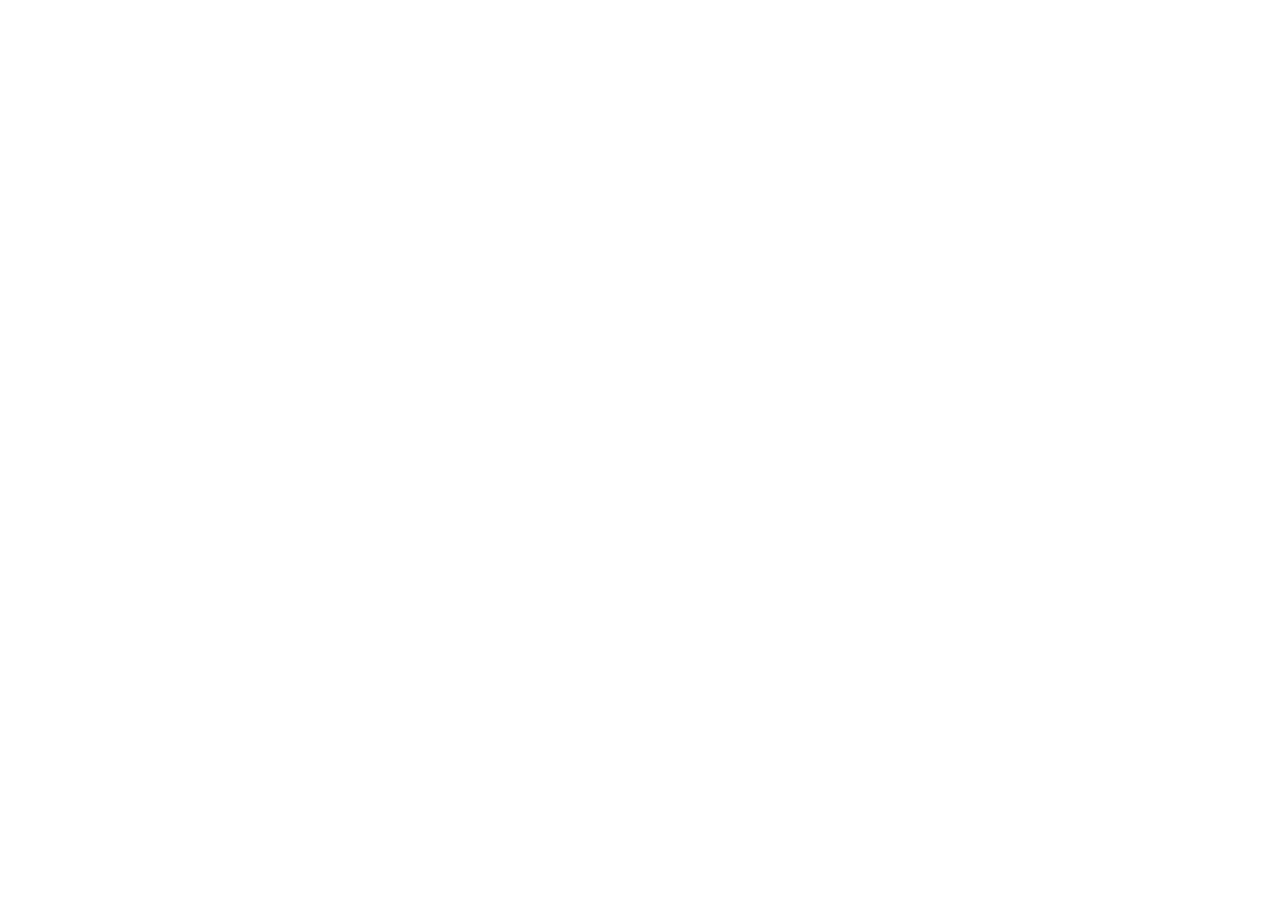
==== commit 46b09139: "'fixederror'" ====
--- a/index.html
+++ b/index.html
@@ -12,8 +12,8 @@
     <link rel="preconnect" href="https://fonts.googleapis.com" />
     <link rel="preconnect" href="https://fonts.gstatic.com" crossorigin />
     <link href="https://fonts.googleapis.com/css2?family=JetBrains+Mono:wght@400;500;600&family=Plus+Jakarta+Sans:ital,wght@0,300;0,400;0,500;0,600;0,700;1,400&family=Syne:wght@600;700;800&display=swap" rel="stylesheet" />
-    <script type="module" crossorigin src="/assets/index-snHuehiW.js"></script>
-    <link rel="stylesheet" crossorigin href="/assets/index-CrPFEwXT.css">
+    <script type="module" crossorigin src="cv/assets/index-snHuehiW.js"></script>
+    <link rel="stylesheet" crossorigin href="cv/assets/index-CrPFEwXT.css">
   </head>
   <body class="bg-[#070b14] text-slate-100 antialiased selection:bg-cyan-500/30 selection:text-cyan-200">
     <div id="root"></div>
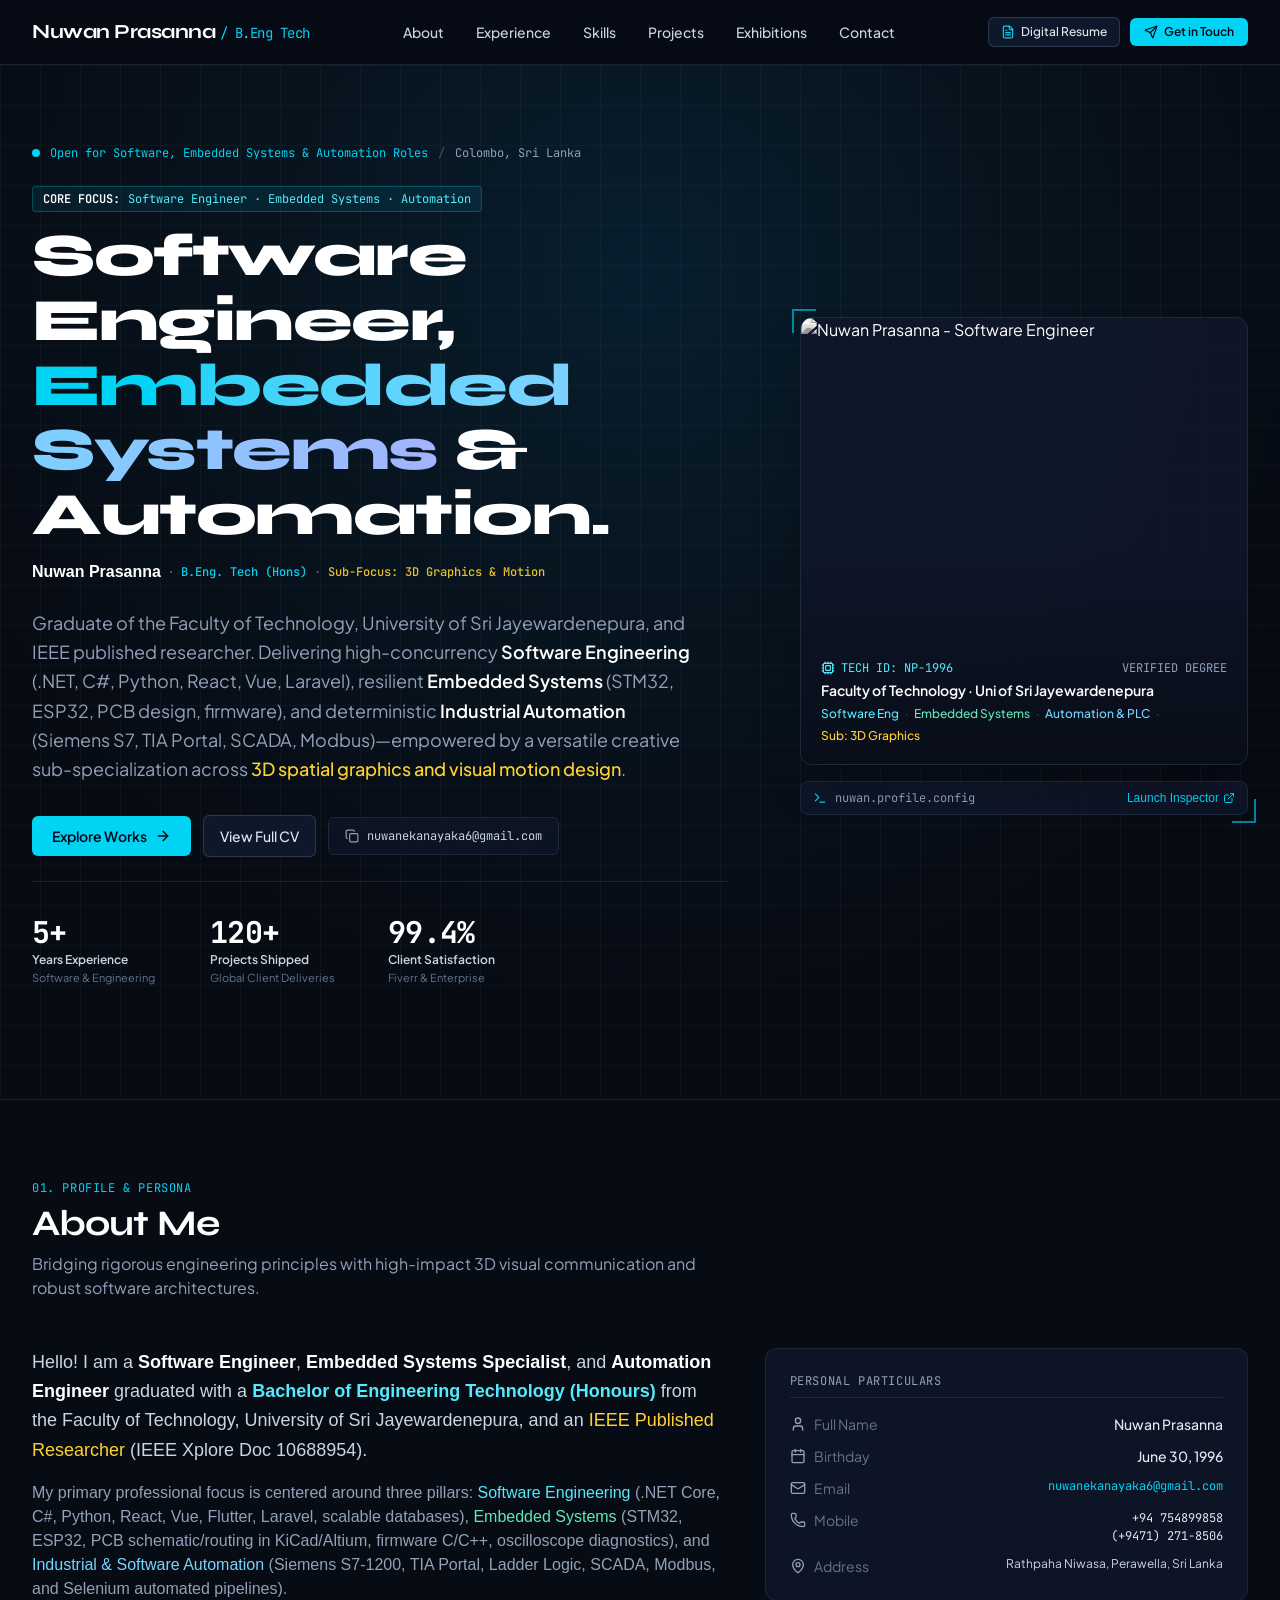
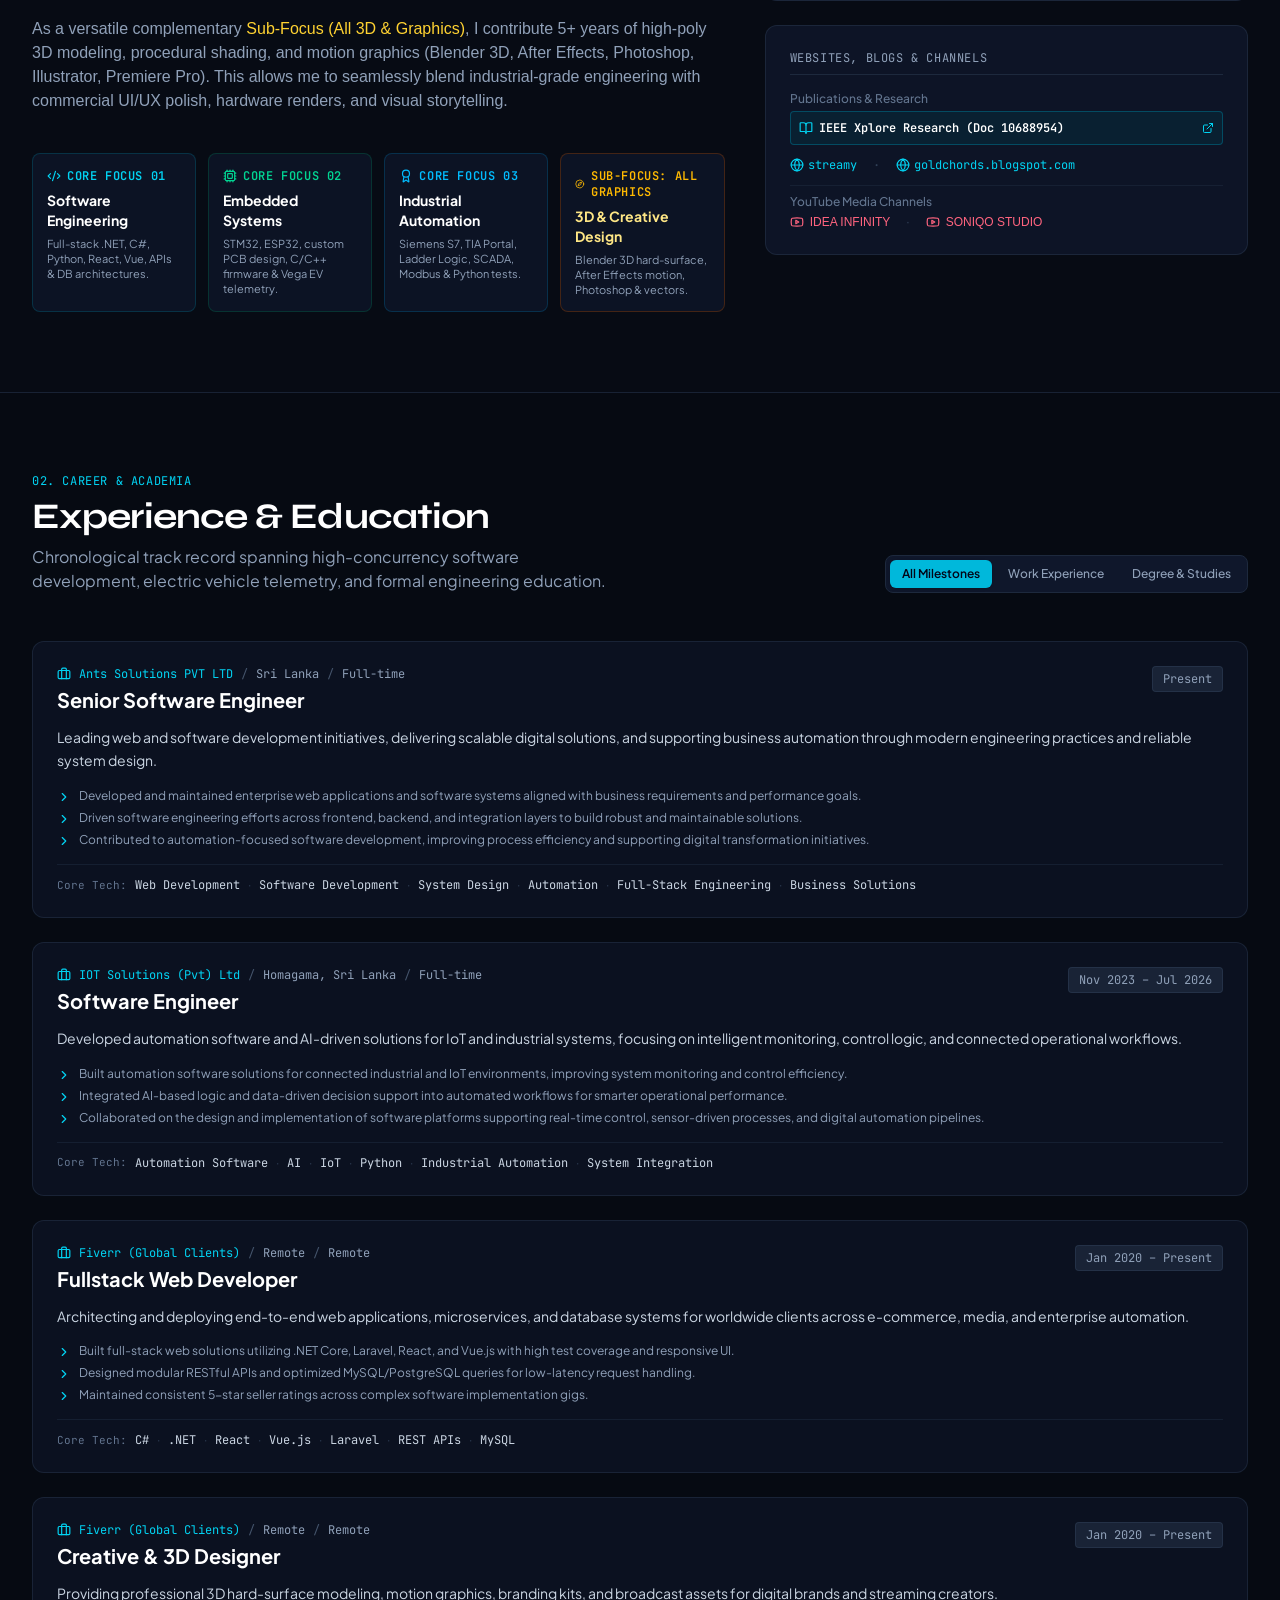
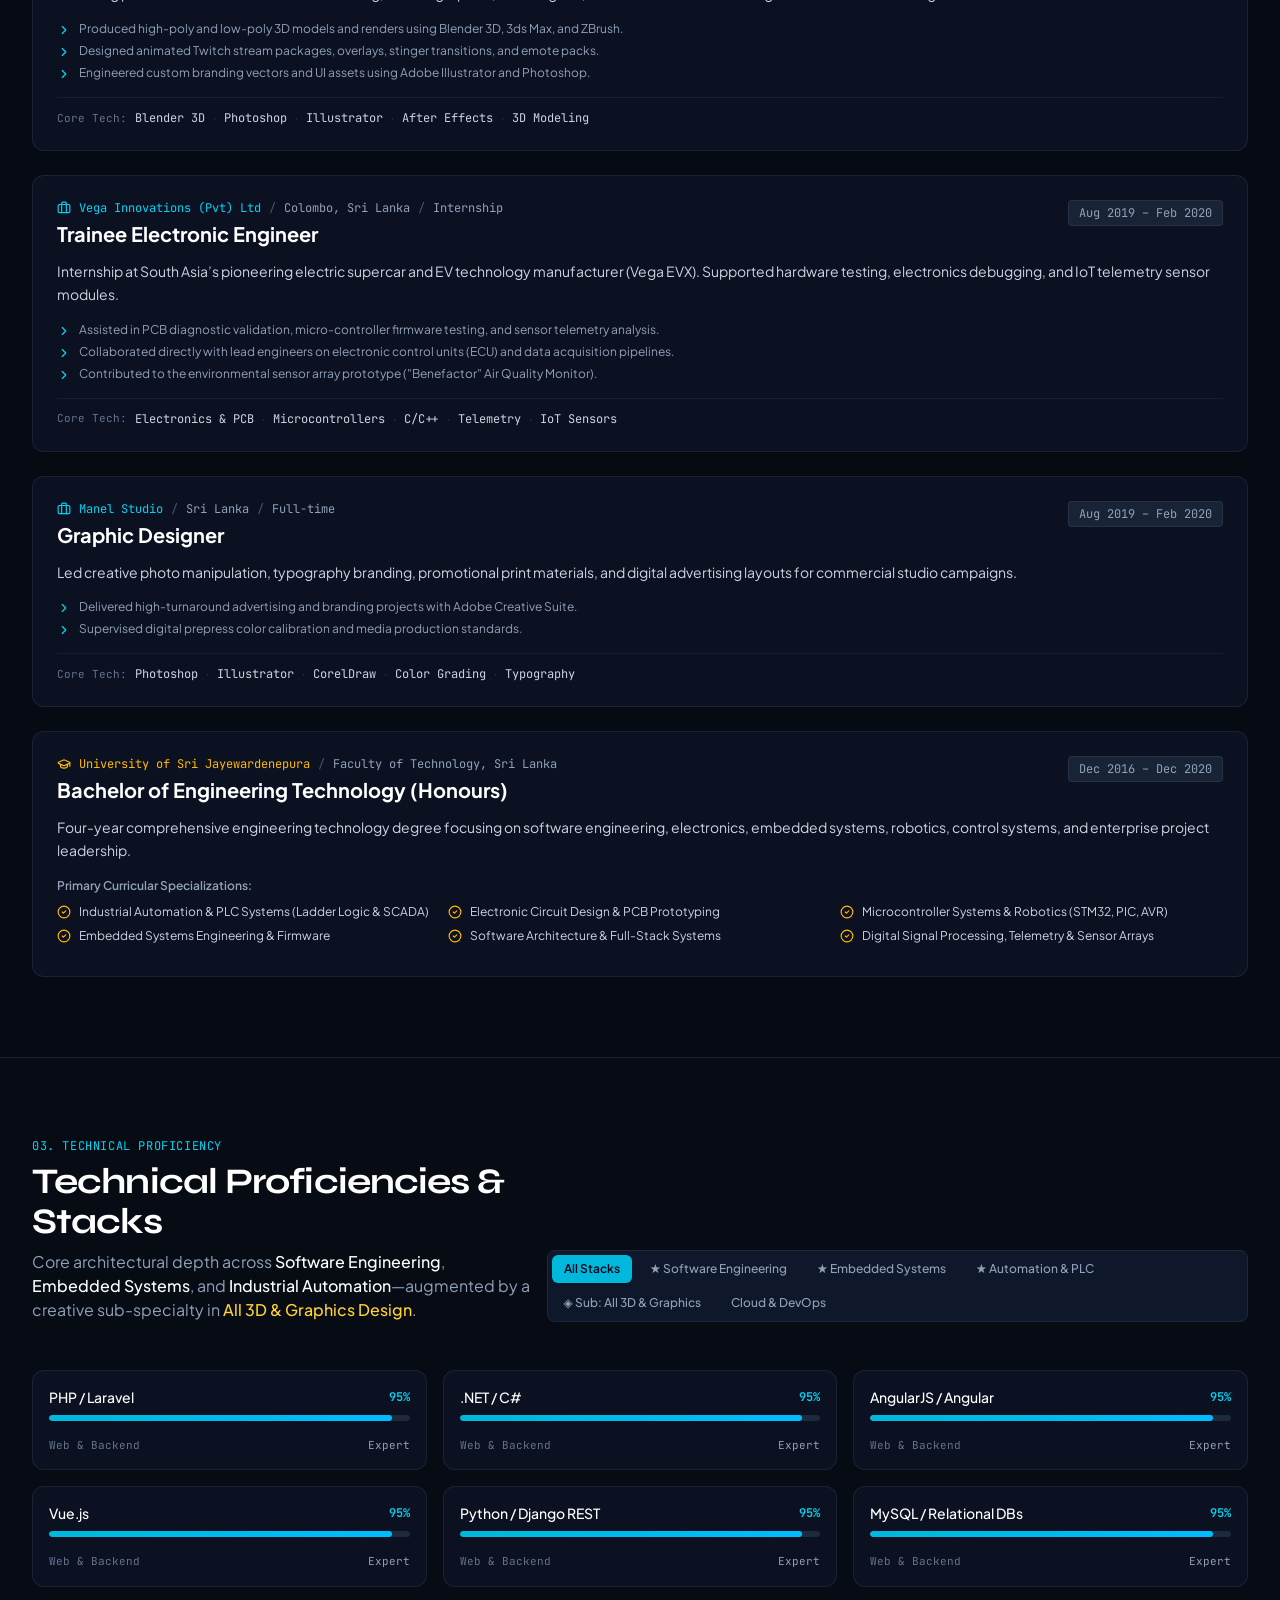
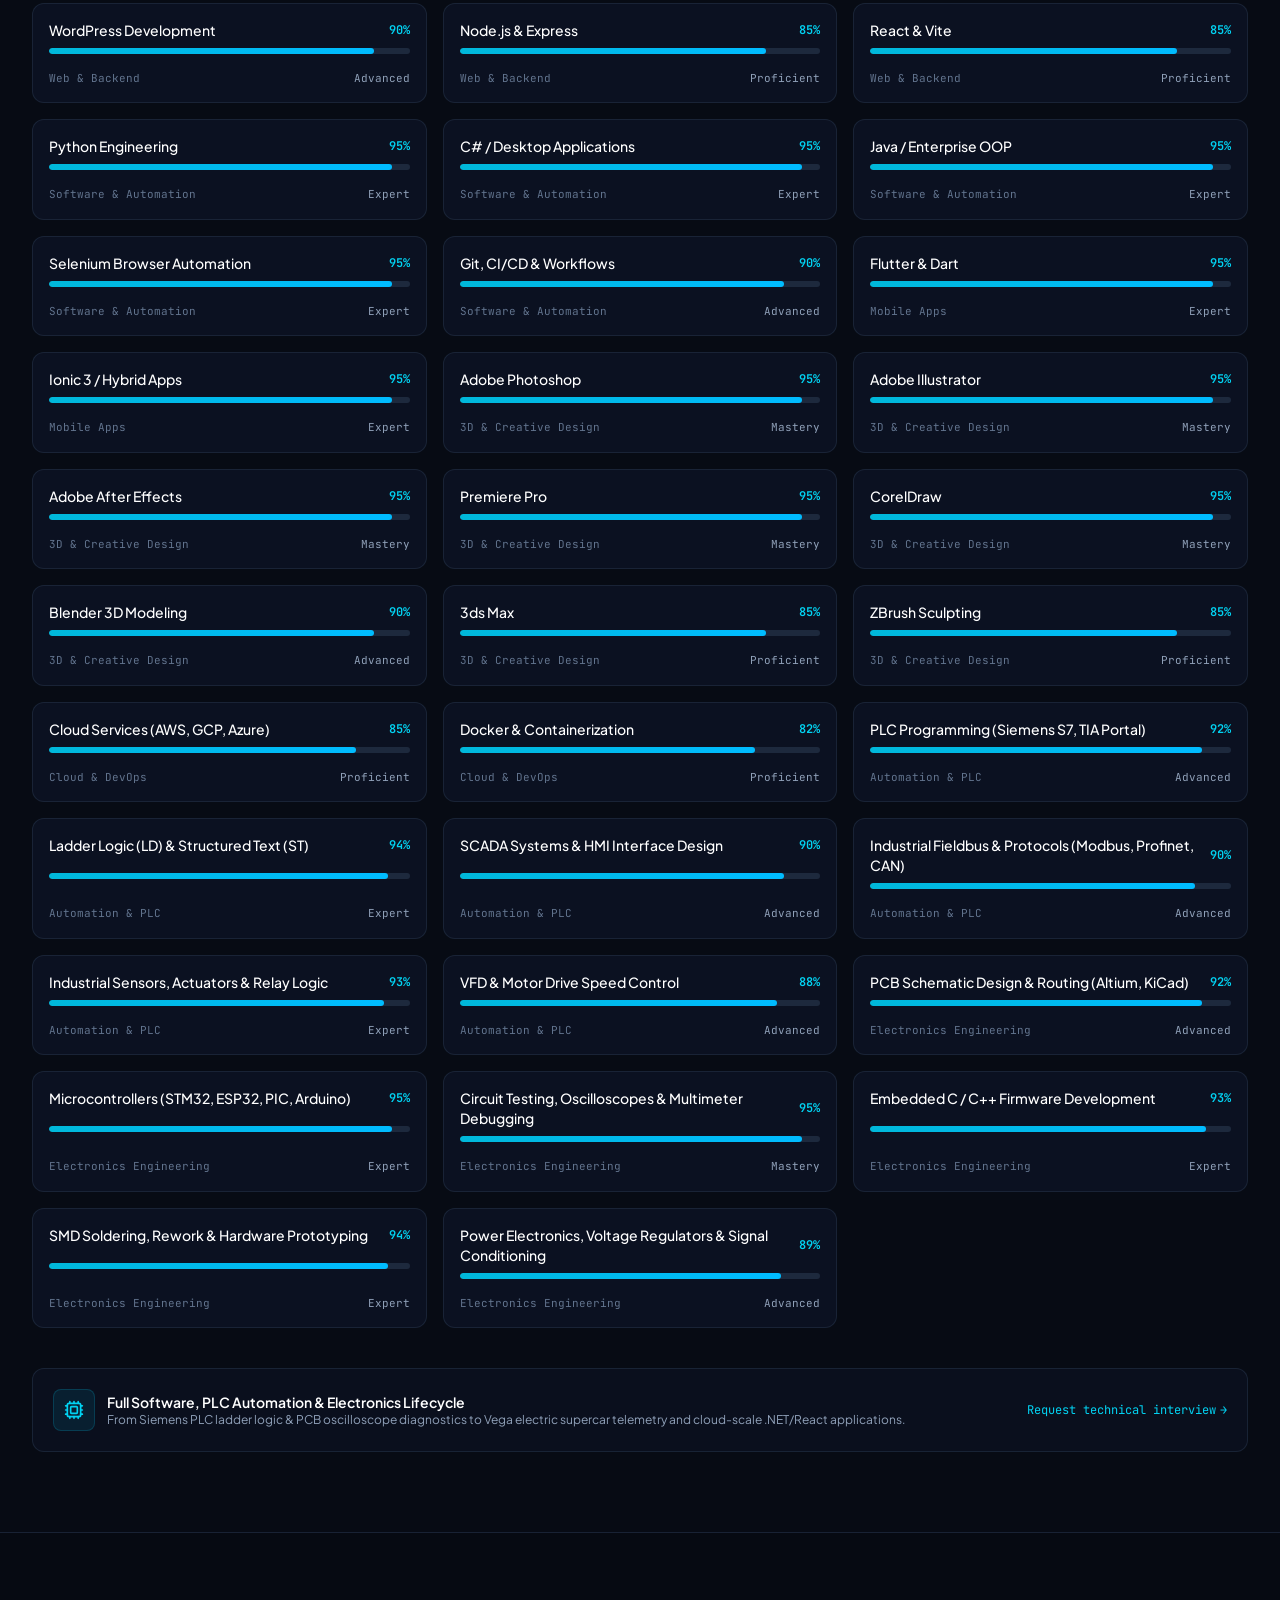
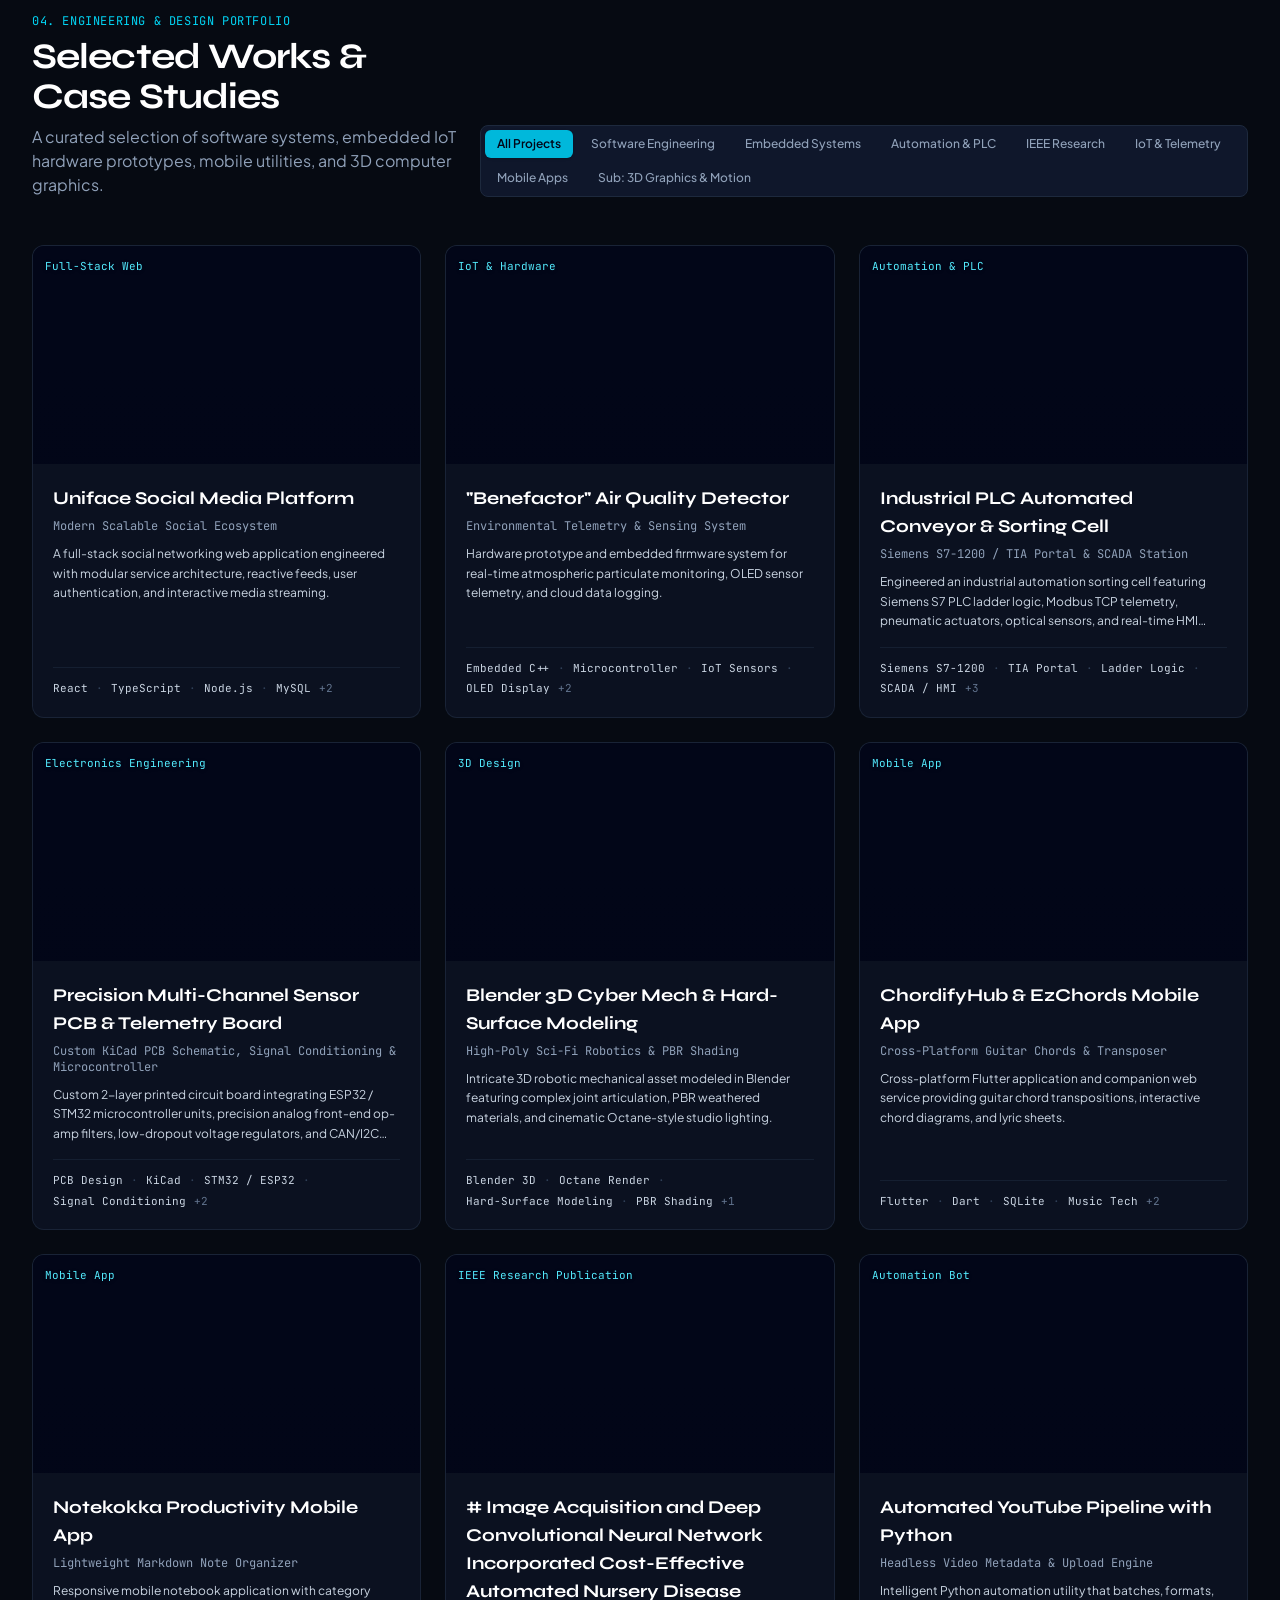
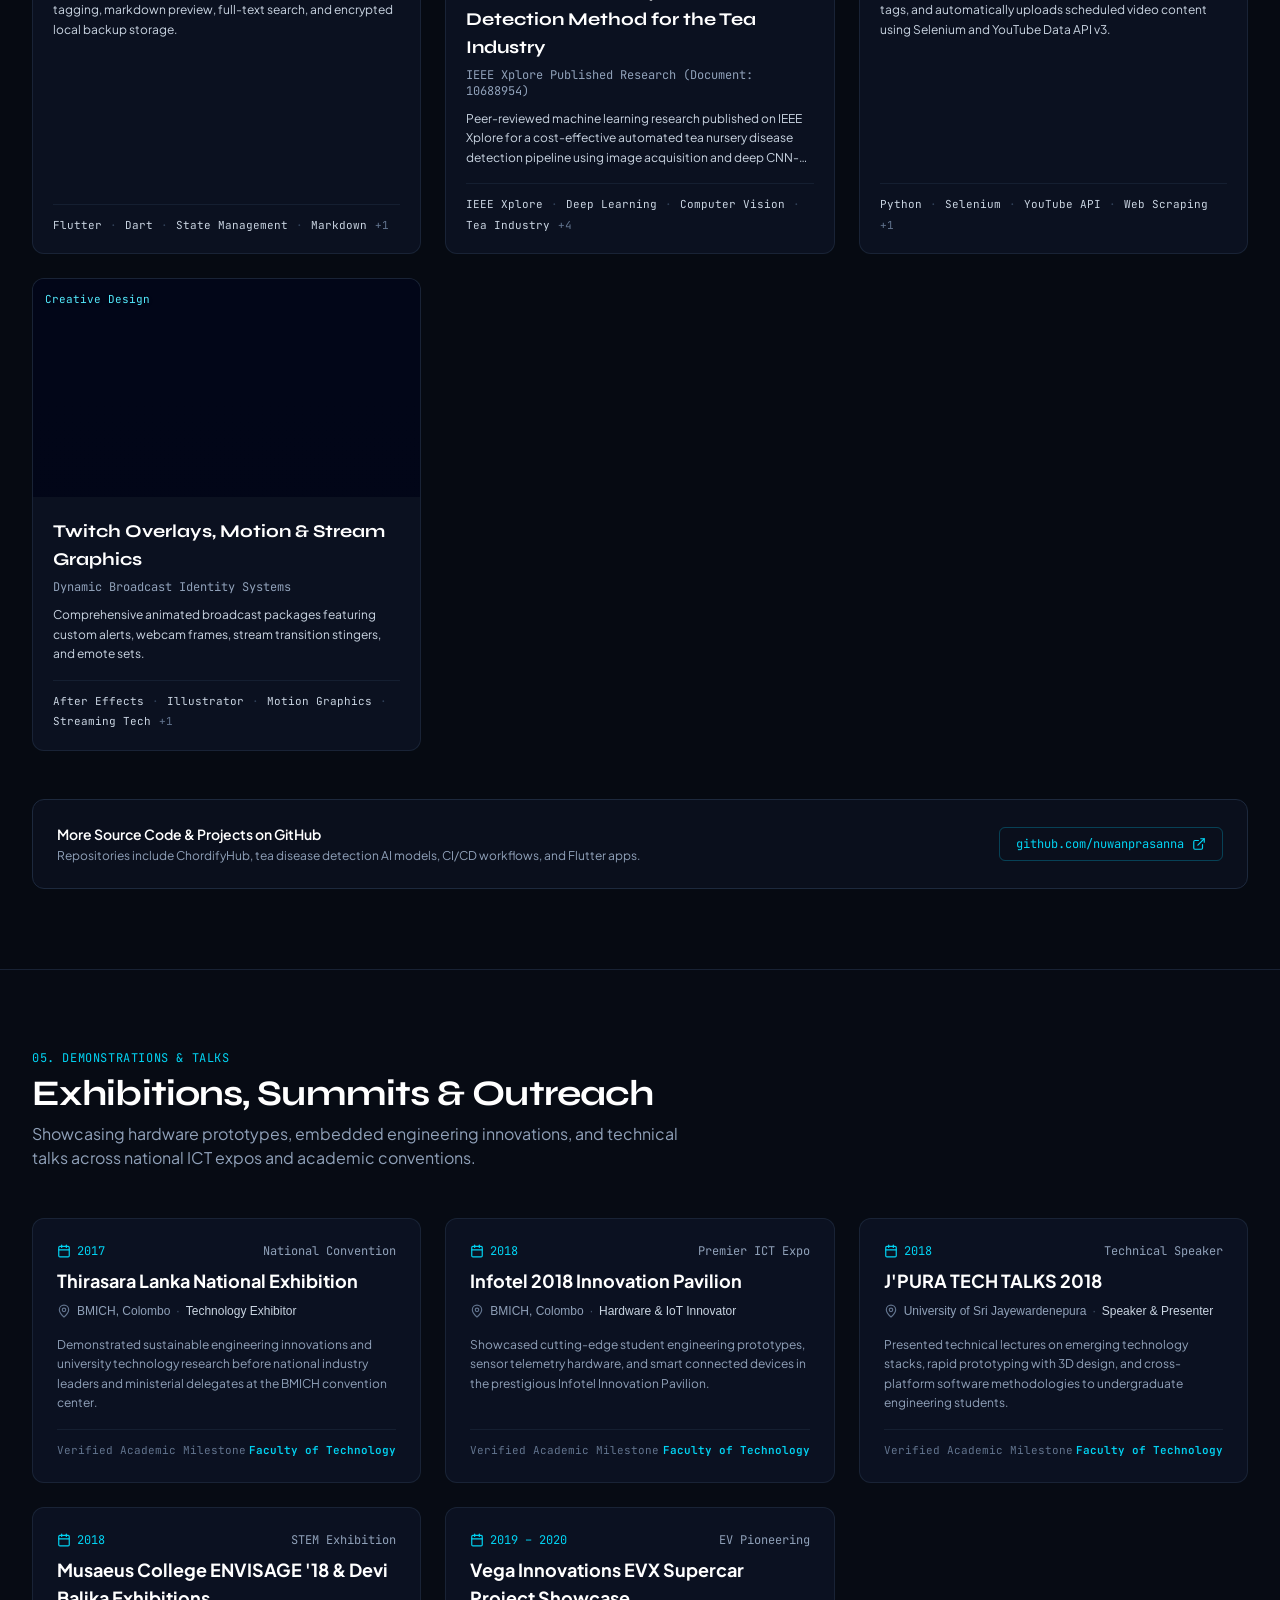
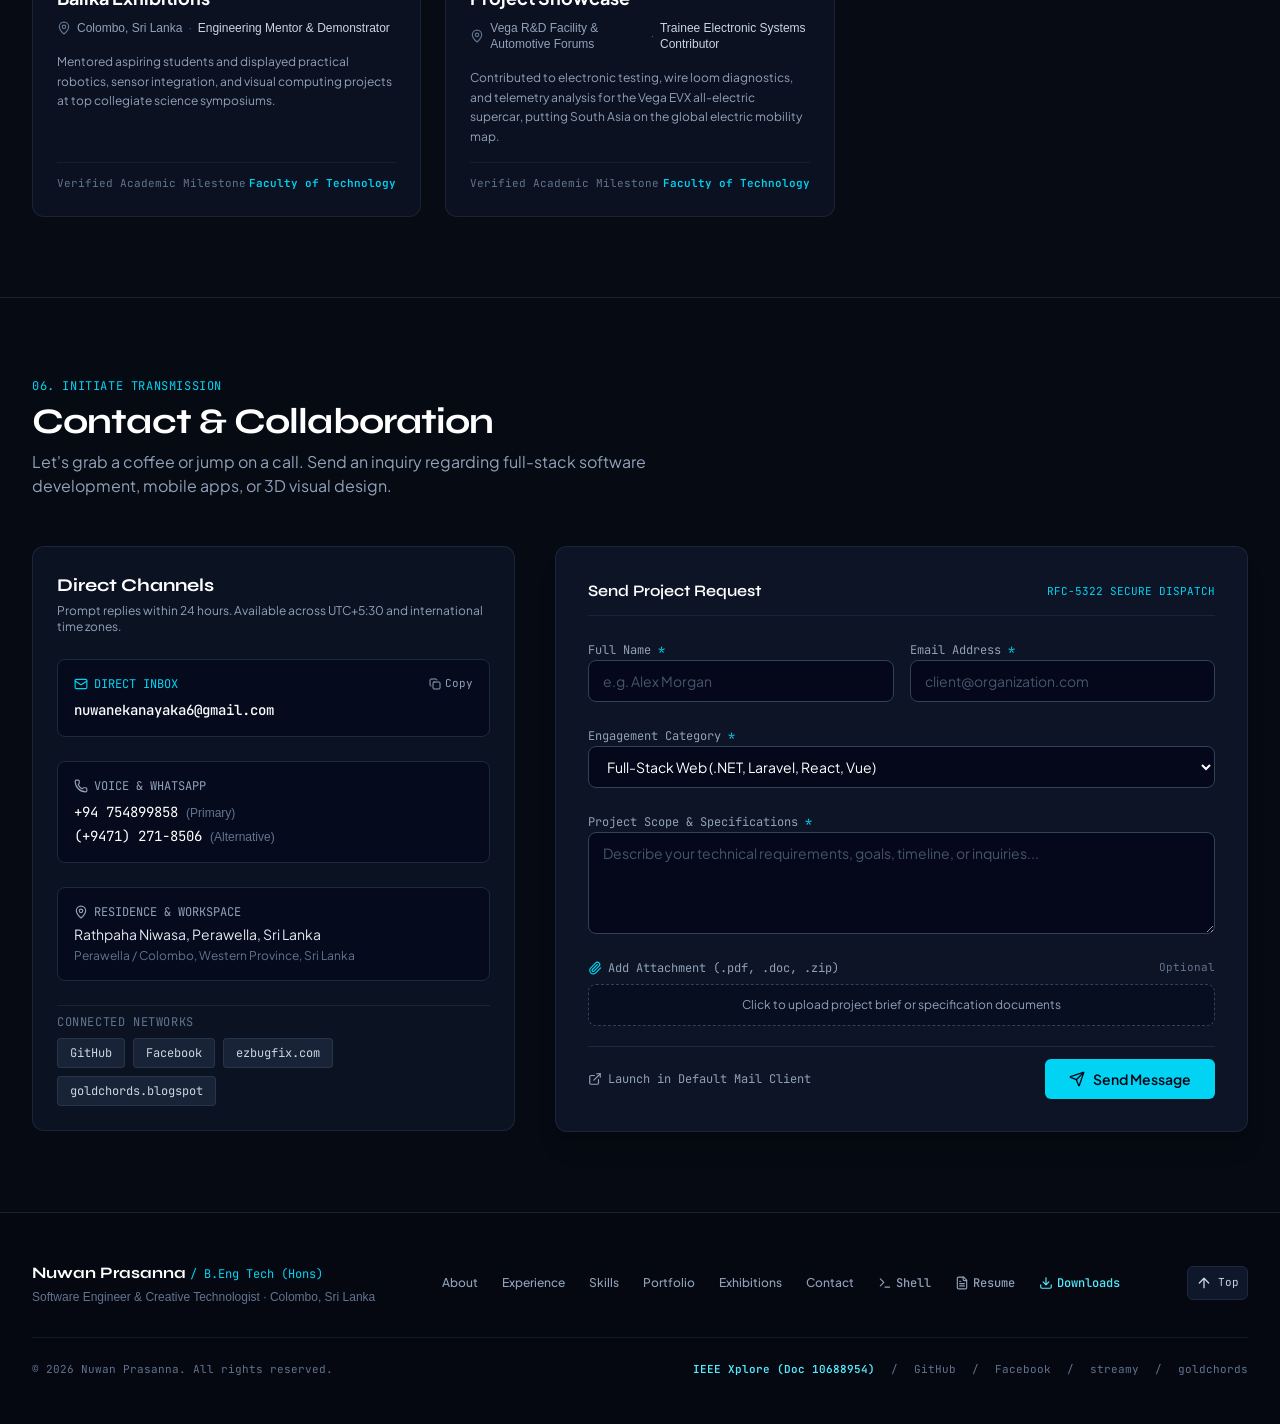
==== commit 9cfb34d6: "'fixederror'" ====
--- a/index.html
+++ b/index.html
@@ -12,8 +12,8 @@
     <link rel="preconnect" href="https://fonts.googleapis.com" />
     <link rel="preconnect" href="https://fonts.gstatic.com" crossorigin />
     <link href="https://fonts.googleapis.com/css2?family=JetBrains+Mono:wght@400;500;600&family=Plus+Jakarta+Sans:ital,wght@0,300;0,400;0,500;0,600;0,700;1,400&family=Syne:wght@600;700;800&display=swap" rel="stylesheet" />
-    <script type="module" crossorigin src="cv/assets/index-snHuehiW.js"></script>
-    <link rel="stylesheet" crossorigin href="cv/assets/index-CrPFEwXT.css">
+    <script type="module" crossorigin src="/assets/index-snHuehiW.js"></script>
+    <link rel="stylesheet" crossorigin href="/assets/index-CrPFEwXT.css">
   </head>
   <body class="bg-[#070b14] text-slate-100 antialiased selection:bg-cyan-500/30 selection:text-cyan-200">
     <div id="root"></div>
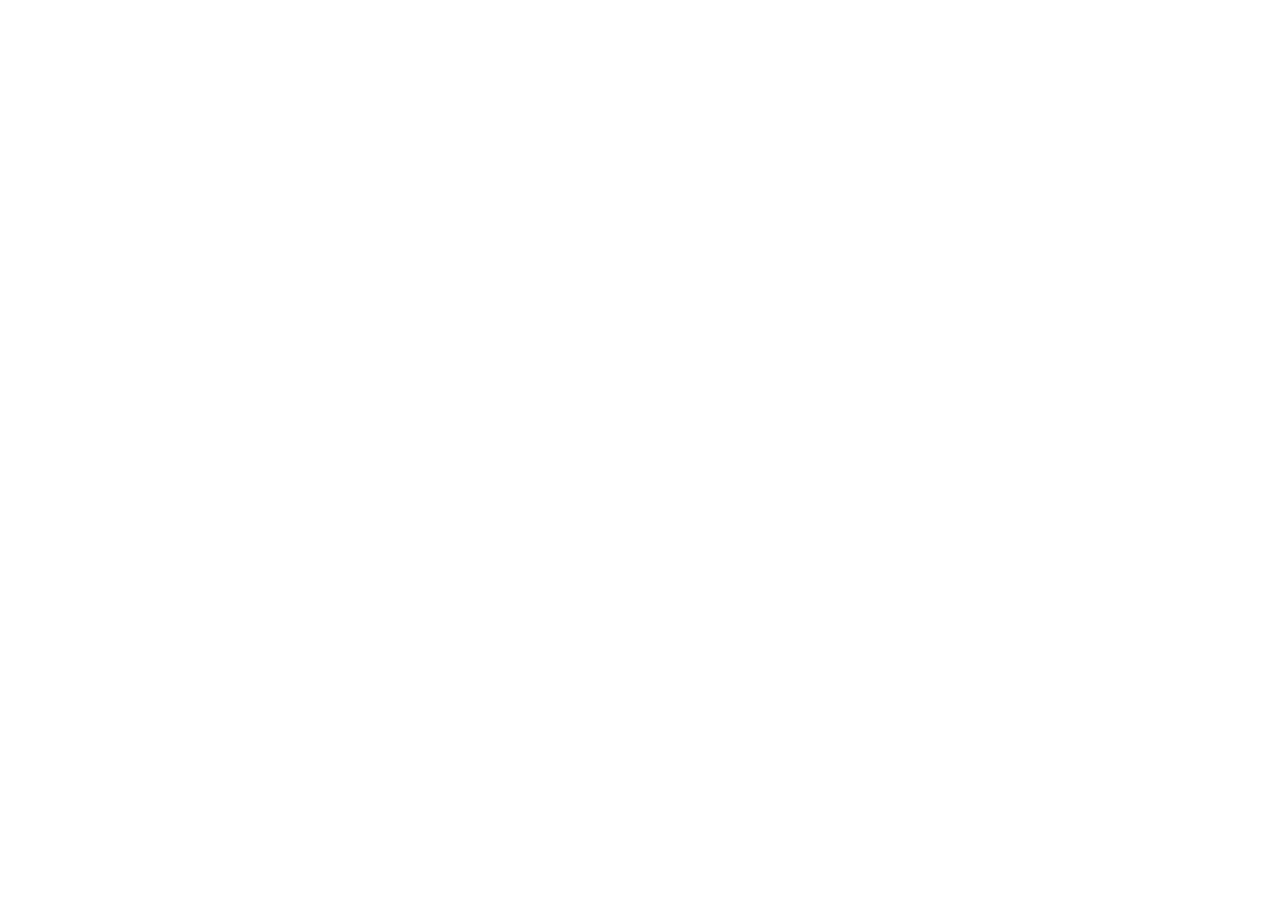
==== commit 8dfdc2de: "'fixederror'" ====
--- a/index.html
+++ b/index.html
@@ -12,8 +12,8 @@
     <link rel="preconnect" href="https://fonts.googleapis.com" />
     <link rel="preconnect" href="https://fonts.gstatic.com" crossorigin />
     <link href="https://fonts.googleapis.com/css2?family=JetBrains+Mono:wght@400;500;600&family=Plus+Jakarta+Sans:ital,wght@0,300;0,400;0,500;0,600;0,700;1,400&family=Syne:wght@600;700;800&display=swap" rel="stylesheet" />
-    <script type="module" crossorigin src="/assets/index-snHuehiW.js"></script>
-    <link rel="stylesheet" crossorigin href="/assets/index-CrPFEwXT.css">
+    <script type="module" crossorigin src="/cv/assets/index-snHuehiW.js"></script>
+    <link rel="stylesheet" crossorigin href="/cv/assets/index-CrPFEwXT.css">
   </head>
   <body class="bg-[#070b14] text-slate-100 antialiased selection:bg-cyan-500/30 selection:text-cyan-200">
     <div id="root"></div>
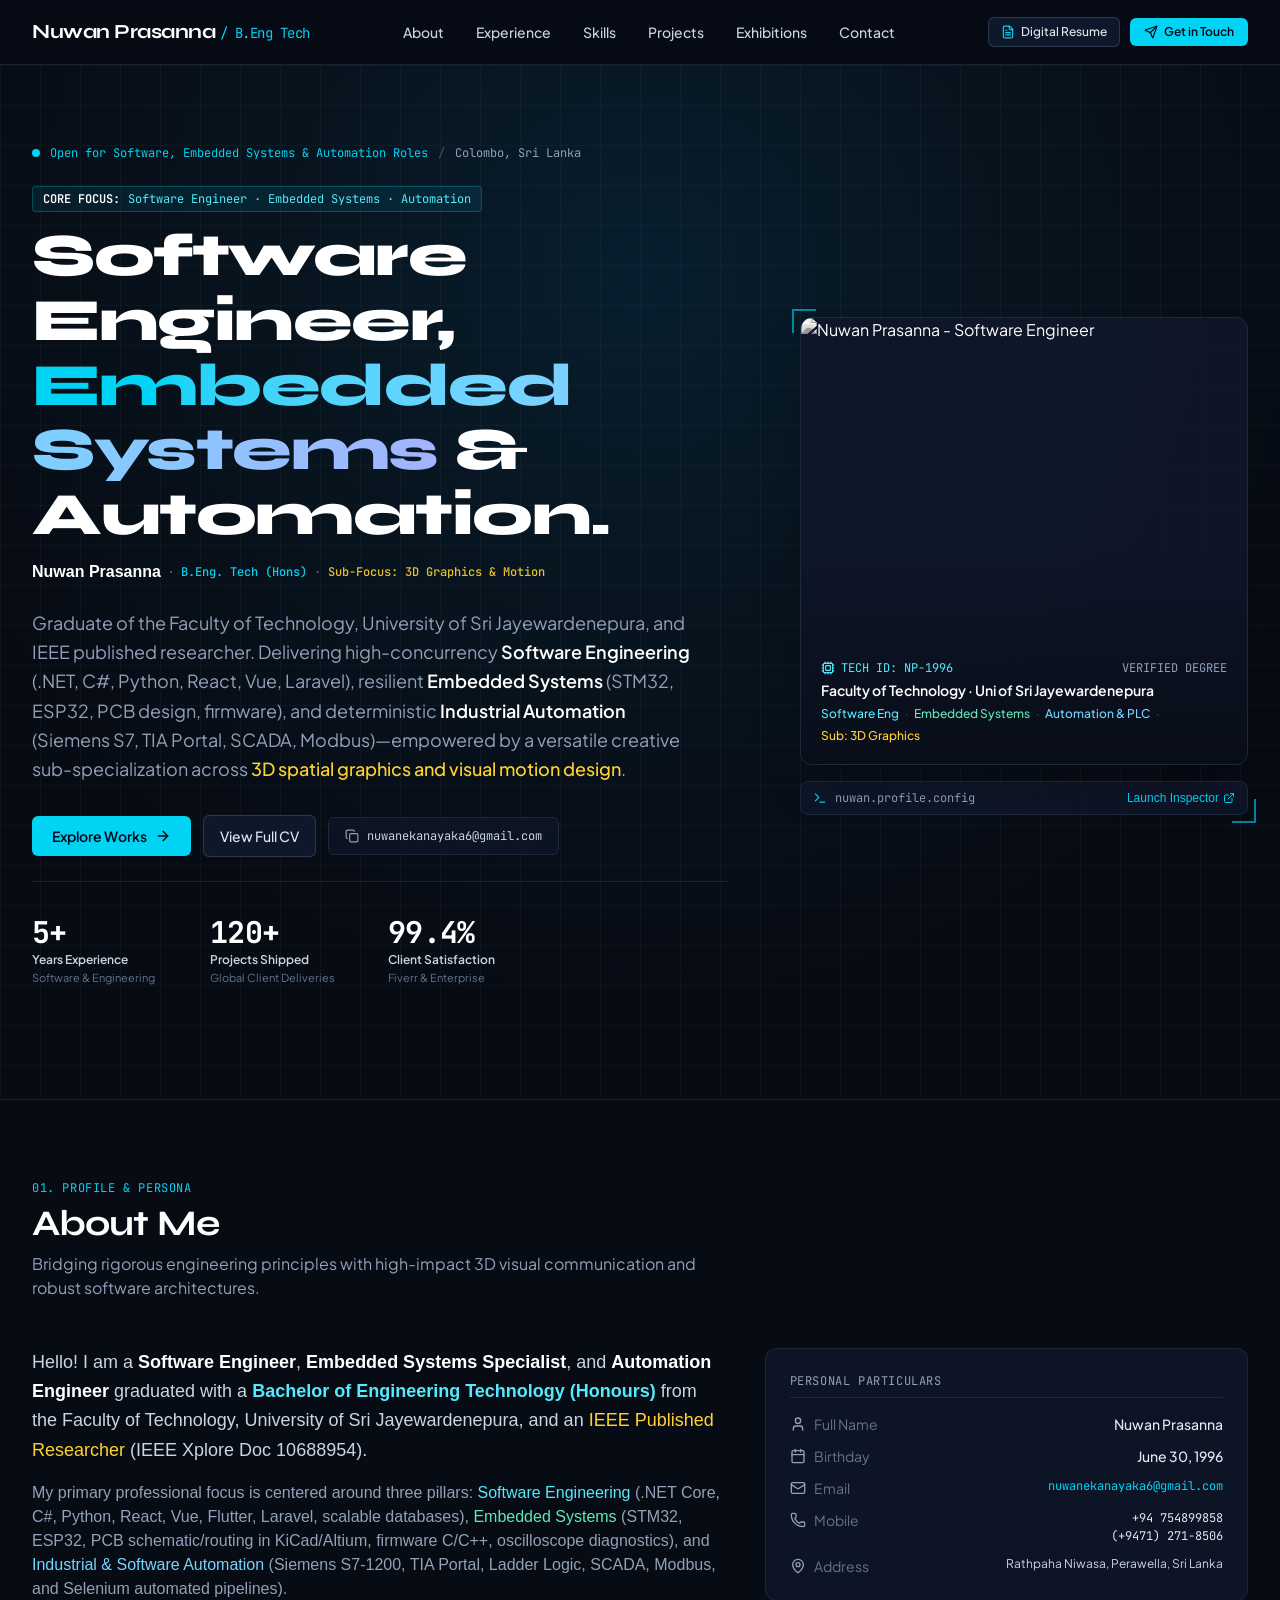
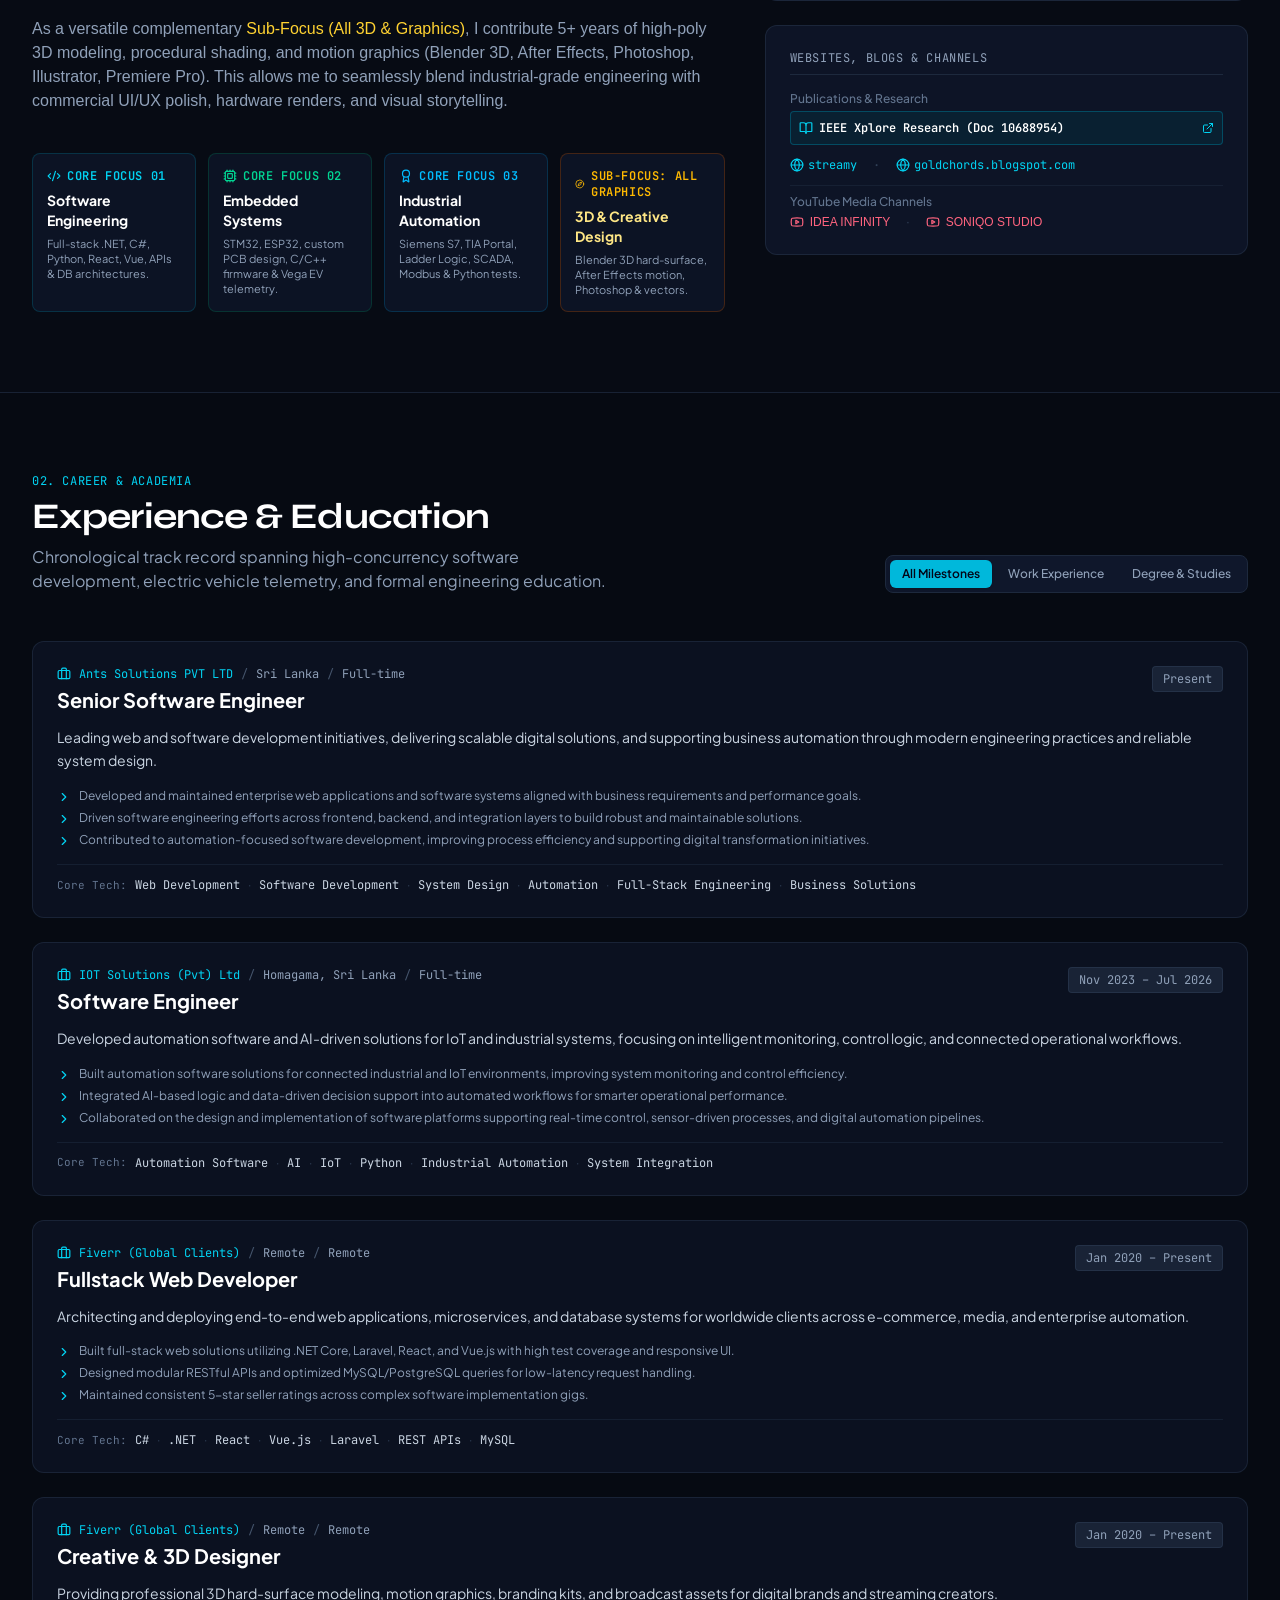
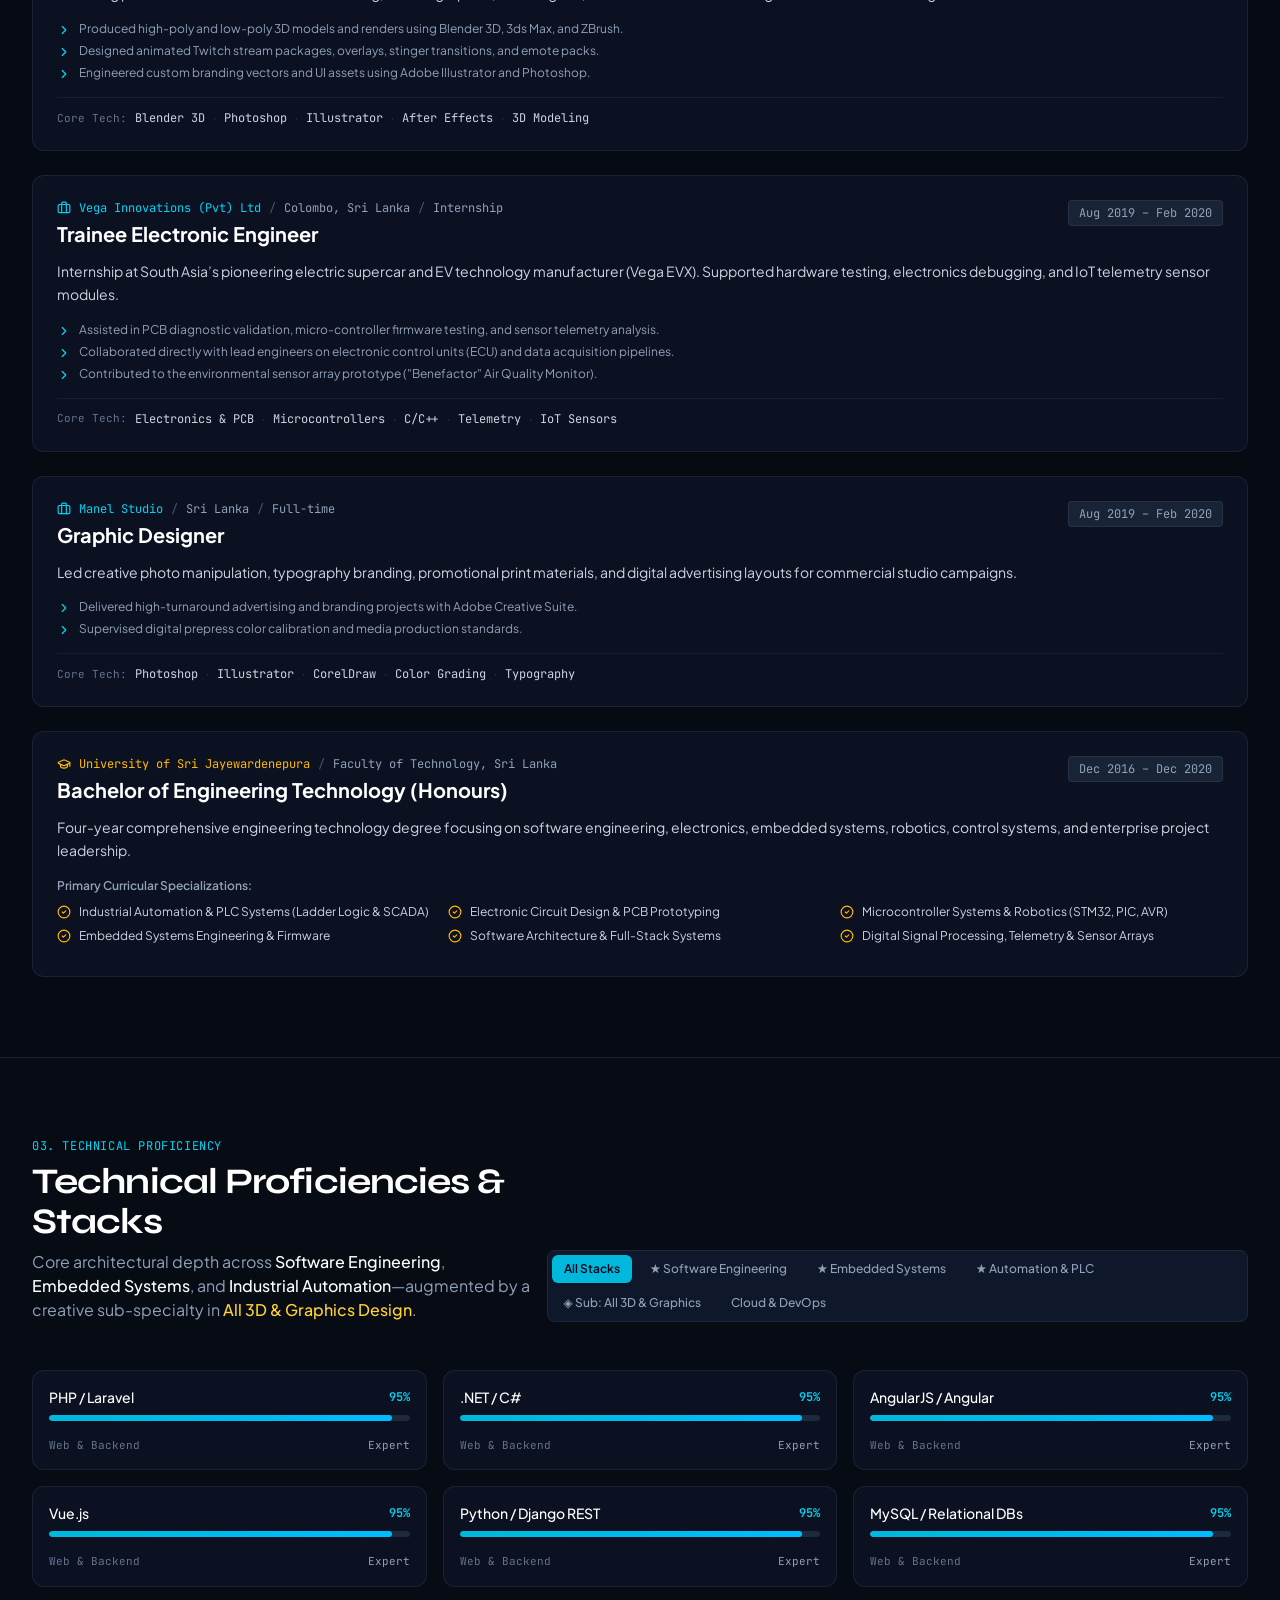
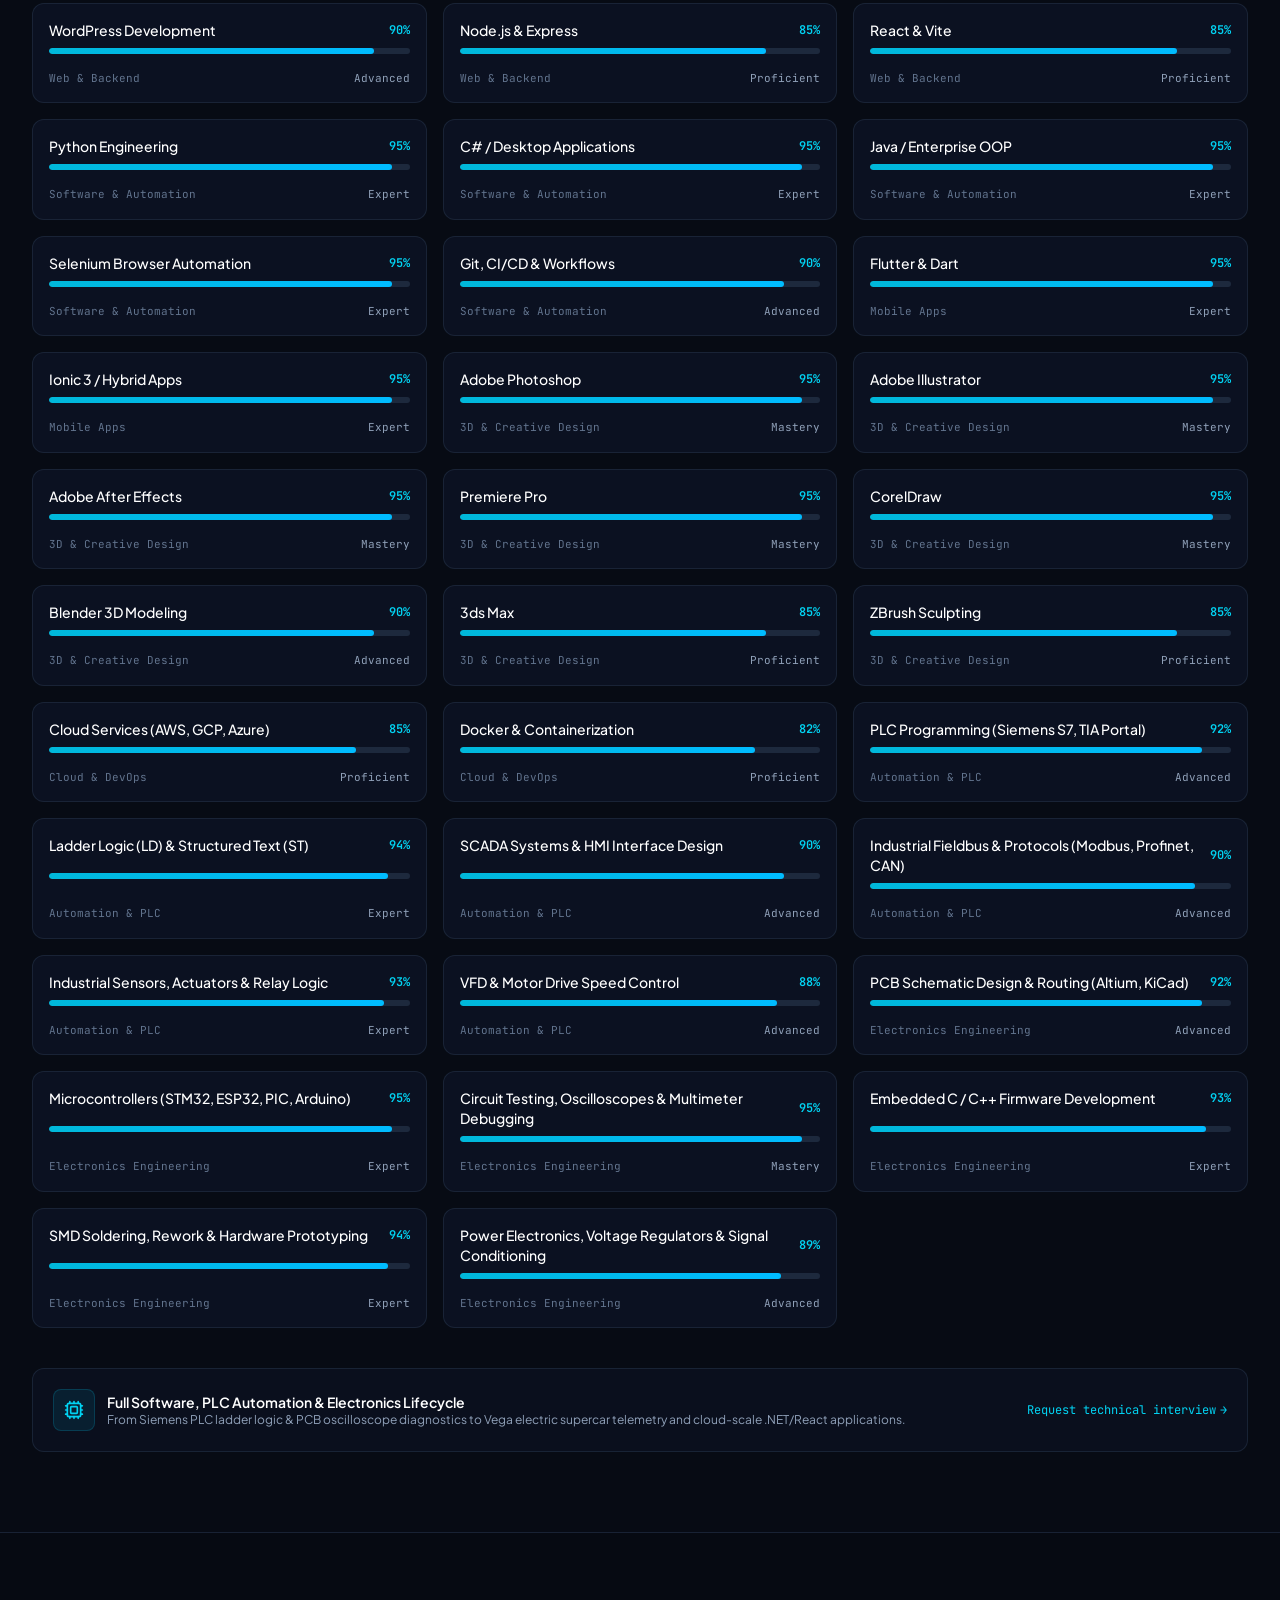
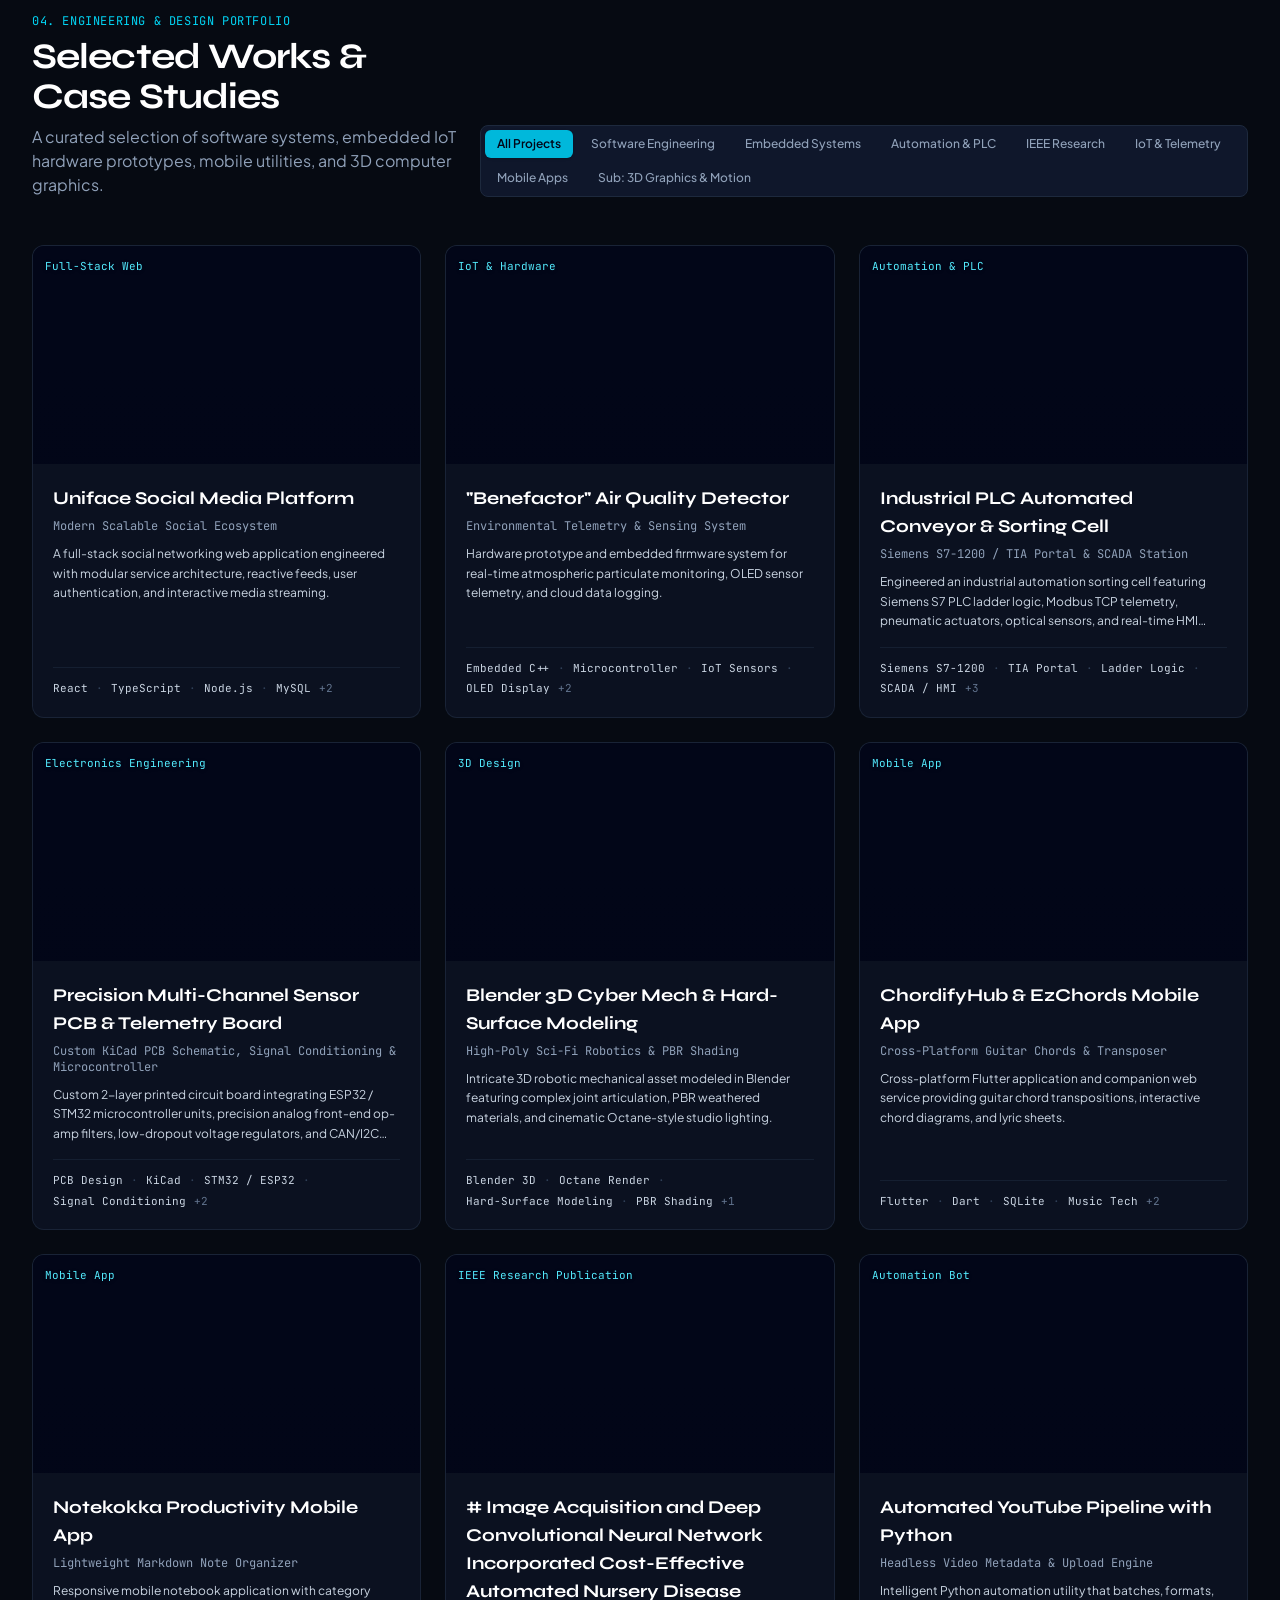
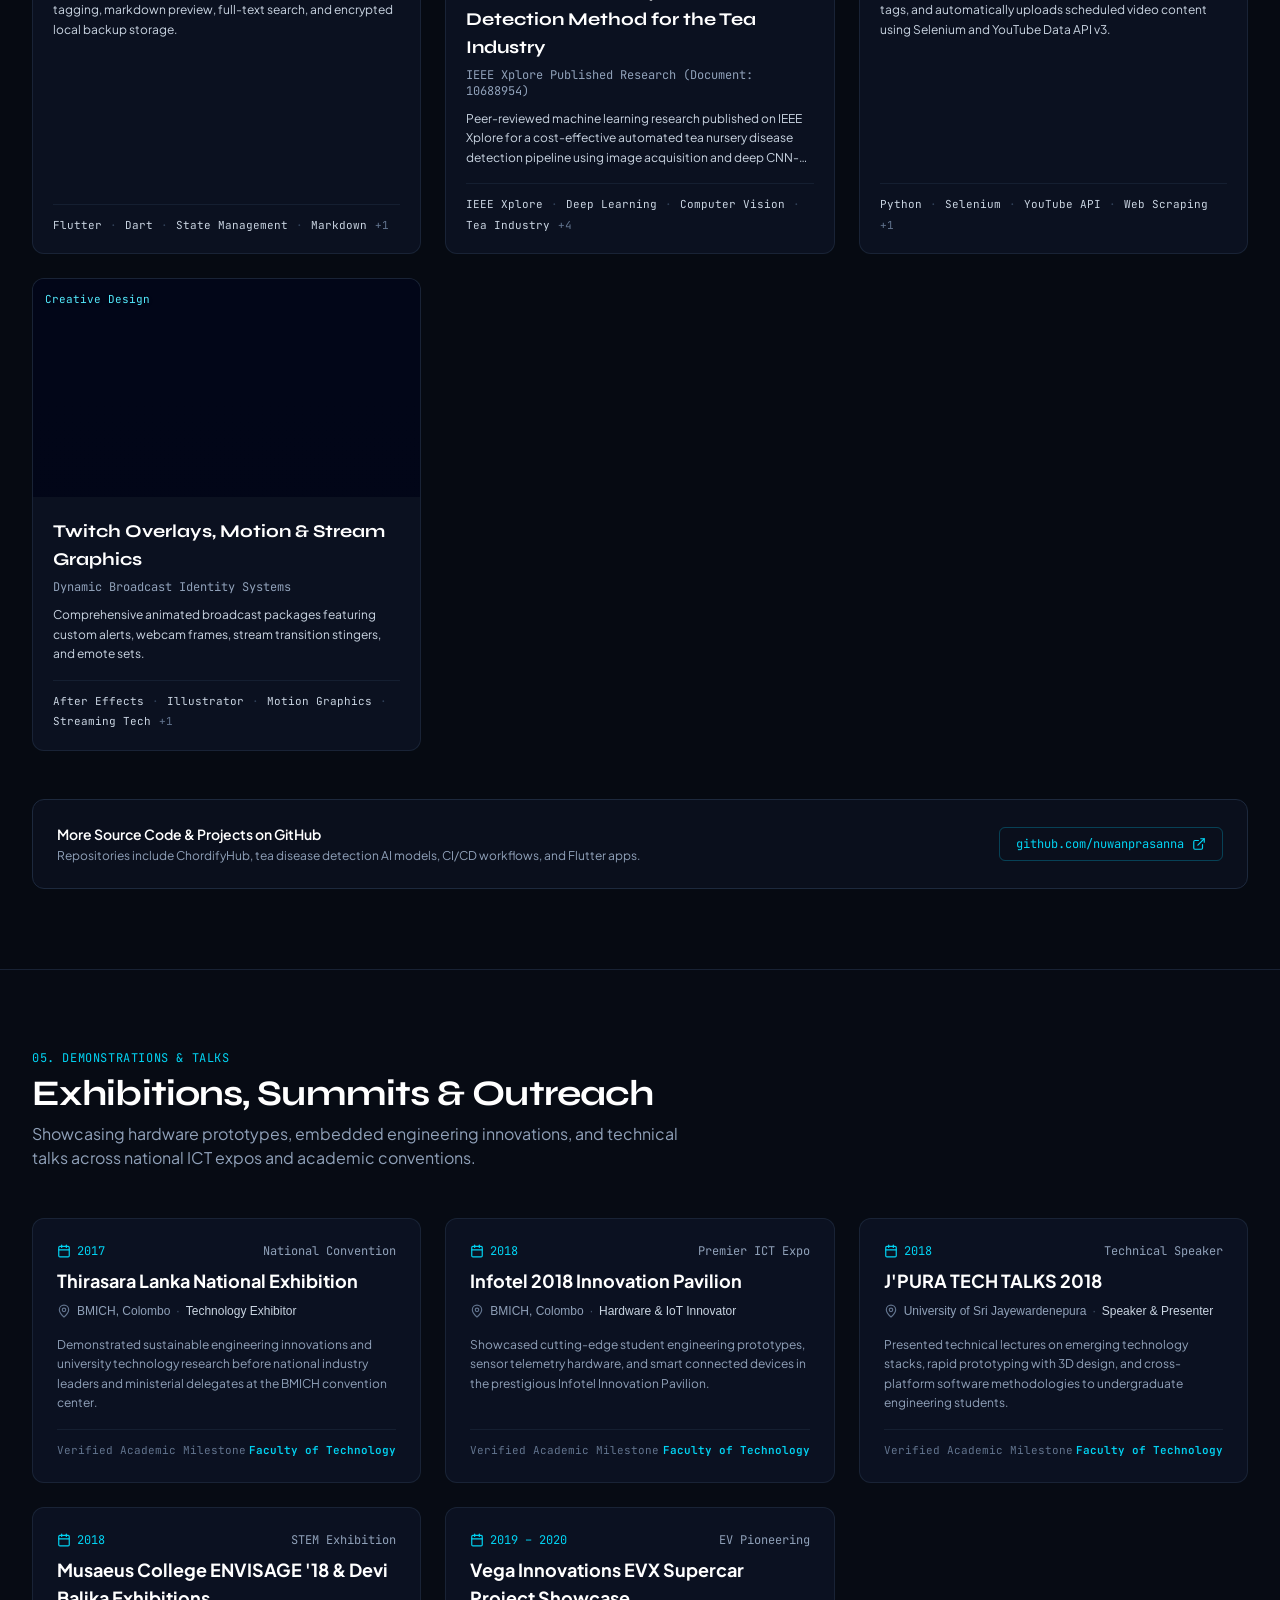
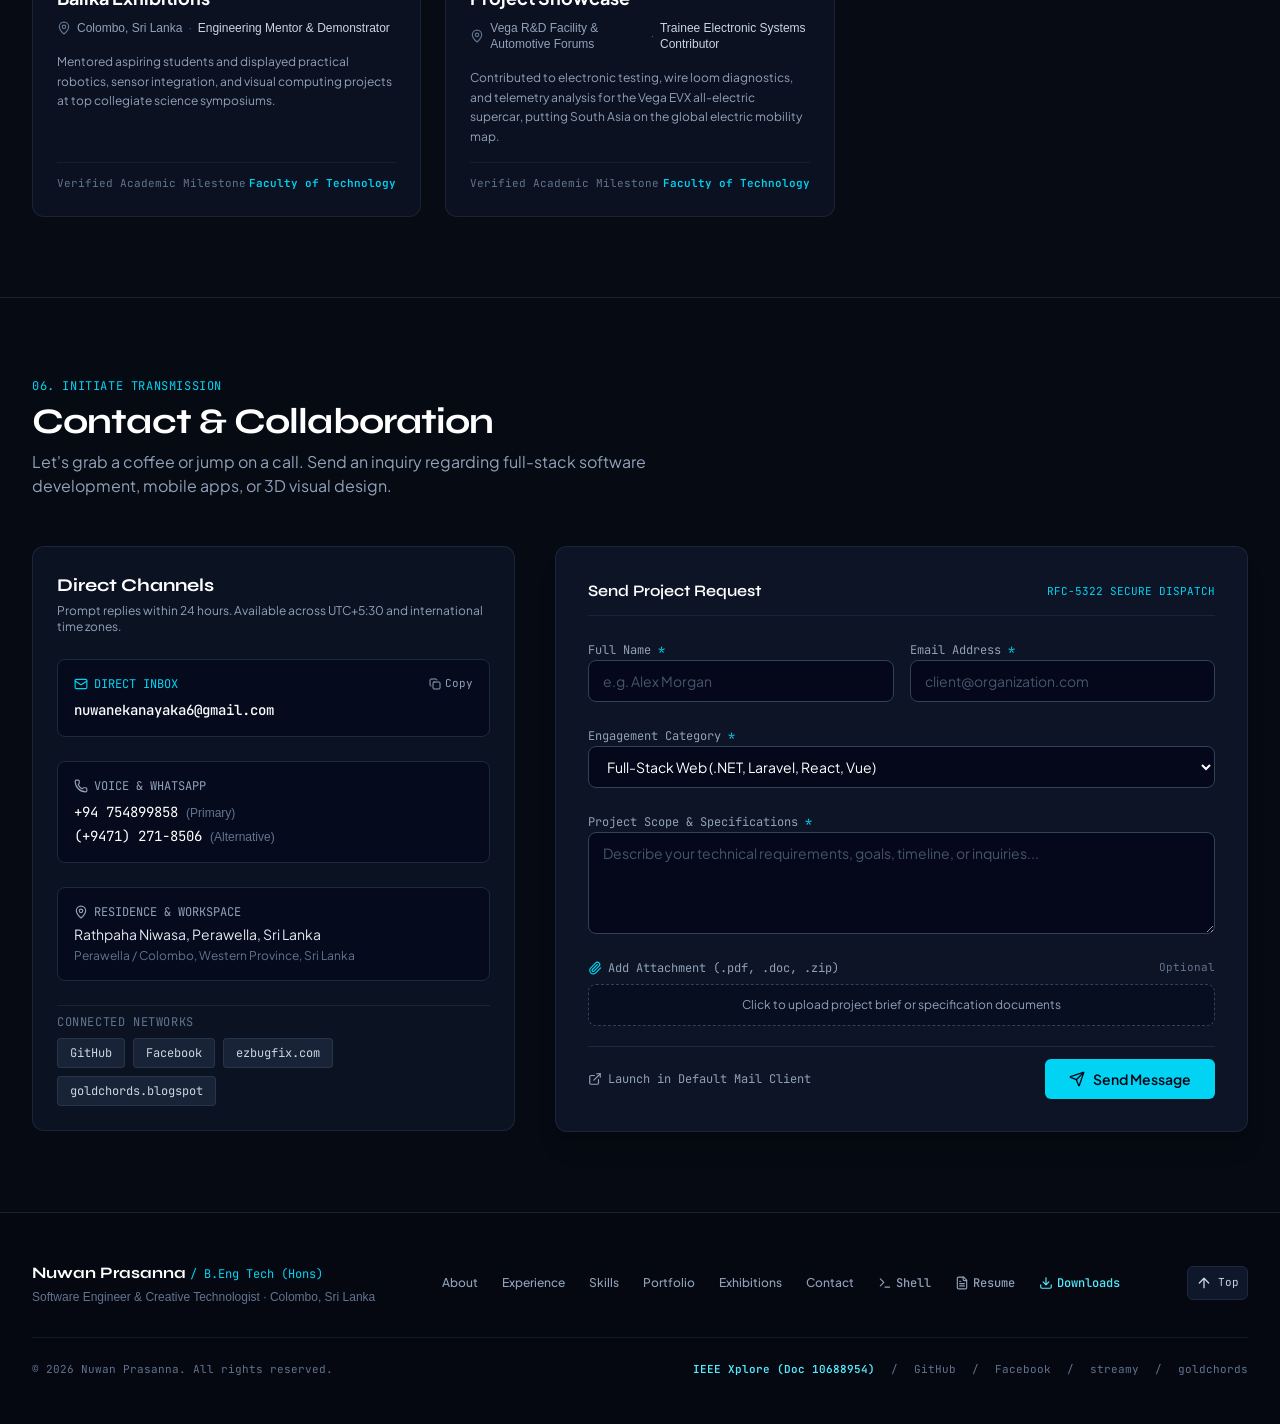
==== commit 4d240014: "'pushmain'" ====
--- a/index.html
+++ b/index.html
@@ -12,8 +12,8 @@
     <link rel="preconnect" href="https://fonts.googleapis.com" />
     <link rel="preconnect" href="https://fonts.gstatic.com" crossorigin />
     <link href="https://fonts.googleapis.com/css2?family=JetBrains+Mono:wght@400;500;600&family=Plus+Jakarta+Sans:ital,wght@0,300;0,400;0,500;0,600;0,700;1,400&family=Syne:wght@600;700;800&display=swap" rel="stylesheet" />
-    <script type="module" crossorigin src="/cv/assets/index-snHuehiW.js"></script>
-    <link rel="stylesheet" crossorigin href="/cv/assets/index-CrPFEwXT.css">
+    <script type="module" crossorigin src="/assets/index-snHuehiW.js"></script>
+    <link rel="stylesheet" crossorigin href="/assets/index-CrPFEwXT.css">
   </head>
   <body class="bg-[#070b14] text-slate-100 antialiased selection:bg-cyan-500/30 selection:text-cyan-200">
     <div id="root"></div>
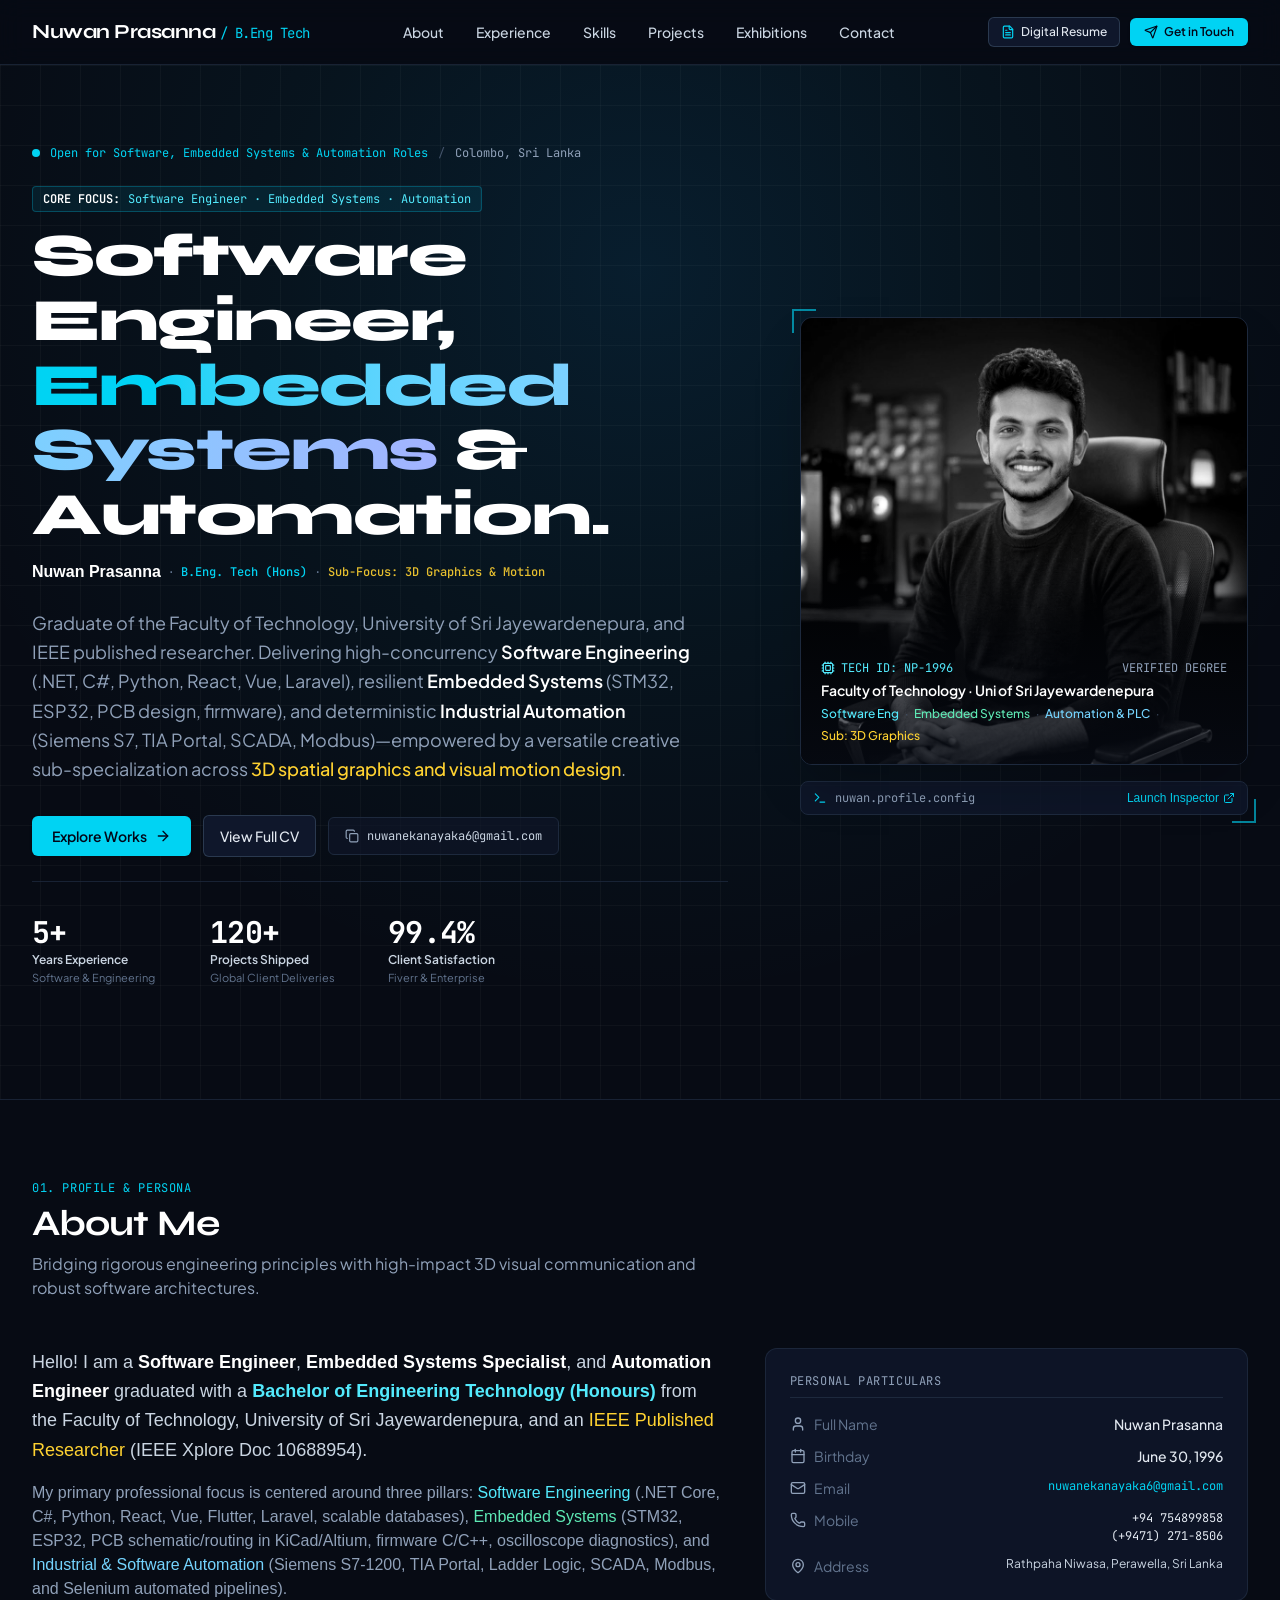
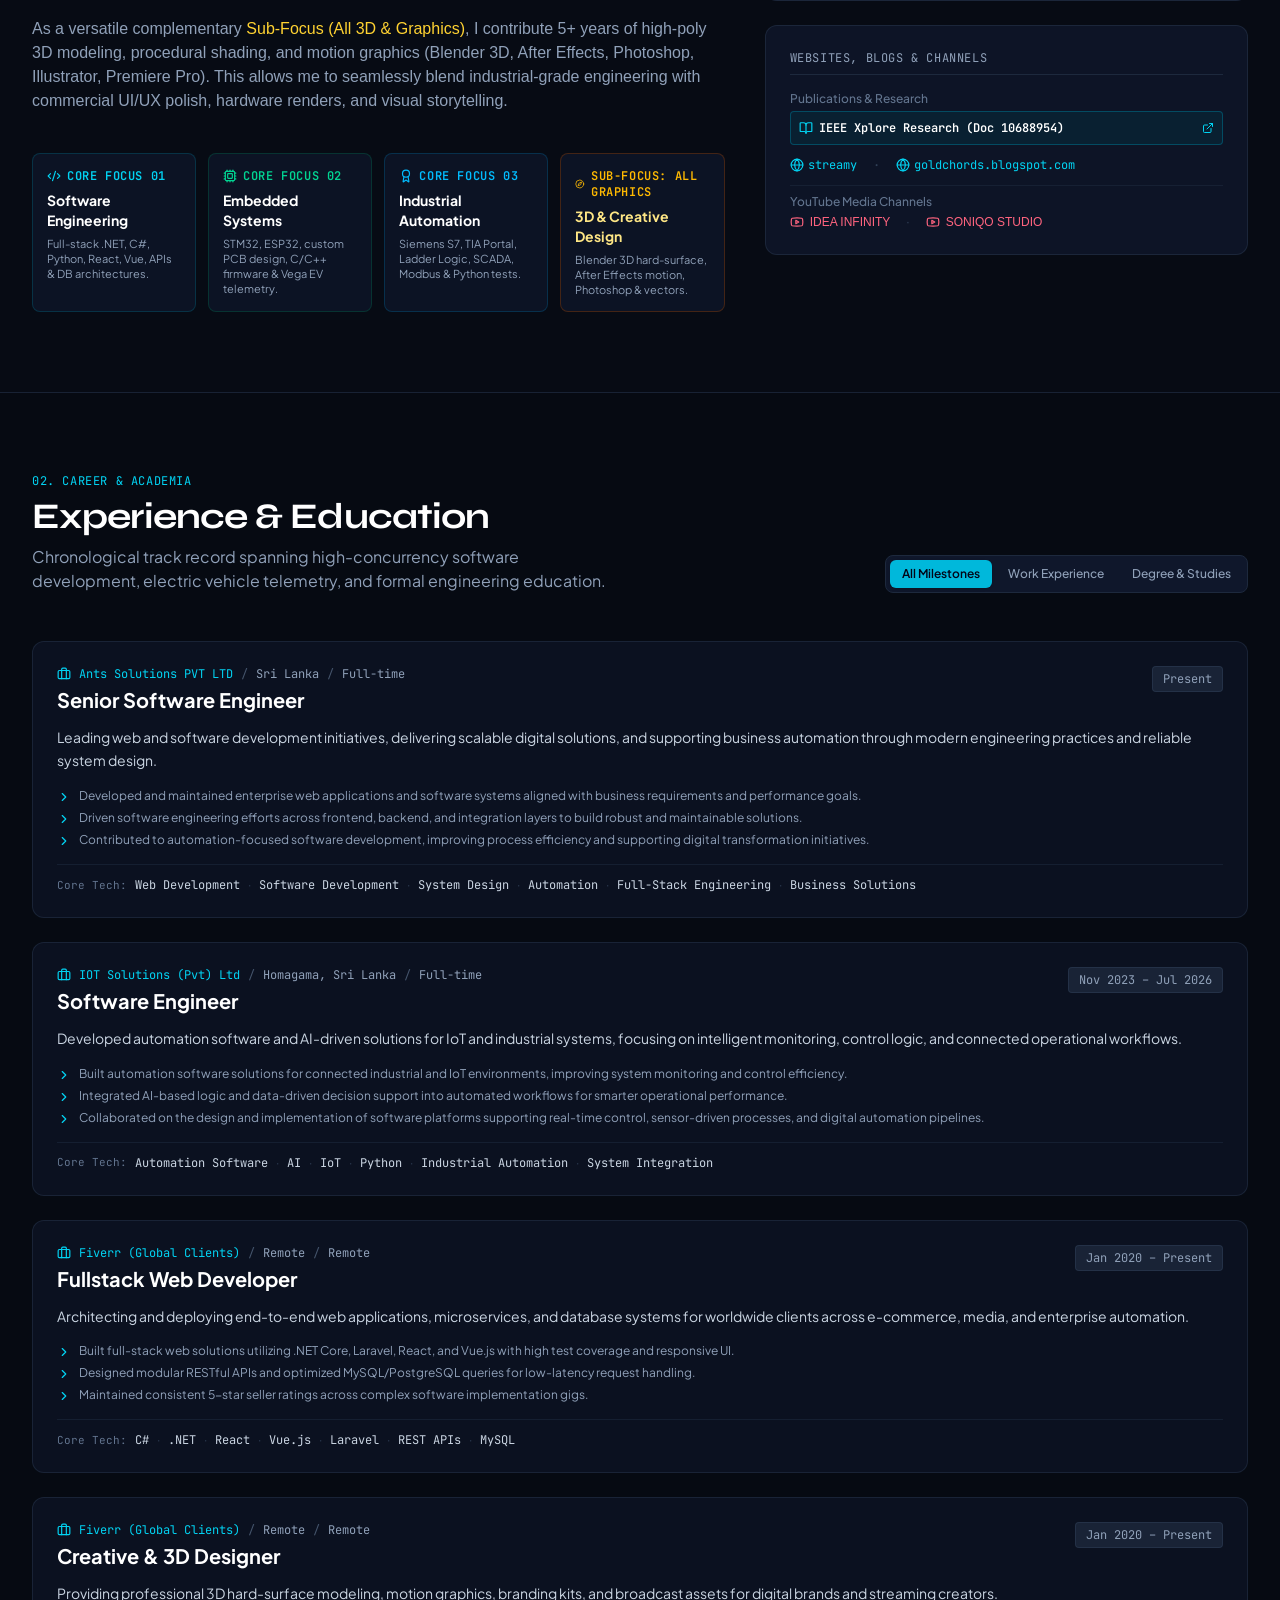
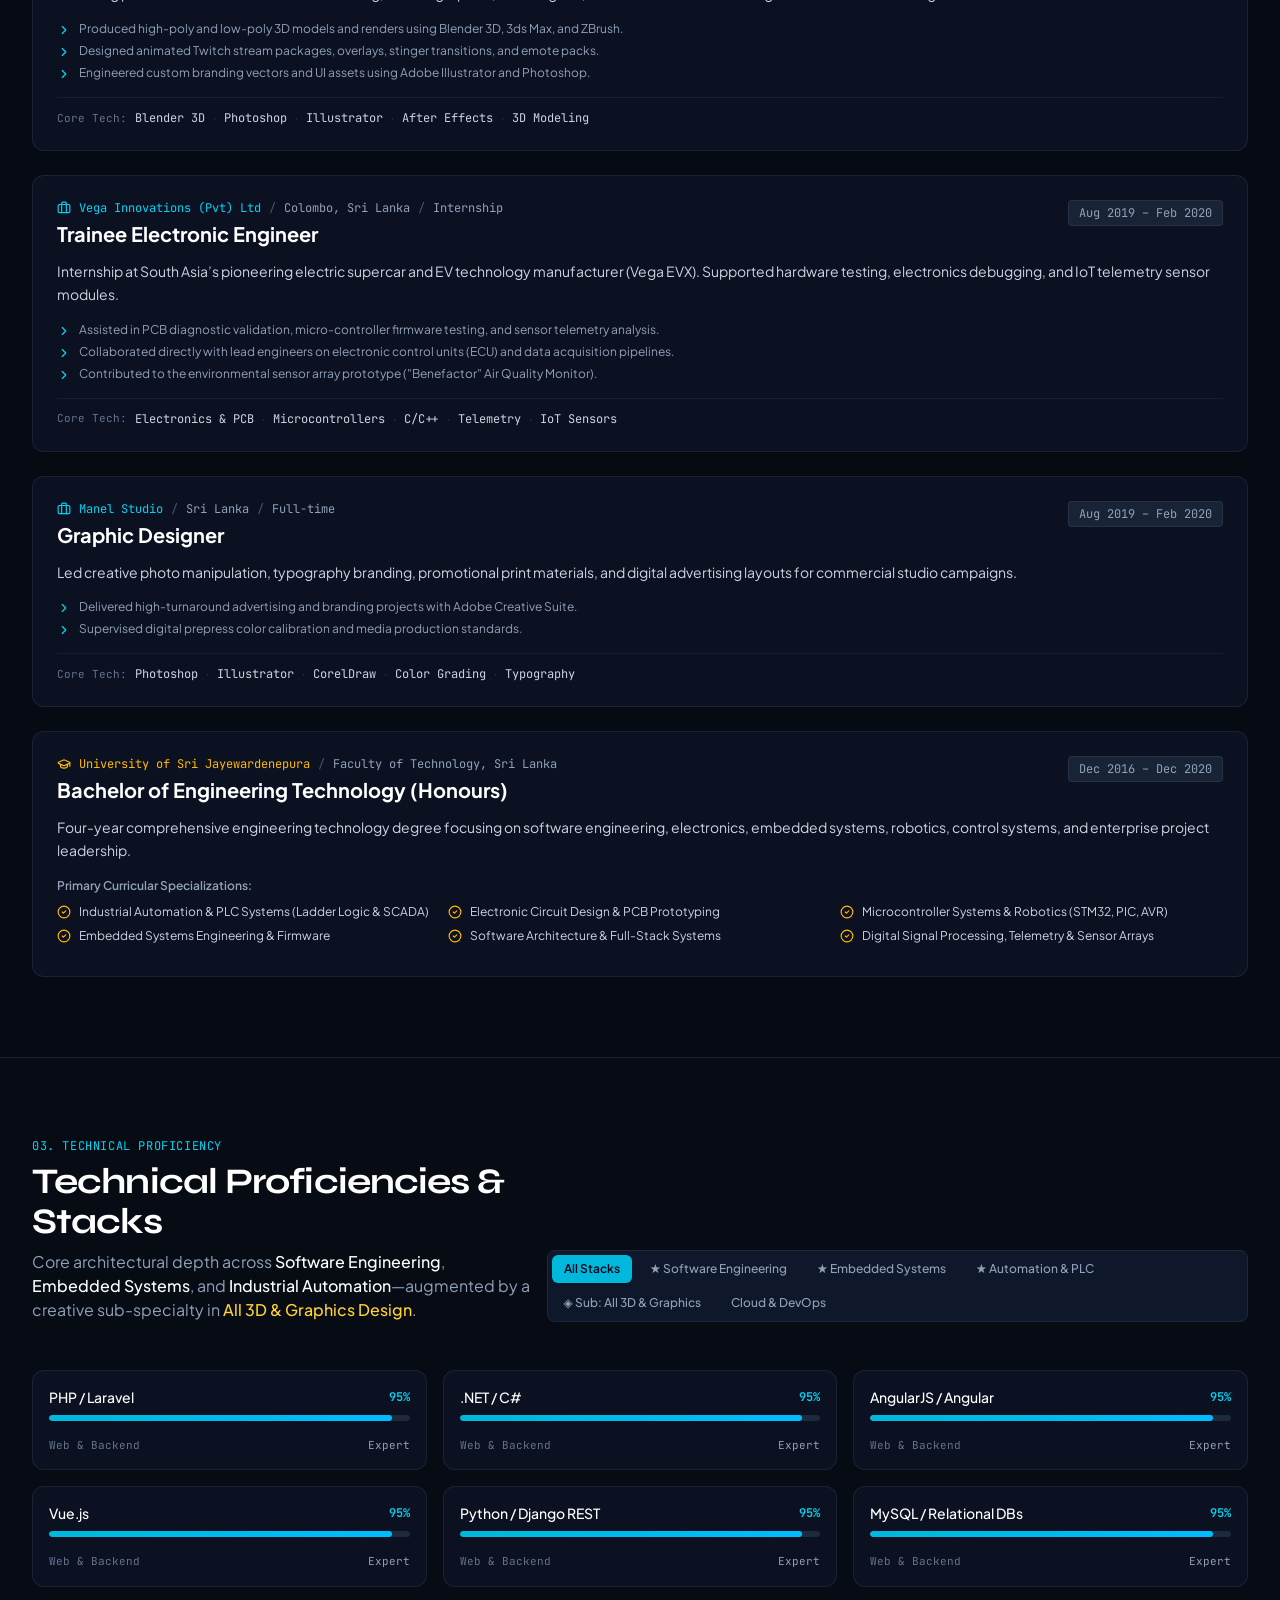
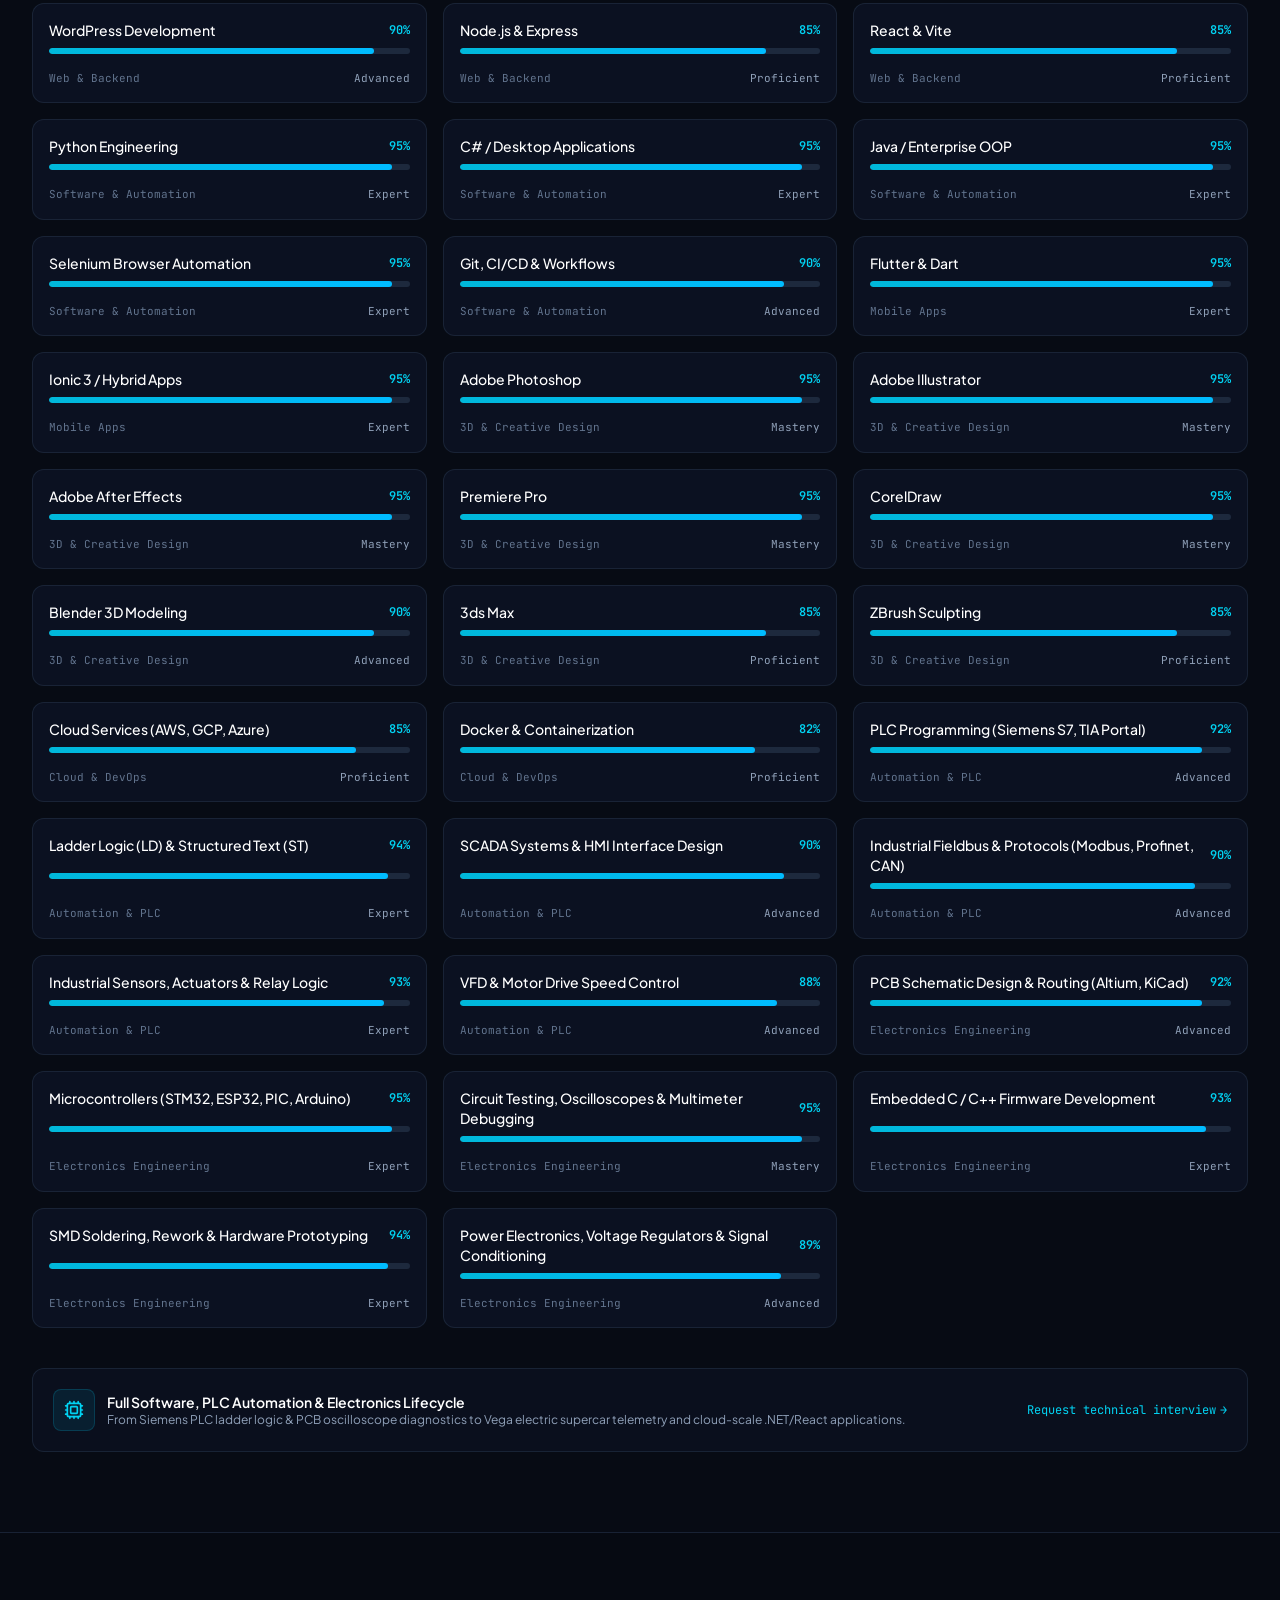
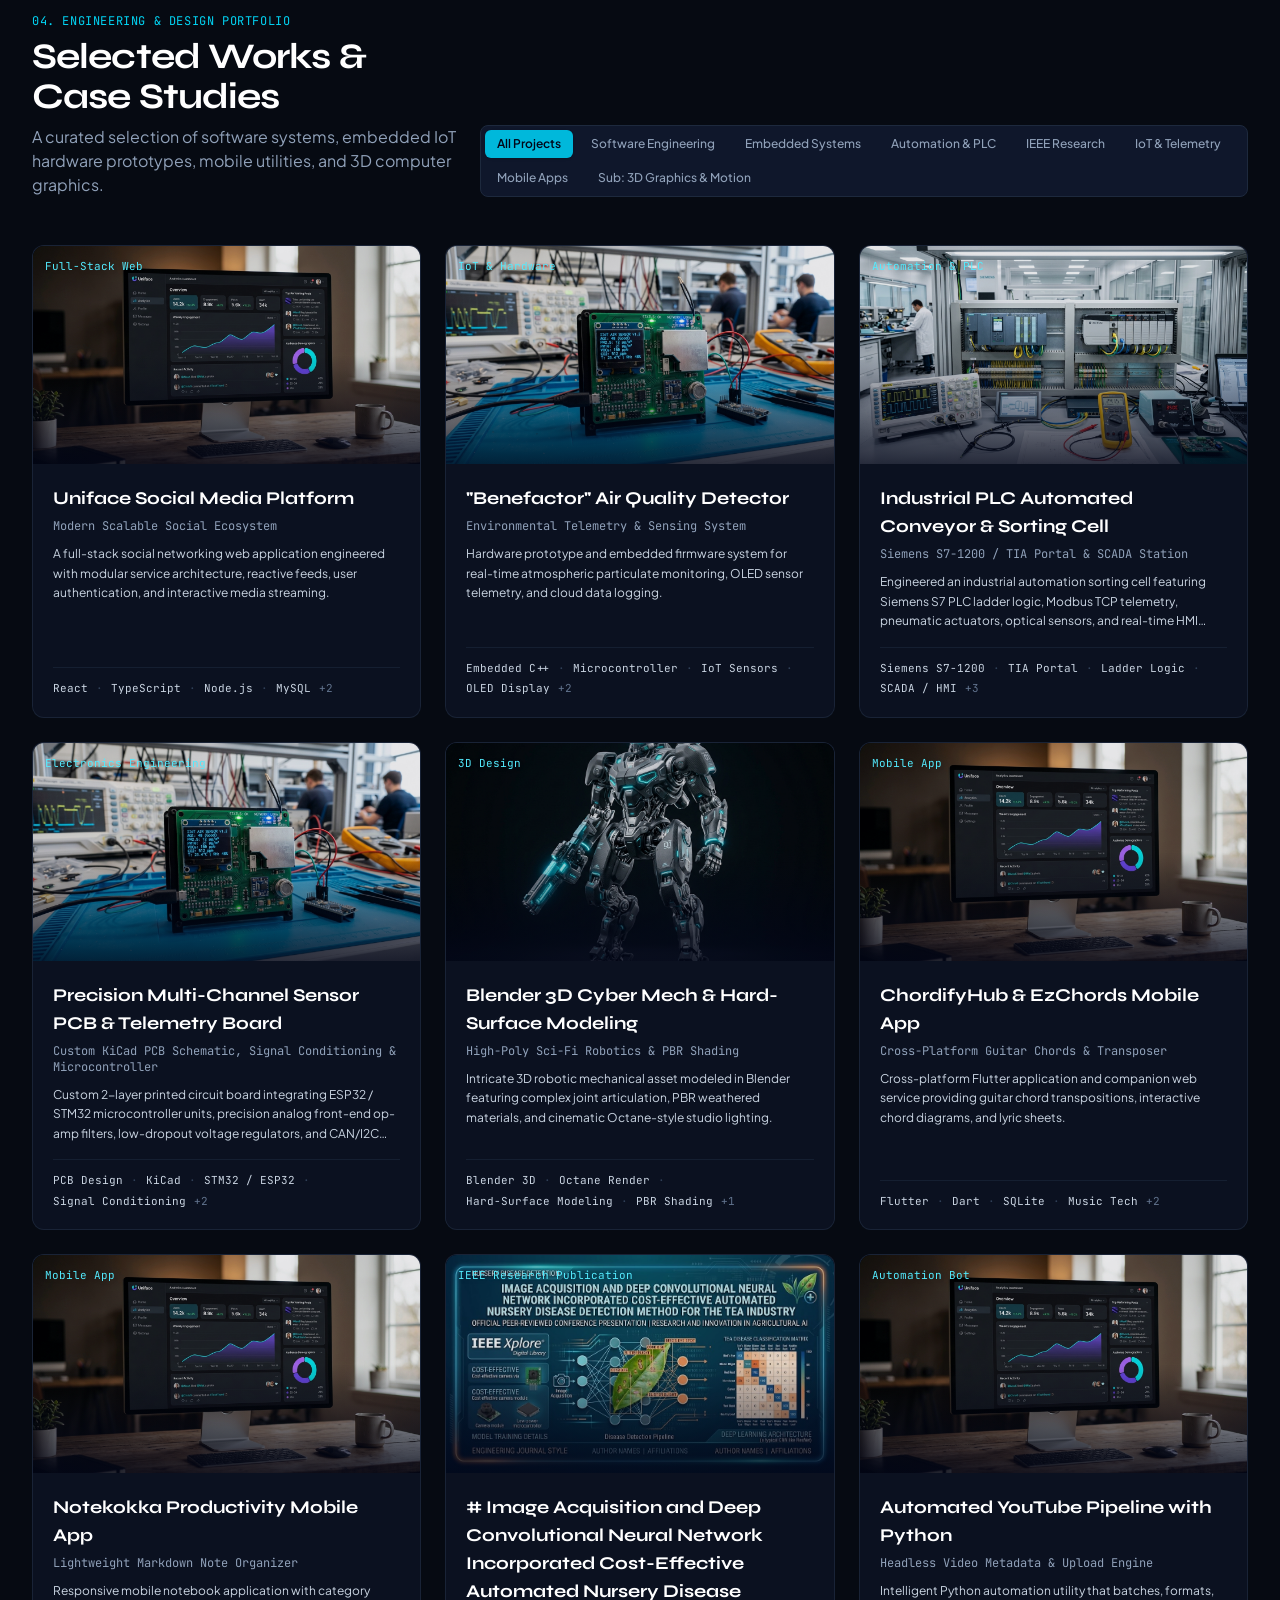
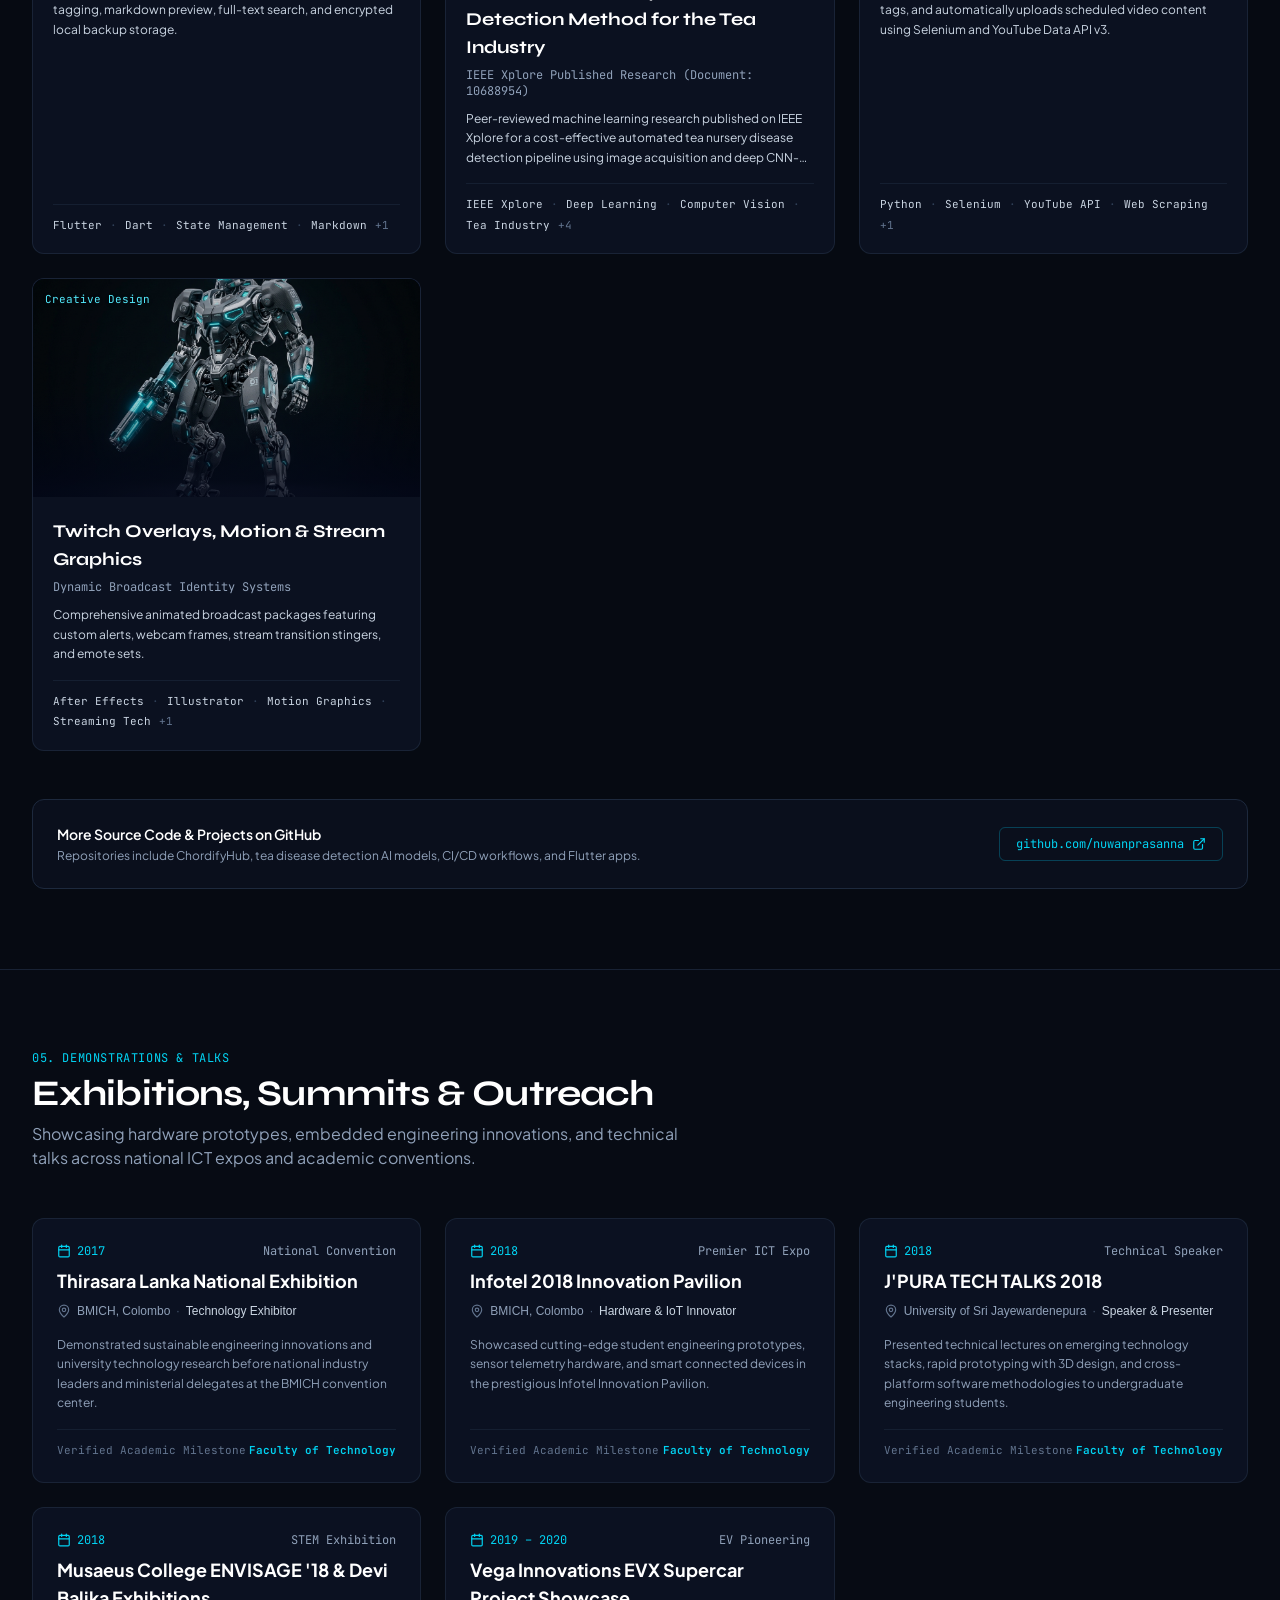
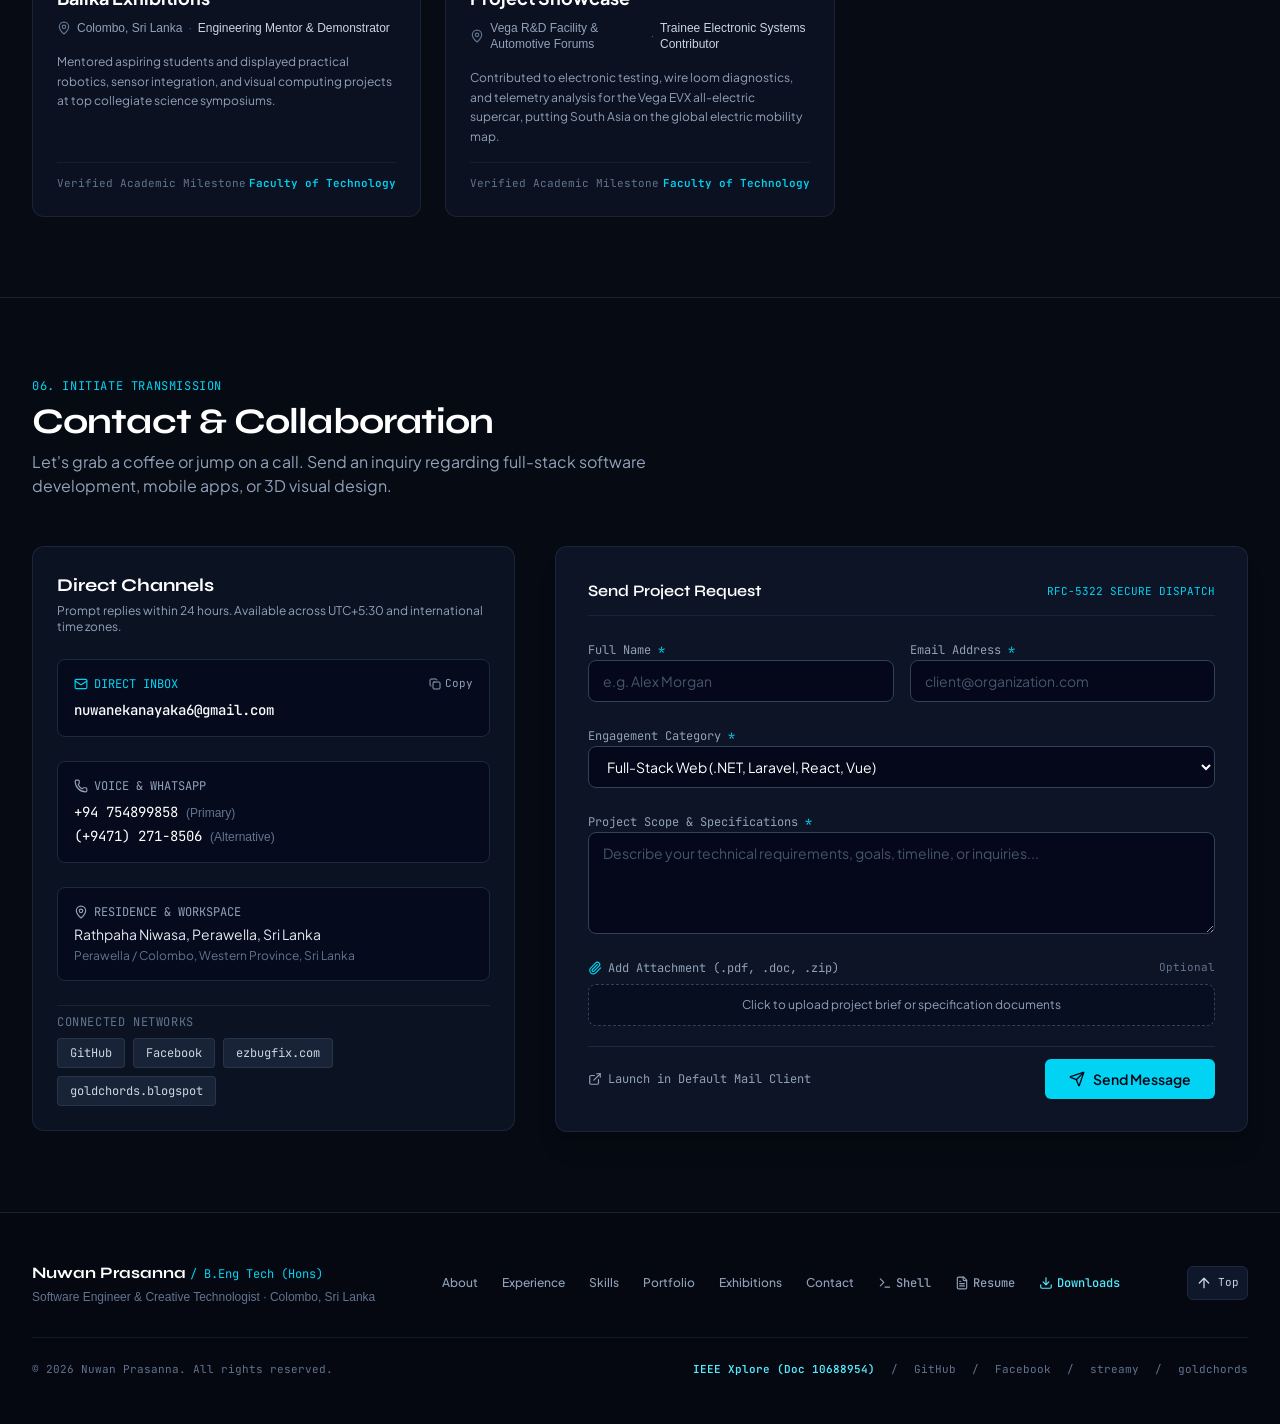
==== commit 717f0495: "svg upload" ====
--- a/index.html
+++ b/index.html
@@ -14,6 +14,7 @@
     <link href="https://fonts.googleapis.com/css2?family=JetBrains+Mono:wght@400;500;600&family=Plus+Jakarta+Sans:ital,wght@0,300;0,400;0,500;0,600;0,700;1,400&family=Syne:wght@600;700;800&display=swap" rel="stylesheet" />
     <script type="module" crossorigin src="/assets/index-snHuehiW.js"></script>
     <link rel="stylesheet" crossorigin href="/assets/index-CrPFEwXT.css">
+    <link rel="icon" type="image/svg+xml" href="/favicon.svg" />
   </head>
   <body class="bg-[#070b14] text-slate-100 antialiased selection:bg-cyan-500/30 selection:text-cyan-200">
     <div id="root"></div>
